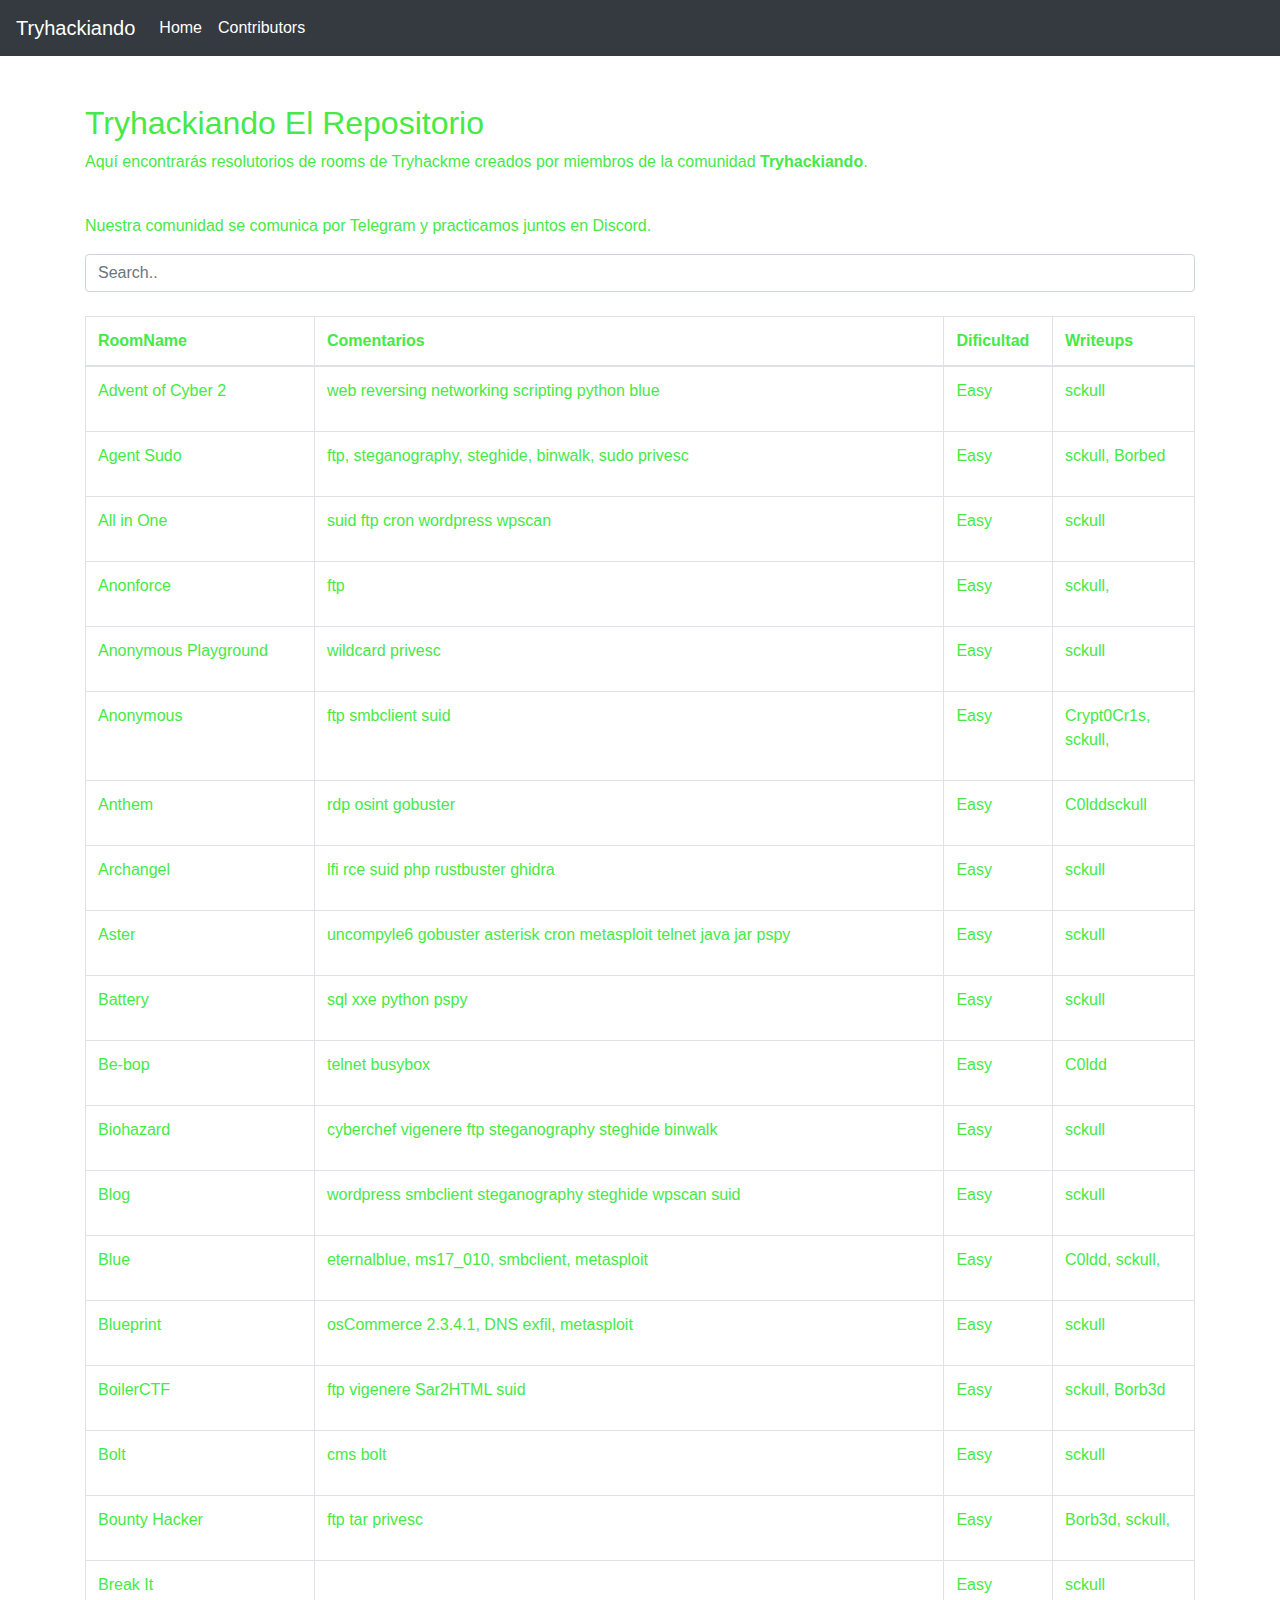
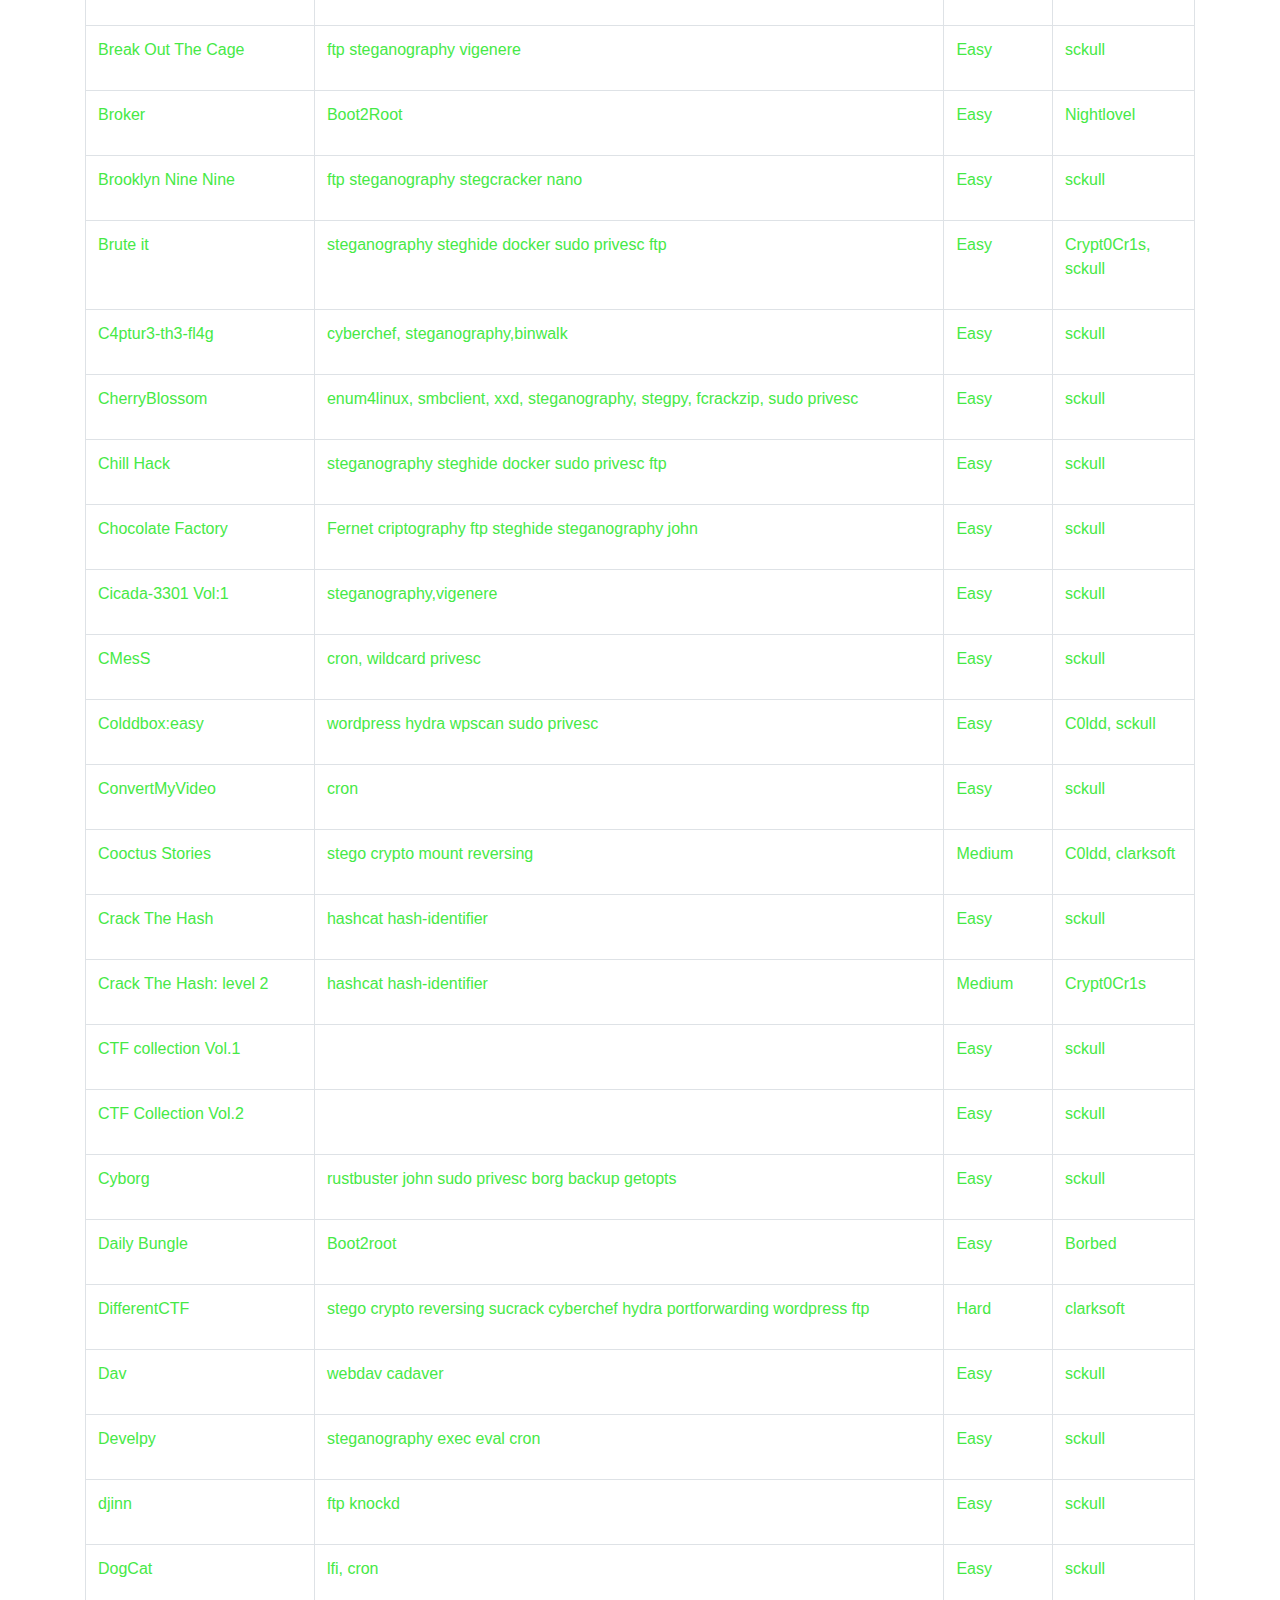
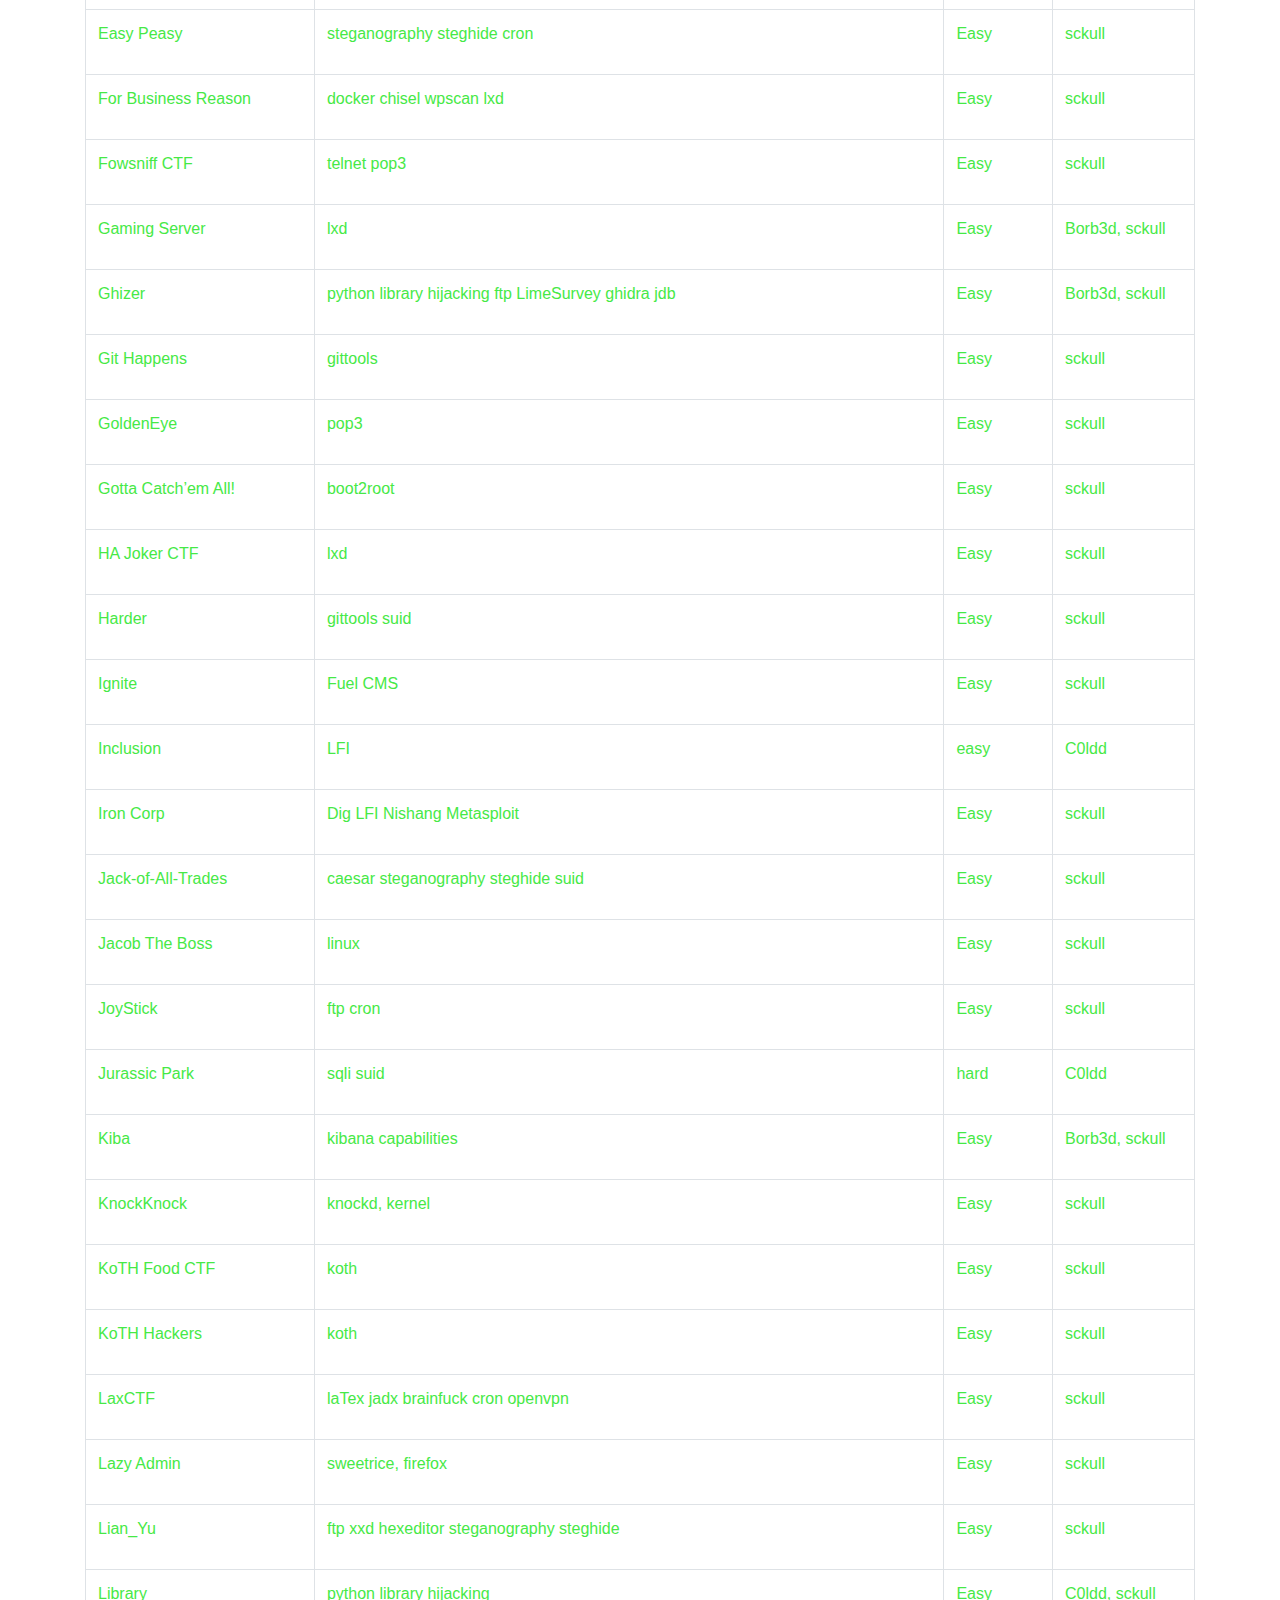
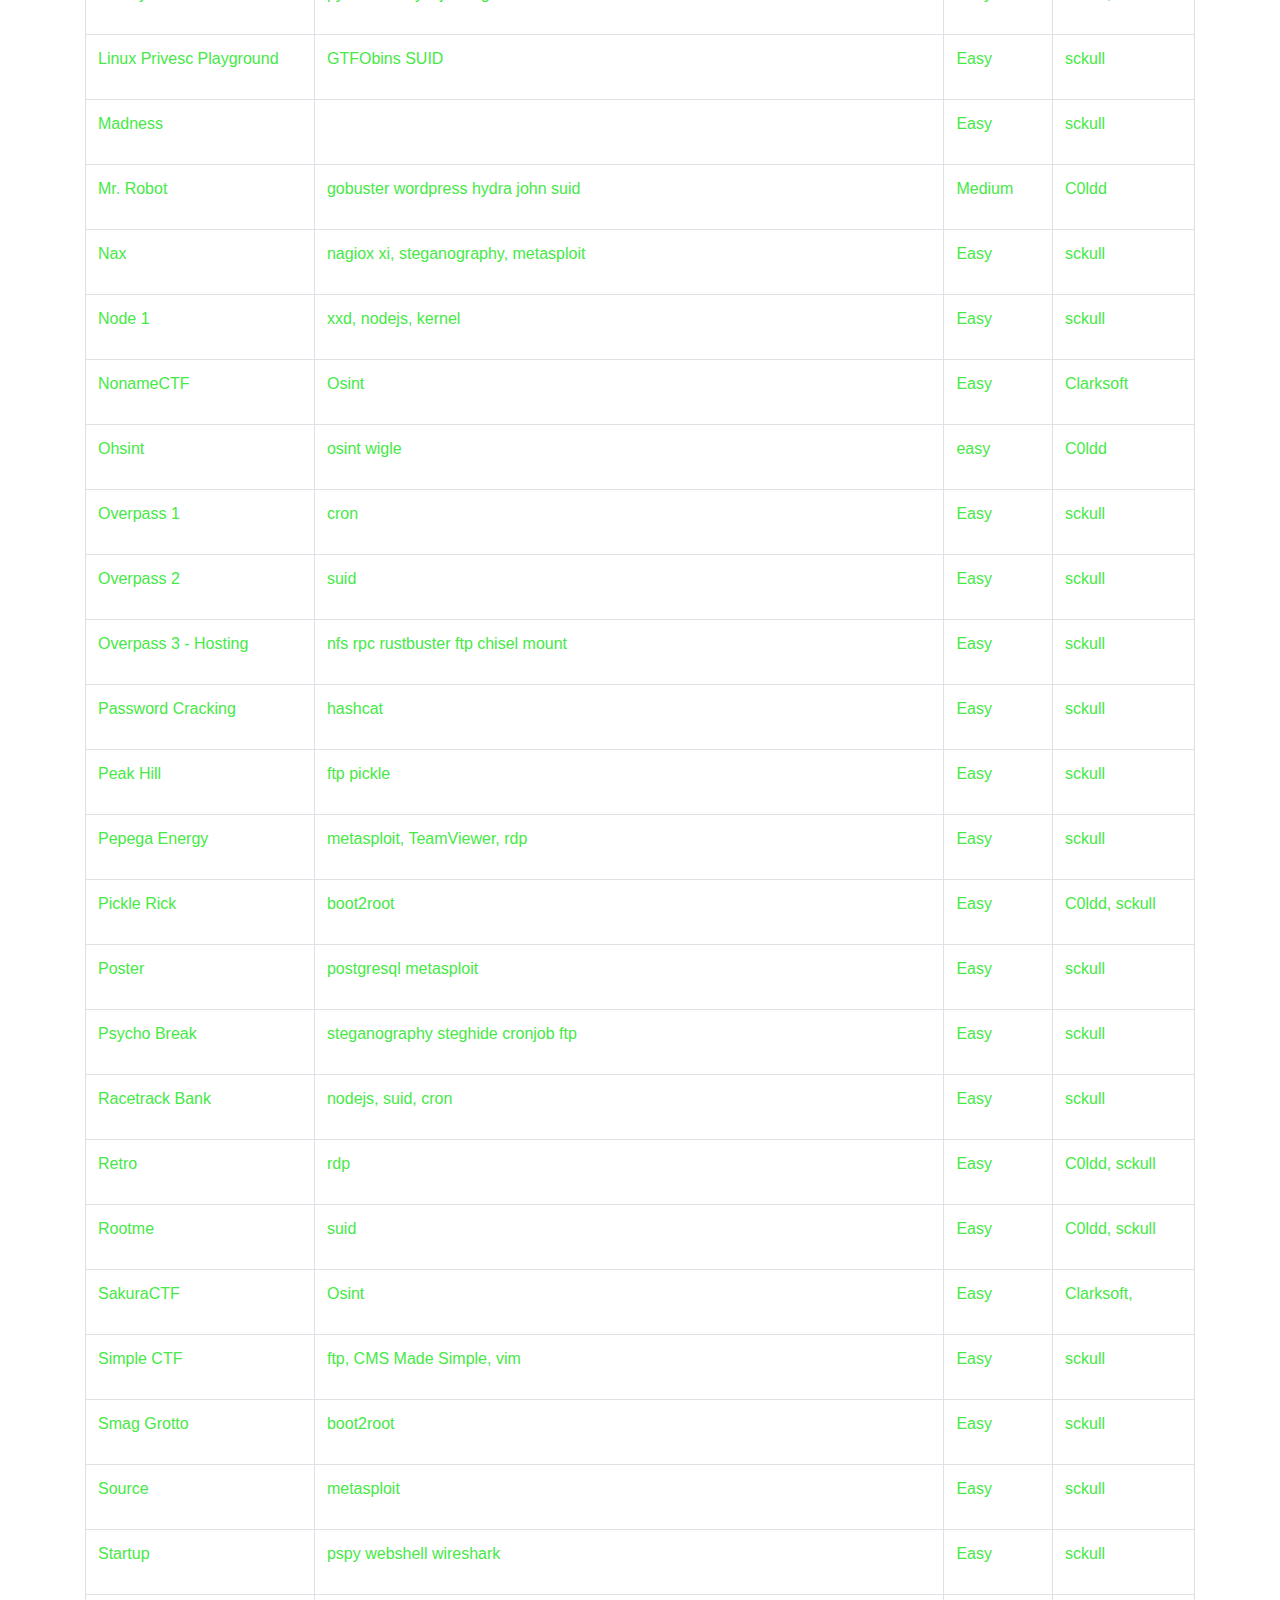
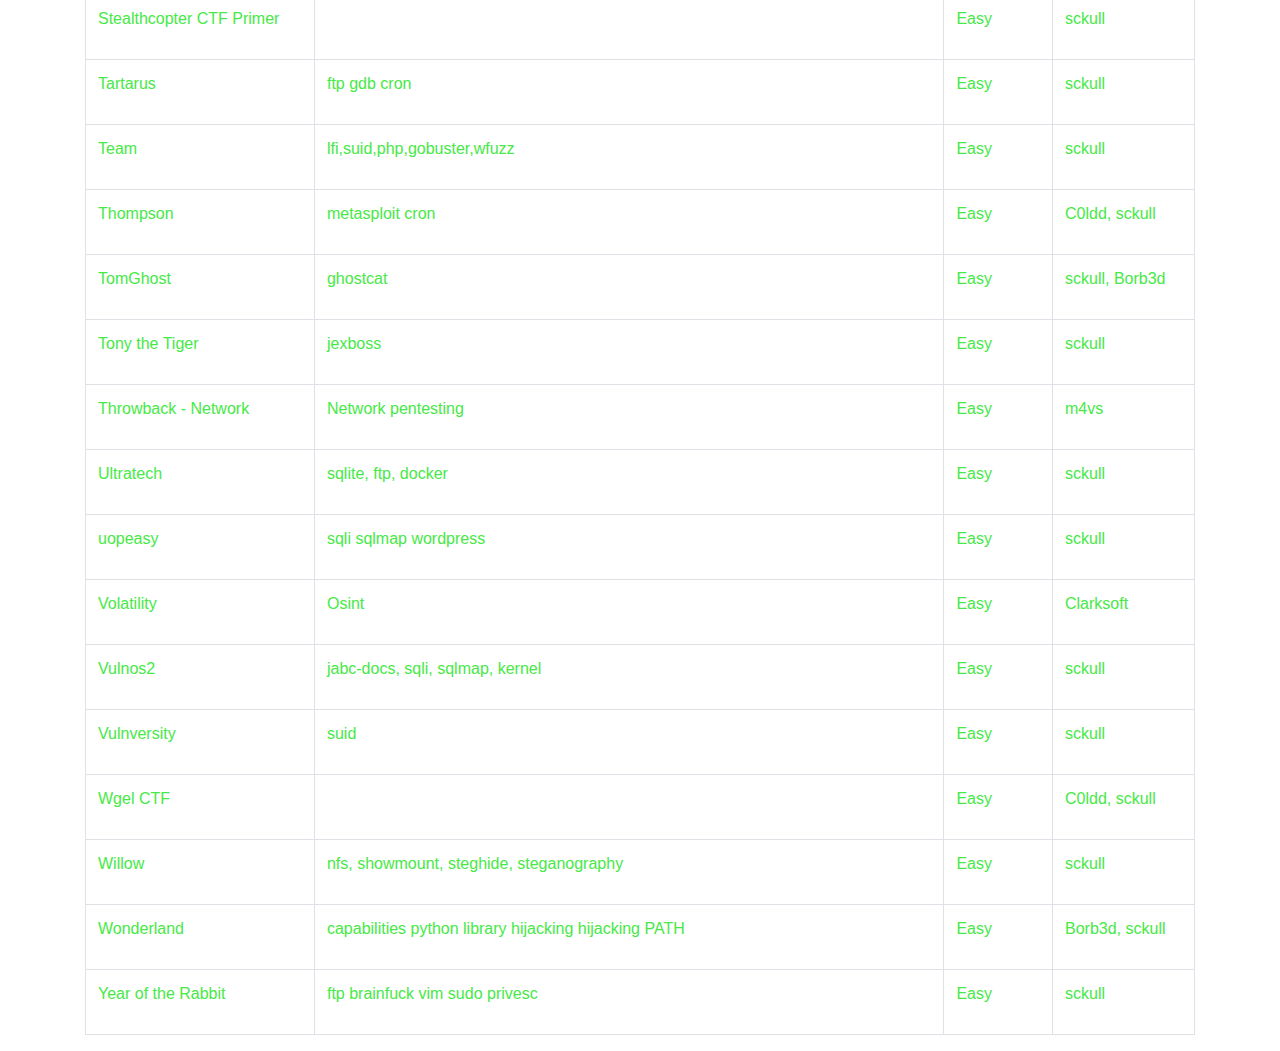
==== index.html @ a5127e64 "reesponsive final" ====
<!DOCTYPE html>
<html lang="en">
<head>
    <meta charset="UTF-8">
    <meta name="viewport" content="width=device-width, initial-scale=1.0">
    <link rel="stylesheet" href="https://maxcdn.bootstrapcdn.com/bootstrap/4.5.2/css/bootstrap.min.css">
    <script src="https://ajax.googleapis.com/ajax/libs/jquery/3.5.1/jquery.min.js"></script>
    <script src="https://cdnjs.cloudflare.com/ajax/libs/popper.js/1.16.0/umd/popper.min.js"></script>
    <script src="https://maxcdn.bootstrapcdn.com/bootstrap/4.5.2/js/bootstrap.min.js"></script>
    <link rel="stylesheet" href="css/darkmode.css">
    
    <title>Tryhackiando</title>
    
</head>

<body>
  <style>
    body {
    background-image: url("http://i.imgur.com/McuBZGL.gif");
    }
    
    </style>
    <nav class="navbar navbar-expand-lg navbar-dark bg-dark">
        <a class="navbar-brand" href="#">Tryhackiando</a>
        <button class="navbar-toggler" type="button" data-toggle="collapse" data-target="#navbarColor02" aria-controls="navbarColor02" aria-expanded="false" aria-label="Toggle navigation">
          <span class="navbar-toggler-icon"></span>
        </button>
        
        <div class="collapse navbar-collapse" id="navbarColor02">
          <ul class="navbar-nav mr-auto">
            <li class="nav-item active">
              <a class="nav-link" href="#">Home
                <span class="sr-only">(current)</span>
              </a>
            </li>
            <li class="nav-item active">
              <a class="nav-link" href="../contributors.html">Contributors</a>
            </li>
          </ul>
        </div>

    </nav>

    <div class="container">
      <div class="column">
        <div class="row">
          <br>
          <br>
        </div>
      </div>
    </div>

    <div class="container">
      <h2>Tryhackiando El Repositorio</h2>
      <p>Aquí encontrarás resolutorios de rooms de Tryhackme creados por miembros de la comunidad <b>Tryhackiando</b>.</p>  <br>
        <p>Nuestra comunidad se comunica por <a href="https://t.me/joinchat/AbB-hhh1qoN46LWquWbKUw">Telegram</a> y practicamos juntos en <a href="https://discord.gg/vApWjFz">Discord</a>.</p>
      <input class="form-control" id="myInput" type="text" placeholder="Search..">
      <br>
    </div>
    
    <div class="container">
        <div class="table-responsive">
        <table class="table table-bordered">
            <thead>
            <tr>
                <th>RoomName</th>
                <th>Comentarios</th>
                <th>Dificultad</th>
                <th>Writeups</th>
            </tr>
            </thead>
            <tbody id="myTable">
            <tr>
            <td>
                <p>Advent of Cyber 2 </p>
            </td>
            <td>
                <p>web reversing networking scripting python blue </p>
            </td>
            <td>
                <p>Easy</p>
            </td>
            <td>
                <p><a href="https://sckull.github.io/posts/aoc2020/">sckull</a></p>
            </td>
            </tr>
            <tr>
            <td>
                <p>Agent Sudo</p>
            </td>
            <td>
                <p>ftp, steganography, steghide, binwalk, sudo privesc</p>
            </td>
            <td>
                <p>Easy</p>
            </td>
            <td>
                <p><a href="https://sckull.github.io/posts/agent_sudo/">sckull</a>, <a
                    href="https://borb3d.github.io/thm/AgentSudo.html">Borbed</a></p>
            </td>
            </tr>
            <tr>
            <td>
                <p>All in One </p>
            </td>
            <td>
                <p>suid ftp cron wordpress wpscan </p>
            </td>
            <td>
                <p>Easy</p>
            </td>
            <td>
                <p><a href="https://sckull.github.io/posts/allinone/">sckull</a></p>
            </td>
            </tr>
            <tr>
            <td>
                <p>Anonforce</p>
            </td>
            <td>
                <p>ftp</p>
            </td>
            <td>
                <p>Easy</p>
            </td>
            <td>
                <p><a href="https://sckull.github.io/posts/anonforce/">sckull</a>, </p>
            </td>
            </tr>
            <tr>
            <td>
                <p>Anonymous Playground </p>
            </td>
            <td>
                <p>wildcard privesc </p>
            </td>
            <td>
                <p>Easy</p>
            </td>
            <td>
                <p><a href="https://sckull.github.io/posts/anonymousplayground/">sckull</a> </p>
            </td>
            </tr>
            <tr>
            <td>
                <p>Anonymous</p>
            </td>
            <td>
                <p>ftp smbclient suid </p>
            </td>
            <td>
                <p>Easy</p>
            </td>
            <td>
                <p><a href="https://crypt0cr1s.medium.com/anonymous-writeup-espa%C3%B1ol-a30ba709d1ad">Crypt0Cr1s</a>, <a
                    href="https://sckull.github.io/posts/anonymous/">sckull</a>, </p>
            </td>
            </tr>
            <tr>
            <td>
                <p>Anthem</p>
            </td>
            <td>
                <p>rdp osint gobuster</p>
            </td>
            <td>
                <p>Easy</p>
            </td>
            <td>
                <p><a href="https://www.thehackersnow.com/anthem-tryhackme/">C0ldd</a><a href="https://sckull.github.io/posts/anthem/">sckull</a></p>
            </td>
            </tr>
            <tr>
            <td>
                <p>Archangel </p>
            </td>
            <td>
                <p>lfi rce suid php rustbuster ghidra </p>
            </td>
            <td>
                <p>Easy</p>
            </td>
            <td>
                <p><a href="https://sckull.github.io/posts/archangel/">sckull</a></p>
            </td>
            </tr>
            <tr>
            <td>
                <p>Aster </p>
            </td>
            <td>
                <p>uncompyle6 gobuster asterisk cron metasploit telnet java jar pspy</p>
            </td>
            <td>
                <p>Easy</p>
            </td>
            <td>
                <p><a href="https://sckull.github.io/posts/aster/">sckull</a></p>
            </td>
            </tr>
            <tr>
            <td>
                <p>Battery </p>
            </td>
            <td>
                <p>sql xxe python pspy </p>
            </td>
            <td>
                <p>Easy</p>
            </td>
            <td>
                <p><a href="https://sckull.github.io/posts/battery/">sckull</a></p>
            </td>
            </tr>
            <tr>
            <td>
                <p>Be-bop </p>
            </td>
            <td>
                <p>telnet busybox</p>
            </td>
            <td>
                <p>Easy</p>
            </td>
            <td>
                <p><a href="https://www.thehackersnow.com/be-bop-tryhackme/">C0ldd</a></p>
            </td> 
            </tr>           
            <tr>
            <td>
                <p>Biohazard</p>
            </td>
            <td>
                <p>cyberchef vigenere ftp steganography steghide binwalk</p>
            </td>
            <td>
                <p>Easy</p>
            </td>
            <td>
                <p><a href="https://sckull.github.io/posts/biohazard/">sckull</a></p>
            </td>
            </tr>
            <tr>
            <td>
                <p>Blog</p>
            </td>
            <td>
                <p>wordpress smbclient steganography steghide wpscan suid</p>
            </td>
            <td>
                <p>Easy</p>
            </td>
            <td>
                <p><a href="https://sckull.github.io/posts/blog/">sckull</a></p>
            </td>
            </tr>
            <tr>
            <td>
                <p>Blue</p>
            </td>
            <td>
                <p>eternalblue, ms17_010, smbclient, metasploit </p>
            </td>
            <td>
                <p>Easy</p>
            </td>
            <td>
                <p><a href="https://www.thehackersnow.com/blue-tryhackme-write-up/">C0ldd</a>, <a href="https://sckull.github.io/posts/blue-thm/">sckull</a>,</p>
            </td>
            </tr>
            <tr>
            <td>
                <p>Blueprint</p>
            </td>
            <td>
                <p>osCommerce 2.3.4.1, DNS exfil, metasploit </p>
            </td>
            <td>
                <p>Easy</p>
            </td>
            <td>
                <p><a href="https://sckull.github.io/posts/blueprint/">sckull</a></p>
            </td>
            </tr>
            <tr>
            <td>
                <p>BoilerCTF</p>
            </td>
            <td>
                <p>ftp vigenere Sar2HTML suid </p>
            </td>
            <td>
                <p>Easy</p>
            </td>
            <td>
                <p><a href="https://sckull.github.io/posts/boilerctf/">sckull</a>, <a
                    href="https://borb3d.github.io/thm/boilerCtf.html">Borb3d</a></p>
            </td>
            </tr>
            <tr>
            <td>
                <p>Bolt</p>
            </td>
            <td>
                <p>cms bolt</p>
            </td>
            <td>
                <p>Easy</p>
            </td>
            <td>
                <p><a href="https://sckull.github.io/posts/bolt/">sckull</a></p>
            </td>
            </tr>
            <tr>
            <td>
                <p>Bounty Hacker</p>
            </td>
            <td>
                <p>ftp tar privesc</p>
            </td>
            <td>
                <p>Easy</p>
            </td>
            <td>
                <p><a href="https://borb3d.github.io/thm/bountyHacker.html">Borb3d</a>, <a
                    href="https://sckull.github.io/posts/bountyhacker/">sckull</a>,</p>
            </td>
            </tr>
            <tr>
            <td>
                <p>Break It</p>
            </td>
            <td>
                <p></p>
            </td>
            <td>
                <p>Easy</p>
            </td>
            <td>
                <p><a href="https://sckull.github.io/posts/breakit/">sckull</a></p>
            </td>
            </tr>
            <tr>
            <td>
                <p>Break Out The Cage</p>
            </td>
            <td>
                <p>ftp steganography vigenere</p>
            </td>
            <td>
                <p>Easy</p>
            </td>
            <td>
                <p><a href="https://sckull.github.io/posts/breakthecage/">sckull</a></p>
            </td>
            </tr>
            <tr>
            <td>
                <p>Broker</p>
            </td>
            <td>
                <p>Boot2Root</p>
            </td>
            <td>
                <p>Easy</p>
            </td>
            <td>
                <p><a href="https://nightlovel.medium.com/writeup-broker-nightlovel-3d1cd303deb9">Nightlovel</a></p>
            </td>
            </tr>
            <tr>
            <td>
                <p>Brooklyn Nine Nine</p>
            </td>
            <td>
                <p>ftp steganography stegcracker nano</p>
            </td>
            <td>
                <p>Easy</p>
            </td>
            <td>
                <p><a href="https://sckull.github.io/posts/brooklyn99/">sckull</a></p>
            </td>
            </tr>
            <tr>
            <td>
                <p>Brute it </p>
            </td>
            <td>
                <p>steganography steghide docker sudo privesc ftp </p>
            </td>
            <td>
                <p>Easy</p>
            </td>
            <td>
                <p><a
                    href="https://crypt0cr1s.medium.com/try-hack-me-brute-it-writeup-espa%C3%B1ol-770241eec213">Crypt0Cr1s</a>, <a
                    href="https://sckull.github.io/posts/bruteit/">sckull</a></p>
            </td>
            </tr>
            <tr>
            <td>
                <p>C4ptur3-th3-fl4g</p>
            </td>
            <td>
                <p>cyberchef, steganography,binwalk</p>
            </td>
            <td>
                <p>Easy</p>
            </td>
            <td>
                <p><a href="https://sckull.github.io/posts/c4ptur3-th3-fl4g/">sckull</a></p>
            </td>
            </tr>
            <tr>
            <td>
                <p>CherryBlossom</p>
            </td>
            <td>
                <p>enum4linux, smbclient, xxd, steganography, stegpy, fcrackzip, sudo privesc</p>
            </td>
            <td>
                <p>Easy</p>
            </td>
            <td>
                <p><a href="https://sckull.github.io/posts/cherryblossom/">sckull</a></p>
            </td>
            </tr>
            <tr>
            <td>
                <p>Chill Hack </p>
            </td>
            <td>
                <p>steganography steghide docker sudo privesc ftp</p>
            </td>
            <td>
                <p>Easy</p>
            </td>
            <td>
                <p><a href="https://sckull.github.io/posts/chillhack/">sckull</a></p>
            </td>
            </tr>
            <tr>
            <td>
                <p>Chocolate Factory </p>
            </td>
            <td>
                <p>Fernet criptography ftp steghide steganography john</p>
            </td>
            <td>
                <p>Easy</p>
            </td>
            <td>
                <p><a href="https://sckull.github.io/posts/chocolatfactory/">sckull</a></p>
            </td>
            </tr>
            <tr>
            <td>
                <p>Cicada-3301 Vol:1</p>
            </td>
            <td>
                <p>steganography,vigenere </p>
            </td>
            <td>
                <p>Easy</p>
            </td>
            <td>
                <p><a href="https://sckull.github.io/posts/cicada3301vol1/">sckull</a></p>
            </td>
            </tr>
            <tr>
            <td>
                <p>CMesS</p>
            </td>
            <td>
                <p>cron, wildcard privesc </p>
            </td>
            <td>
                <p>Easy</p>
            </td>
            <td>
                <p><a href="https://sckull.github.io/posts/cmess/">sckull</a></p>
            </td>
            </tr>
            <tr>
            <td>
                <p>Colddbox:easy</p>
            </td>
            <td>
                <p>wordpress hydra wpscan sudo privesc</p>
            </td>
            <td>
                <p>Easy</p>
            </td>
            <td>
                <p><a href="https://www.thehackersnow.com/colddbox-easy-tryhackme-write-up-oficial/">C0ldd</a>, <a href="https://sckull.github.io/posts/coldd/">sckull</a></p>
            </td>
            </tr>
            <tr>
            <td>
                <p>ConvertMyVideo</p>
            </td>
            <td>
                <p>cron</p>
            </td>
            <td>
                <p>Easy</p>
            </td>
            <td>
                <p><a href="https://sckull.github.io/posts/convertmyvideo/">sckull</a></p>
            </td>
            </tr>
            <tr>
            <td>
                <p>Cooctus Stories</p>
            </td>
            <td>
                <p>stego crypto mount reversing</p>
            </td>
            <td>
                <p>Medium</p>
            </td>
            <td>
                <p><a href="https://www.thehackersnow.com/colddbox-easy-tryhackme-write-up-oficial/">C0ldd</a>, <a href="https://github.com/clarksoft/WriteUps/blob/f938cb62661f7cd85bb6c530cf3e6e997c636b00/cooctus_stories.pdf">clarksoft</a></p>
            </td>
            </tr>  
            <tr>
            <td>
                <p>Crack The Hash</p>
            </td>
            <td>
                <p>hashcat hash-identifier </p>
            </td>
            <td>
                <p>Easy</p>
            </td>
            <td>
                <p><a href="https://sckull.github.io/posts/hashes/">sckull</a></p>
            </td>
            </tr>
            <tr>
            <td>
                <p>Crack The Hash: level 2</p>
            </td>
            <td>
                <p>hashcat hash-identifier </p>
            </td>
            <td>
                <p>Medium</p>
            </td>
            <td>
                <p><a
                    href="https://crypt0cr1s.medium.com/tryhackme-crack-the-hash-level-2-espa%C3%B1ol-86369c1d007e">Crypt0Cr1s</a>
                </p>
            </td>
            </tr>
            <tr>
            <td>
                <p>CTF collection Vol.1</p>
            </td>
            <td>
                <p></p>
            </td>
            <td>
                <p>Easy</p>
            </td>
            <td>
                <p><a href="https://sckull.github.io/posts/ctf_collection_vol1/">sckull</a></p>
            </td>
            </tr>
            <tr>
            <td>
                <p>CTF Collection Vol.2</p>
            </td>
            <td>
                <p></p>
            </td>
            <td>
                <p>Easy</p>
            </td>
            <td>
                <p><a href="https://sckull.github.io/posts/ctf_collection_vol2/">sckull</a></p>
            </td>
            </tr>
            <tr>
            <td>
                <p>Cyborg </p>
            </td>
            <td>
                <p>rustbuster john sudo privesc borg backup getopts </p>
            </td>
            <td>
                <p>Easy</p>
            </td>
            <td>
                <p><a href="https://sckull.github.io/posts/cyborg/">sckull</a></p>
            </td>
            </tr>
            <tr>
            <td>
                <p>Daily Bungle</p>
            </td>
            <td>
                <p>Boot2root</p>
            </td>
                <td>
                <p>Easy</p>
            </td>
            <td width=142>
                <p><a href="https://borb3d.github.io/thm/dailyBugle.html">Borbed</a></p>
            </td>
            </tr>
            <tr>
            <td>
                <p>DifferentCTF</p>
            </td>
            <td>
                <p>stego crypto reversing sucrack cyberchef hydra portforwarding wordpress ftp</p>
            </td>
            <td>
                <p>Hard</p>
            </td>
            <td>
                <p><a href="https://github.com/clarksoft/WriteUps/blob/ed3a3133cd956ed89559995d04fd62b8e7af05a3/differentCTF.pdf">clarksoft</a></p>
            </td> 
            </tr>
            <tr>
            <td>
                <p>Dav</p>
            </td>
            <td>
                <p>webdav cadaver</p>
            </td>
            <td>
                <p>Easy</p>
            </td>
            <td>
                <p><a href="https://sckull.github.io/posts/dav/">sckull</a></p>
            </td>
            </tr>
            <tr>
            <td>
                <p>Develpy </p>
            </td>
            <td>
                <p>steganography exec eval cron</p>
            </td>
            <td>
                <p>Easy</p>
            </td>
            <td>
                <p><a href="https://sckull.github.io/posts/develpy/">sckull</a></p>
            </td>
            </tr>
            <tr>
            <td>
                <p>djinn</p>
            </td>
            <td>
                <p>ftp knockd </p>
            </td>
            <td>
                <p>Easy</p>
            </td>
            <td>
                <p><a href="https://sckull.github.io/posts/djinn/">sckull</a></p>
            </td>
            </tr>
            <tr>
            <td>
                <p>DogCat </p>
            </td>
            <td>
                <p>lfi, cron</p>
            </td>
            <td>
                <p>Easy</p>
            </td>
            <td>
                <p><a href="https://sckull.github.io/posts/dogcat/">sckull</a></p>
            </td>
            </tr>
            <tr>
            <td>
                <p>Easy Peasy</p>
            </td>
            <td>
                <p>steganography steghide cron</p>
            </td>
            <td>
                <p>Easy</p>
            </td>
            <td>
                <p><a href="https://sckull.github.io/posts/easypeasy/">sckull</a></p>
            </td>
            </tr>
            <tr>
            <td>
                <p>For Business Reason </p>
            </td>
            <td>
                <p>docker chisel wpscan lxd </p>
            </td>
            <td>
                <p>Easy</p>
            </td>
            <td>
                <p><a href="https://sckull.github.io/posts/forbusinesreason/">sckull</a></p>
            </td>
            </tr>
            <tr>
            <td>
                <p>Fowsniff CTF</p>
            </td>
            <td>
                <p>telnet pop3 </p>
            </td>
            <td>
                <p>Easy</p>
            </td>
            <td>
                <p><a href="https://sckull.github.io/posts/fowsniff/">sckull</a></p>
            </td>
            </tr>
            <tr>
            <td>
                <p>Gaming Server </p>
            </td>
            <td>
                <p>lxd</p>
            </td>
            <td>
                <p>Easy</p>
            </td>
            <td>
                <p><a href="https://borb3d.github.io/thm/gamingserver.html">Borb3d</a>, <a
                    href="https://sckull.github.io/posts/gamingserver/">sckull</a></p>
            </td>
            </tr>
            <tr>
            <td>
                <p>Ghizer </p>
            </td>
            <td>
                <p>python library hijacking ftp LimeSurvey ghidra jdb</p>
            </td>
            <td>
                <p>Easy</p>
            </td>
            <td>
                <p><a href="https://borb3d.github.io/thm/ghizer.html">Borb3d</a>, <a
                    href="https://sckull.github.io/posts/ghizer/">sckull</a></p>
            </td>
            </tr>
            <tr>
            <td>
                <p>Git Happens </p>
            </td>
            <td>
                <p>gittools</p>
            </td>
            <td>
                <p>Easy</p>
            </td>
            <td>
                <p><a href="https://sckull.github.io/posts/githappens/">sckull</a></p>
            </td>
            </tr>
            <tr>
            <td>
                <p>GoldenEye</p>
            </td>
            <td>
                <p>pop3</p>
            </td>
            <td>
                <p>Easy</p>
            </td>
            <td>
                <p><a href="https://sckull.github.io/posts/goldeneye/">sckull</a></p>
            </td>
            </tr>
            <tr>
            <td>
                <p>Gotta Catch’em All!</p>
            </td>
            <td>
                <p>boot2root</p>
            </td>
            <td>
                <p>Easy</p>
            </td>
            <td>
                <p><a href="https://sckull.github.io/posts/pokemon/">sckull</a></p>
            </td>
            </tr>
            <tr>
            <td>
                <p>HA Joker CTF</p>
            </td>
            <td>
                <p>lxd</p>
            </td>
            <td>
                <p>Easy</p>
            </td>
            <td>
                <p><a href="https://sckull.github.io/posts/jokerctf/">sckull</a></p>
            </td>
            </tr>
            <tr>
            <td>
                <p>Harder </p>
            </td>
            <td>
                <p>gittools suid</p>
            </td>
            <td>
                <p>Easy</p>
            </td>
            <td>
                <p><a href="https://sckull.github.io/posts/harder/">sckull</a></p>
            </td>
            </tr>
            <tr>
            <td>
                <p>Ignite</p>
            </td>
            <td>
                <p>Fuel CMS</p>
            </td>
            <td>
                <p>Easy</p>
            </td>
            <td>
                <p><a href="https://sckull.github.io/posts/ignite/">sckull</a></p>
            </td>
            </tr>
            <tr>
            <td>
                <p>Inclusion</p>
            </td>
            <td>
                <p>LFI</p>
            </td>
            <td>
                <p>easy</p>
            </td>
            <td>
                <p><a href="https://www.thehackersnow.com/inclusion-tryhackme/">C0ldd</a></p>
            </td>
            </tr>
            <tr>
            <td>
                <p>Iron Corp</p>
            </td>
            <td>
                <p>Dig LFI Nishang Metasploit</p>
            </td>
            <td>
                <p>Easy</p>
            </td>
            <td>
                <p><a href="https://sckull.github.io/posts/ironcorp/">sckull</a></p>
            </td>
            </tr>
            <tr>
            <td>
                <p>Jack-of-All-Trades</p>
            </td>
            <td>
                <p>caesar steganography steghide suid </p>
            </td>
            <td>
                <p>Easy</p>
            </td>
            <td>
                <p><a href="https://sckull.github.io/posts/jackofalltrades/">sckull</a></p>
            </td>
            </tr>
            <tr>
            <td>
                <p>Jacob The Boss </p>
            </td>
            <td>
                <p>linux</p>
            </td>
            <td>
                <p>Easy</p>
            </td>
            <td>
                <p><a href="https://sckull.github.io/posts/jacobtheboss/">sckull</a></p>
            </td>
            </tr>
            <tr>
            <td>
                <p>JoyStick</p>
            </td>
            <td>
                <p>ftp cron </p>
            </td>
            <td>
                <p>Easy</p>
            </td>
            <td>
                <p><a href="https://sckull.github.io/posts/joystick/">sckull</a></p>
            </td>
            </tr>
            <tr>
            <td>
                <p>Jurassic Park</p>
            </td>
            <td>
                <p>sqli suid </p>
            </td>
            <td>
                <p>hard</p>
            </td>
            <td>
                <p><a href="https://www.thehackersnow.com/jurassic-park-tryhackme/">C0ldd</a></p>
            </td>
            </tr>
            <tr>
            <td>
                <p>Kiba </p>
            </td>
            <td>
                <p>kibana capabilities</p>
            </td>
            <td>
                <p>Easy</p>
            </td>
            <td>
                <p><a href="https://borb3d.github.io/thm/kiba.html">Borb3d</a>, <a
                    href="https://sckull.github.io/posts/kiba/">sckull</a></p>
            </td>
            </tr>
            <tr>
            <td>
                <p>KnockKnock</p>
            </td>
            <td>
                <p>knockd, kernel </p>
            </td>
            <td>
                <p>Easy</p>
            </td>
            <td>
                <p><a href="https://sckull.github.io/posts/knockknock/">sckull</a></p>
            </td>
            </tr>
            <tr>
            <td>
                <p>KoTH Food CTF</p>
            </td>
            <td>
                <p>koth</p>
            </td>
            <td>
                <p>Easy</p>
            </td>
            <td>
                <p><a href="https://sckull.github.io/posts/kothfood/">sckull</a></p>
            </td>
            </tr>
            <tr>
            <td>
                <p>KoTH Hackers</p>
            </td>
            <td>
                <p>koth</p>
            </td>
            <td>
                <p>Easy</p>
            </td>
            <td>
                <p><a href="https://sckull.github.io/posts/kothhacker/">sckull</a></p>
            </td>
            </tr>
            <tr>
            <td>
                <p>LaxCTF</p>
            </td>
            <td>
                <p>laTex jadx brainfuck cron openvpn </p>
            </td>
            <td>
                <p>Easy</p>
            </td>
            <td>
                <p><a href="https://sckull.github.io/posts/laxctf/">sckull</a></p>
            </td>
            </tr>
            <tr>
            <td>
                <p>Lazy Admin</p>
            </td>
            <td>
                <p>sweetrice, firefox</p>
            </td>
            <td>
                <p>Easy</p>
            </td>
            <td>
                <p><a href="https://sckull.github.io/posts/lazyadmin/">sckull</a></p>
            </td>
            </tr>
            <tr>
            <td>
                <p>Lian_Yu</p>
            </td>
            <td>
                <p>ftp xxd hexeditor steganography steghide </p>
            </td>
            <td>
                <p>Easy</p>
            </td>
            <td>
                <p><a href="https://sckull.github.io/posts/lianyu/">sckull</a></p>
            </td>
            </tr>
            <tr>
            <td>
                <p>Library </p>
            </td>
            <td>
                <p>python library hijacking </p>
            </td>
            <td>
                <p>Easy</p>
            </td>
            <td>
                <p><a href="https://www.thehackersnow.com/library-tryhackme-writeup/">C0ldd</a>, <a href="https://sckull.github.io/posts/library/">sckull</a></p>
            </td>
            </tr>
            <tr>
            <td>
                <p>Linux Privesc Playground</p>
            </td>
            <td>
                <p>GTFObins SUID </p>
            </td>
            <td>
                <p>Easy</p>
            </td>
            <td>
                <p><a href="https://sckull.github.io/posts/linuxprivescplayground/">sckull</a></p>
            </td>
            </tr>
            <tr>
            <td>
                <p>Madness</p>
            </td>
            <td>
                <p></p>
            </td>
            <td>
                <p>Easy</p>
            </td>
            <td>
                <p><a href="https://sckull.github.io/posts/madness_thm/">sckull</a></p>
            </td>
            </tr>
            <tr>         
            <td>
                <p>Mr. Robot</p>
            </td>
            <td>
                <p>gobuster wordpress hydra john suid</p>
            </td>
            <td>
                <p>Medium</p>
            </td>
            <td>
                <p><a href="https://www.thehackersnow.com/mr-robot-tryhackme/">C0ldd</a></p>
            </td>
            </tr>
            <tr>
            <td>
                <p>Nax</p>
            </td>
            <td>
                <p>nagiox xi, steganography, metasploit</p>
            </td>
            <td>
                <p>Easy</p>
            </td>
            <td>
                <p><a href="https://sckull.github.io/posts/nax/">sckull</a></p>
            </td>
            </tr>
            <tr>
            <td>
                <p>Node 1</p>
            </td>
            <td>
                <p>xxd, nodejs, kernel </p>
            </td>
            <td>
                <p>Easy</p>
            </td>
            <td>
                <p><a href="https://sckull.github.io/posts/nodeone/">sckull</a></p>
            </td>
            </tr>
            <tr>
            <td>
                <p>NonameCTF</p>
            </td>
            <td>
                <p>Osint</p>
            </td>
            <td>
                <p>Easy</p>
            </td>
            <td width=142>
                <p><a
                    href="https://github.com/clarksoft/WriteUps/blob/ace7c8c08f1eead8169843b26564bd09917d8799/nonameCTF_writeup_espa%C3%B1ol.pdf">Clarksoft</a>
                </p>
            </td>
            </tr>
            </tr>
                        <tr>
            <td>
                <p>Ohsint</p>
            </td>
            <td>
                <p>osint wigle</p>
            </td>
            <td>
                <p>easy</p>
            </td>
            <td>
                <p><a href="https://www.thehackersnow.com/ohsint/">C0ldd</a></p>
            </td>
            </tr>
            <tr>
            <td>
                <p>Overpass 1</p>
            </td>
            <td>
                <p>cron</p>
            </td>
            <td>
                <p>Easy</p>
            </td>
            <td>
                <p><a href="https://sckull.github.io/posts/overpass/">sckull</a></p>
            </td>
            </tr>
            <tr>
            <td>
                <p>Overpass 2 </p>
            </td>
            <td>
                <p>suid</p>
            </td>
            <td>
                <p>Easy</p>
            </td>
            <td>
                <p><a href="https://sckull.github.io/posts/overpasstwo/">sckull</a></p>
            </td>
            </tr>
            <tr>
            <td>
                <p>Overpass 3 - Hosting</p>
            </td>
            <td>
                <p>nfs rpc rustbuster ftp chisel mount</p>
            </td>
            <td>
                <p>Easy</p>
            </td>
            <td>
                <p><a href="https://sckull.github.io/posts/overpass3/">sckull</a></p>
            </td>
            </tr>
            <tr>
            <td>
                <p>Password Cracking</p>
            </td>
            <td>
                <p>hashcat</p>
            </td>
            <td>
                <p>Easy</p>
            </td>
            <td>
                <p><a href="https://sckull.github.io/posts/password_cracking_thm/">sckull</a></p>
            </td>
            </tr>
            <tr>
            <td>
                <p>Peak Hill </p>
            </td>
            <td>
                <p>ftp pickle</p>
            </td>
            <td>
                <p>Easy</p>
            </td>
            <td>
                <p><a href="https://sckull.github.io/posts/peakhill/">sckull</a></p>
            </td>
            </tr>
            <tr>
            <td>
                <p>Pepega Energy</p>
            </td>
            <td>
                <p>metasploit, TeamViewer, rdp </p>
            </td>
            <td>
                <p>Easy</p>
            </td>
            <td>
                <p><a href="https://sckull.github.io/posts/pepegaenergy/">sckull</a></p>
            </td>
            </tr>
            <tr>
            <td>
                <p>Pickle Rick</p>
            </td>
            <td>
                <p>boot2root</p>
            </td>
            <td>
                <p>Easy</p>
            </td>
            <td>
                <p><a href="https://www.thehackersnow.com/pickle-rick-tryhackme/">C0ldd</a>, <a href="https://sckull.github.io/posts/picklerick/">sckull</a></p>
            </td>
            </tr>
            <tr>
            <td>
                <p>Poster </p>
            </td>
            <td>
                <p>postgresql metasploit </p>
            </td>
            <td>
                <p>Easy</p>
            </td>
            <td>
                <p><a href="https://sckull.github.io/posts/poster/">sckull</a></p>
            </td>
            </tr>
            <tr>
            <td>
                <p>Psycho Break </p>
            </td>
            <td>
                <p>steganography steghide cronjob ftp </p>
            </td>
            <td>
                <p>Easy</p>
            </td>
            <td>
                <p><a href="https://sckull.github.io/posts/psychobreak/">sckull</a></p>
            </td>
            </tr>
            <tr>
            <td>
                <p>Racetrack Bank</p>
            </td>
            <td>
                <p>nodejs, suid, cron </p>
            </td>
            <td>
                <p>Easy</p>
            </td>
            <td>
                <p><a href="https://sckull.github.io/posts/racetrackbank/">sckull</a></p>
            </td>
            </tr>
            <tr>
            <td>
                <p>Retro</p>
            </td>
            <td>
                <p>rdp</p>
            </td>
            <td>
                <p>Easy</p>
            </td>
            <td>
                <p><a href="https://www.thehackersnow.com/retro-tryhackme-writeup/">C0ldd</a>, <a href="https://sckull.github.io/posts/retro/">sckull</a></p>
            </td>
            </tr>
            <tr>
            <td>
                <p>Rootme </p>
            </td>
            <td>
                <p>suid</p>
            </td>
            <td>
                <p>Easy</p>
            </td>
            <td>
                <p><a href="https://www.thehackersnow.com/rootme-tryhackme/">C0ldd</a>, <a href="https://sckull.github.io/posts/rootme/">sckull</a></p>
            </td>
            </tr>
            <tr>
            <td>
                <p>SakuraCTF</p>
            </td>
            <td>
                <p>Osint</p>
            </td>
            <td>
                <p>Easy</p>
            </td>
            <td width=142>
                <p><a
                    href="https://github.com/clarksoft/WriteUps/blob/ace7c8c08f1eead8169843b26564bd09917d8799/THM%20-%20sakura%20OsintDojo.pdf">Clarksoft</a>,
                </p>
            </td>
            </tr>
            <tr>
            <td>
                <p>Simple CTF</p>
            </td>
            <td>
                <p>ftp, CMS Made Simple, vim </p>
            </td>
            <td>
                <p>Easy</p>
            </td>
            <td>
                <p><a href="https://sckull.github.io/posts/simplectfthm/">sckull</a></p>
            </td>
            </tr>
            <tr>
            <td>
                <p>Smag Grotto</p>
            </td>
            <td>
                <p>boot2root</p>
            </td>
            <td>
                <p>Easy</p>
            </td>
            <td>
                <p><a href="https://sckull.github.io/posts/smag/">sckull</a></p>
            </td>
            </tr>
            <tr>
            <td>
                <p>Source</p>
            </td>
            <td>
                <p>metasploit</p>
            </td>
            <td>
                <p>Easy</p>
            </td>
            <td>
                <p><a href="https://sckull.github.io/posts/source/">sckull</a></p>
            </td>
            </tr>
            <tr>
            <td>
                <p>Startup </p>
            </td>
            <td>
                <p>pspy webshell wireshark</p>
            </td>
            <td>
                <p>Easy</p>
            </td>
            <td>
                <p><a href="https://sckull.github.io/posts/startup/">sckull</a></p>
            </td>
            </tr>
            <tr>
            <td>
                <p>Stealthcopter CTF Primer</p>
            </td>
            <td>
                <p></p>
            </td>
            <td>
                <p>Easy</p>
            </td>
            <td>
                <p><a href="https://sckull.github.io/posts/stealthcopter/">sckull</a></p>
            </td>
            </tr>
            <tr>
            <td>
                <p>Tartarus</p>
            </td>
            <td>
                <p>ftp gdb cron</p>
            </td>
            <td>
                <p>Easy</p>
            </td>
            <td>
                <p><a href="https://sckull.github.io/posts/tartarus/">sckull</a></p>
            </td>
            </tr>
            <tr>
            <td>
                <p>Team </p>
            </td>
            <td>
                <p>lfi,suid,php,gobuster,wfuzz </p>
            </td>
            <td>
                <p>Easy</p>
            </td>
            <td>
                <p><a href="https://sckull.github.io/posts/teamcw/">sckull</a></p>
            </td>
            </tr>
            <tr>
            <td>
                <p>Thompson</p>
            </td>
            <td>
                <p>metasploit cron </p>
            </td>
            <td>
                <p>Easy</p>
            </td>
            <td>
                <p><a href="https://www.thehackersnow.com/thompson-tryhackme-writeup/">C0ldd</a>, <a href="https://sckull.github.io/posts/thompson/">sckull</a></p>
            </td>
            </tr>
            <tr>
            <td>
                <p>TomGhost</p>
            </td>
            <td>
                <p>ghostcat</p>
            </td>
            <td>
                <p>Easy</p>
            </td>
            <td>
                <p><a href="https://sckull.github.io/posts/tomgost/">sckull</a>, <a
                    href="https://borb3d.github.io/thm/tomghost.html">Borb3d</a></p>
            </td>
            </tr>
            <tr>
            <td>
                <p>Tony the Tiger</p>
            </td>
            <td>
                <p>jexboss</p>
            </td>
            <td>
                <p>Easy</p>
            </td>
            <td>
                <p><a href="https://sckull.github.io/posts/tonythetiger/">sckull</a></p>
            </td>
            </tr>
            <tr>
            <td>
                <p>Throwback - Network</p>
            </td>
            <td>
                <p>Network pentesting</p>
            </td>
            <td>
                <p>Easy</p>
            </td>
            <td>
                <p><a href="https://fwhibbit.es/tryhackme-throwback-writeup">m4vs</a></p>
            </td>
            </tr>
            <tr>
            <td>
                <p>Ultratech</p>
            </td>
            <td>
                <p>sqlite, ftp, docker </p>
            </td>
            <td>
                <p>Easy</p>
            </td>
            <td>
                <p><a href="https://sckull.github.io/posts/ultratech/">sckull</a></p>
            </td>
            </tr>
            <tr>
            <td>
                <p>uopeasy</p>
            </td>
            <td>
                <p>sqli sqlmap wordpress</p>
            </td>
            <td>
                <p>Easy</p>
            </td>
            <td>
                <p><a href="https://sckull.github.io/posts/uopeasy/">sckull</a></p>
            </td>
            </tr>
            <tr>
            <td>
                <p>Volatility</p>
            </td>
            <td>
                <p>Osint</p>
            </td>
            <td>
                <p>Easy</p>
            </td>
            <td width=142>
                <p><a
                    href="https://github.com/clarksoft/WriteUps/blob/ace7c8c08f1eead8169843b26564bd09917d8799/volatility.pdf">Clarksoft</a>
                </p>
            </td>
            </tr>
            <tr>
            <td>
                <p>Vulnos2</p>
            </td>
            <td>
                <p>jabc-docs, sqli, sqlmap, kernel </p>
            </td>
            <td>
                <p>Easy</p>
            </td>
            <td>
                <p><a href="https://sckull.github.io/posts/vulnos2/">sckull</a></p>
            </td>
            </tr>
            <tr>
            <td>
                <p>Vulnversity</p>
            </td>
            <td>
                <p>suid</p>
            </td>
            <td>
                <p>Easy</p>
            </td>
            <td>
                <p><a href="https://sckull.github.io/posts/vulnversity/">sckull</a></p>
            </td>
            </tr>
            <tr>
            <td>
                <p>Wgel CTF</p>
            </td>
            <td>
                <p></p>
            </td>
            <td>
                <p>Easy</p>
            </td>
            <td>
                <p><a href="https://www.thehackersnow.com/wgel-ctf-tryhackme/">C0ldd</a>, <a href="https://sckull.github.io/posts/wgel/">sckull</a></p>
            </td>
            </tr>
            <tr>
            <td>
                <p>Willow</p>
            </td>
            <td>
                <p>nfs, showmount, steghide, steganography </p>
            </td>
            <td>
                <p>Easy</p>
            </td>
            <td>
                <p><a href="https://sckull.github.io/posts/willow/">sckull</a></p>
            </td>
            </tr>
            <tr>
            <td>
                <p>Wonderland </p>
            </td>
            <td>
                <p>capabilities python library hijacking hijacking PATH</p>
            </td>
            <td>
                <p>Easy</p>
            </td>
            <td>
                <p><a href="https://borb3d.github.io/thm/wonderland.html">Borb3d</a>, <a
                    href="https://sckull.github.io/posts/wonderland/">sckull</a></p>
            </td>
            </tr>
            <tr>
            <td>
                <p>Year of the Rabbit</p>
            </td>
            <td>
                <p>ftp brainfuck vim sudo privesc</p>
            </td>
            <td>
                <p>Easy</p>
            </td>
            <td>
                <p><a href="https://sckull.github.io/posts/yearoftherabbit/">sckull</a></p>
            </td>
            </tr>
            </tbody>
        </table>
    </div>
</div> 

    
    
    <script>
      $(document).ready(function(){
        $("#myInput").on("keyup", function() {
          var value = $(this).val().toLowerCase();
          $("#myTable tr").filter(function() {
            $(this).toggle($(this).text().toLowerCase().indexOf(value) > -1)
          });
        });
      });
    </script>
    
    
    
      
</body>
</html>
---- css/darkmode.css ----
h1{
  color: rgb(70, 233, 70);
}

a{
  color: rgb(70, 233, 70);
}
  
p{
  color: rgb(70, 233, 70);
}

h2{
  color: rgb(70, 233, 70);
}
  
th{
  color: rgb(70, 233, 70);
}
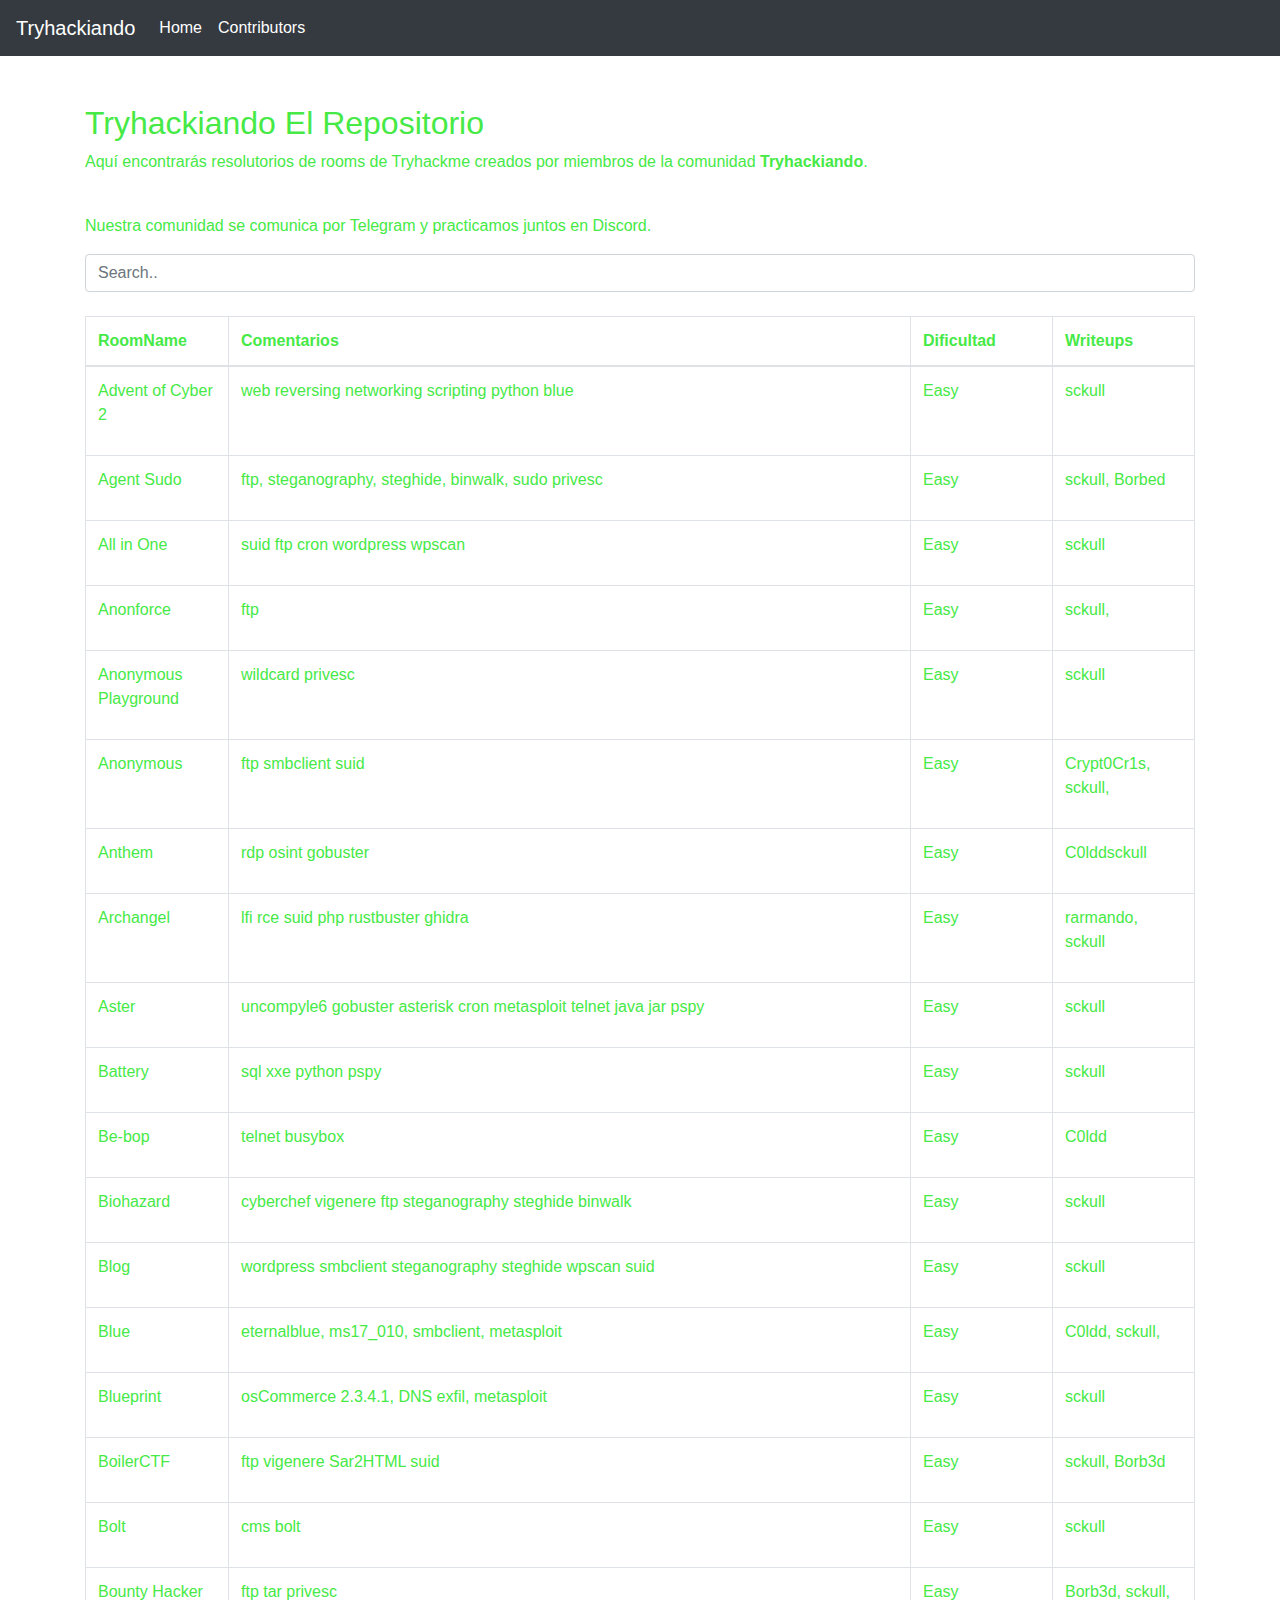
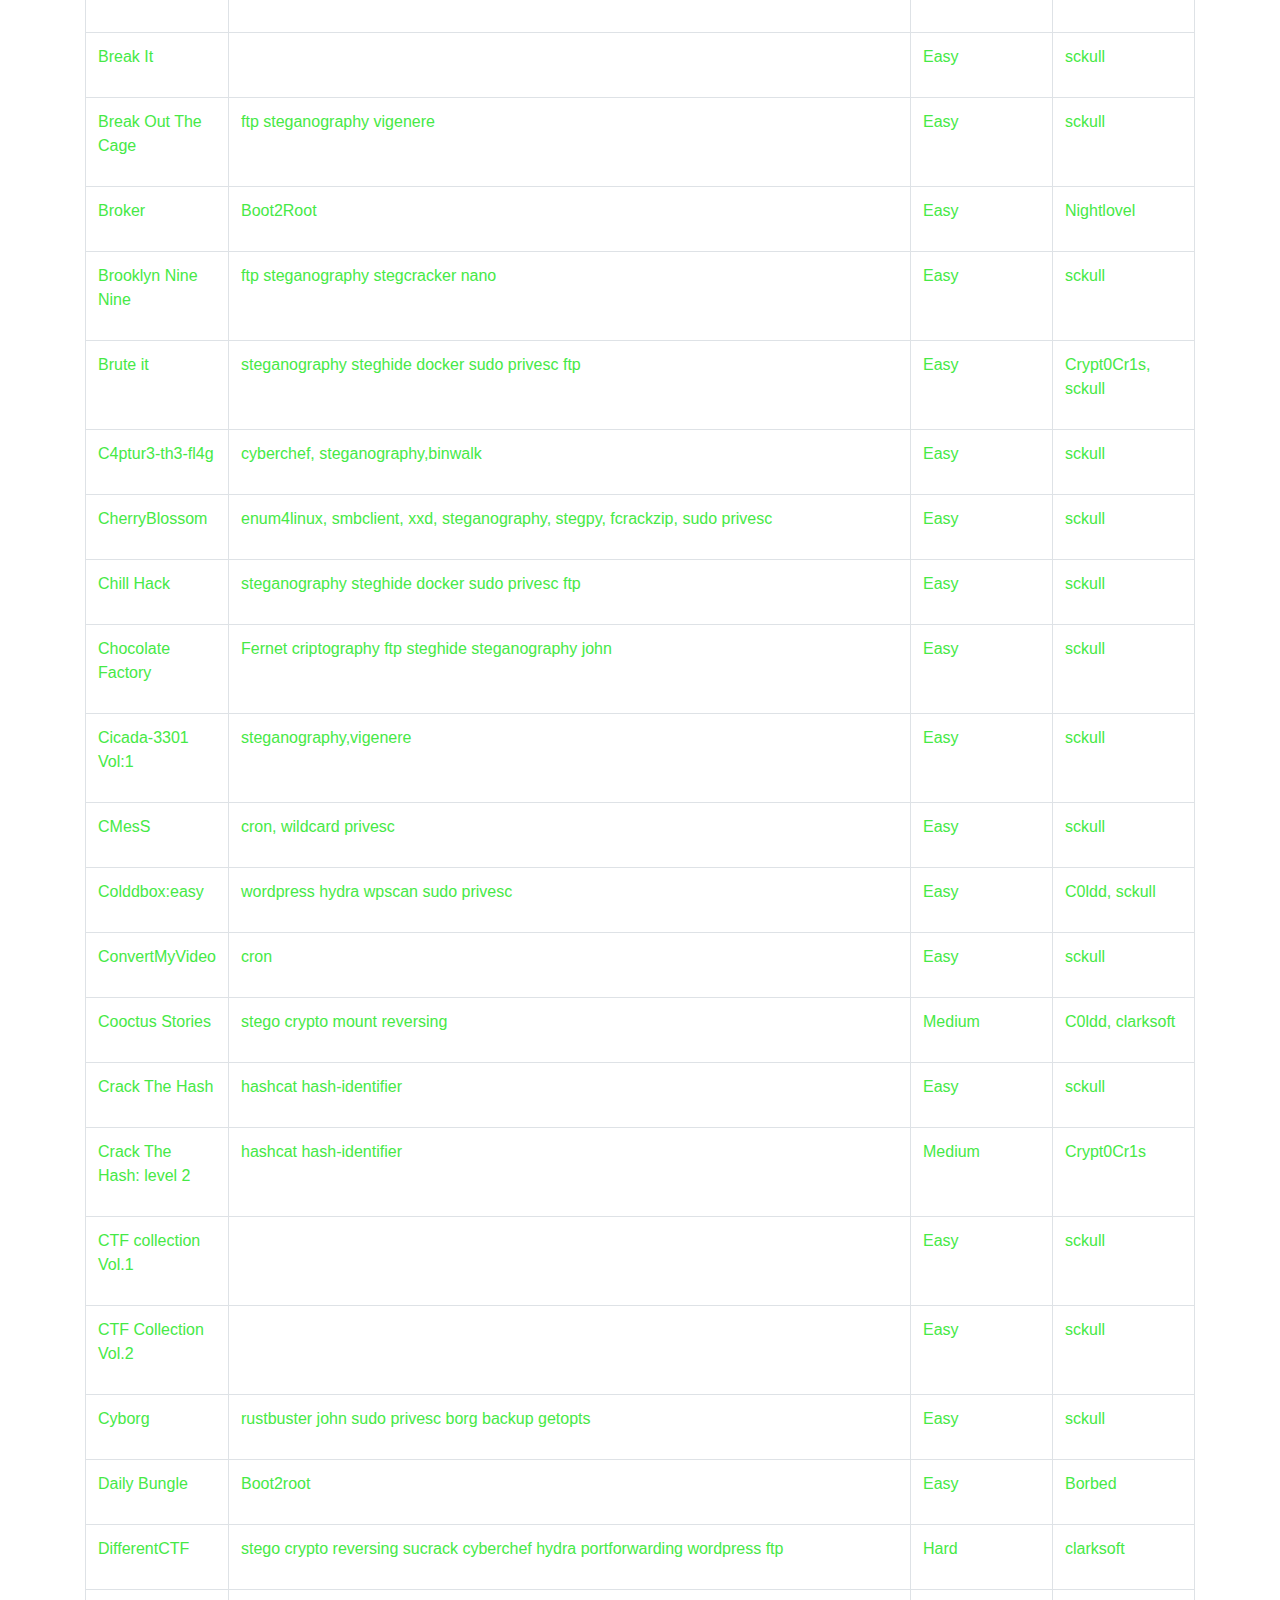
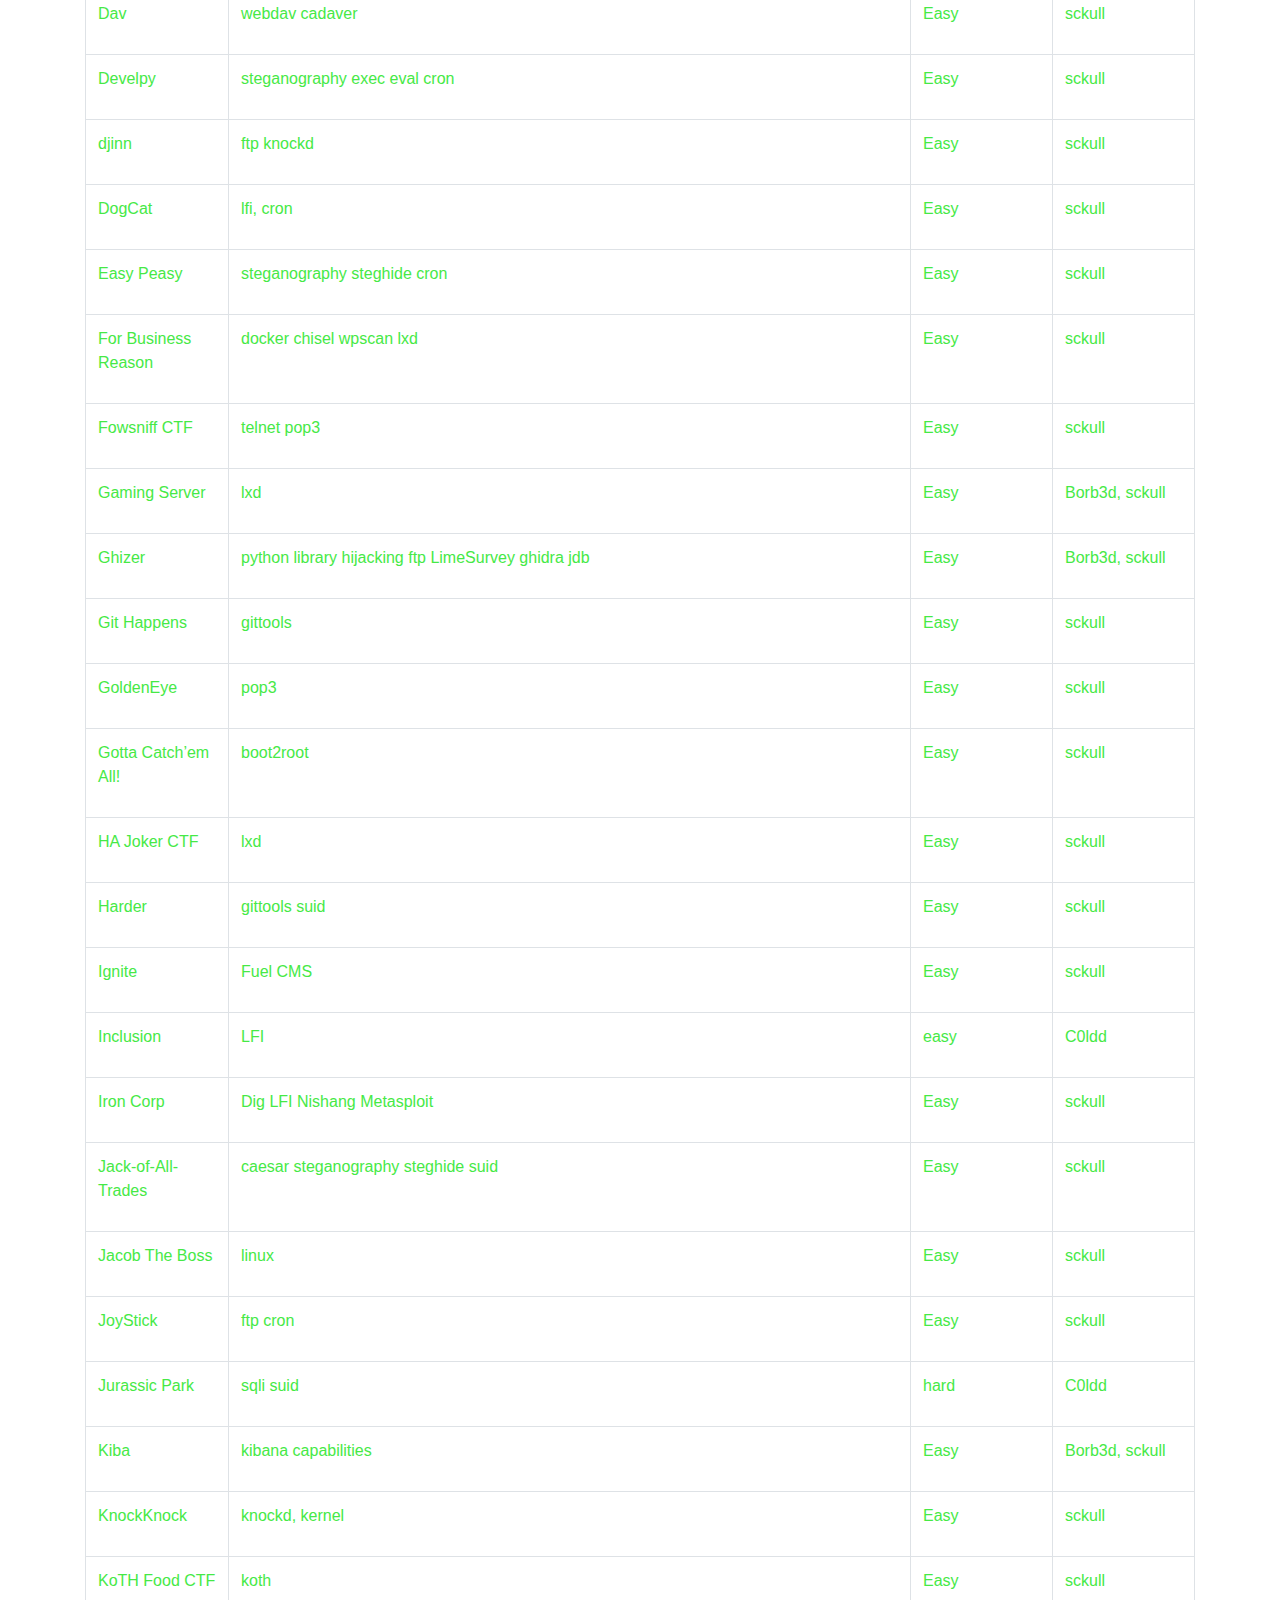
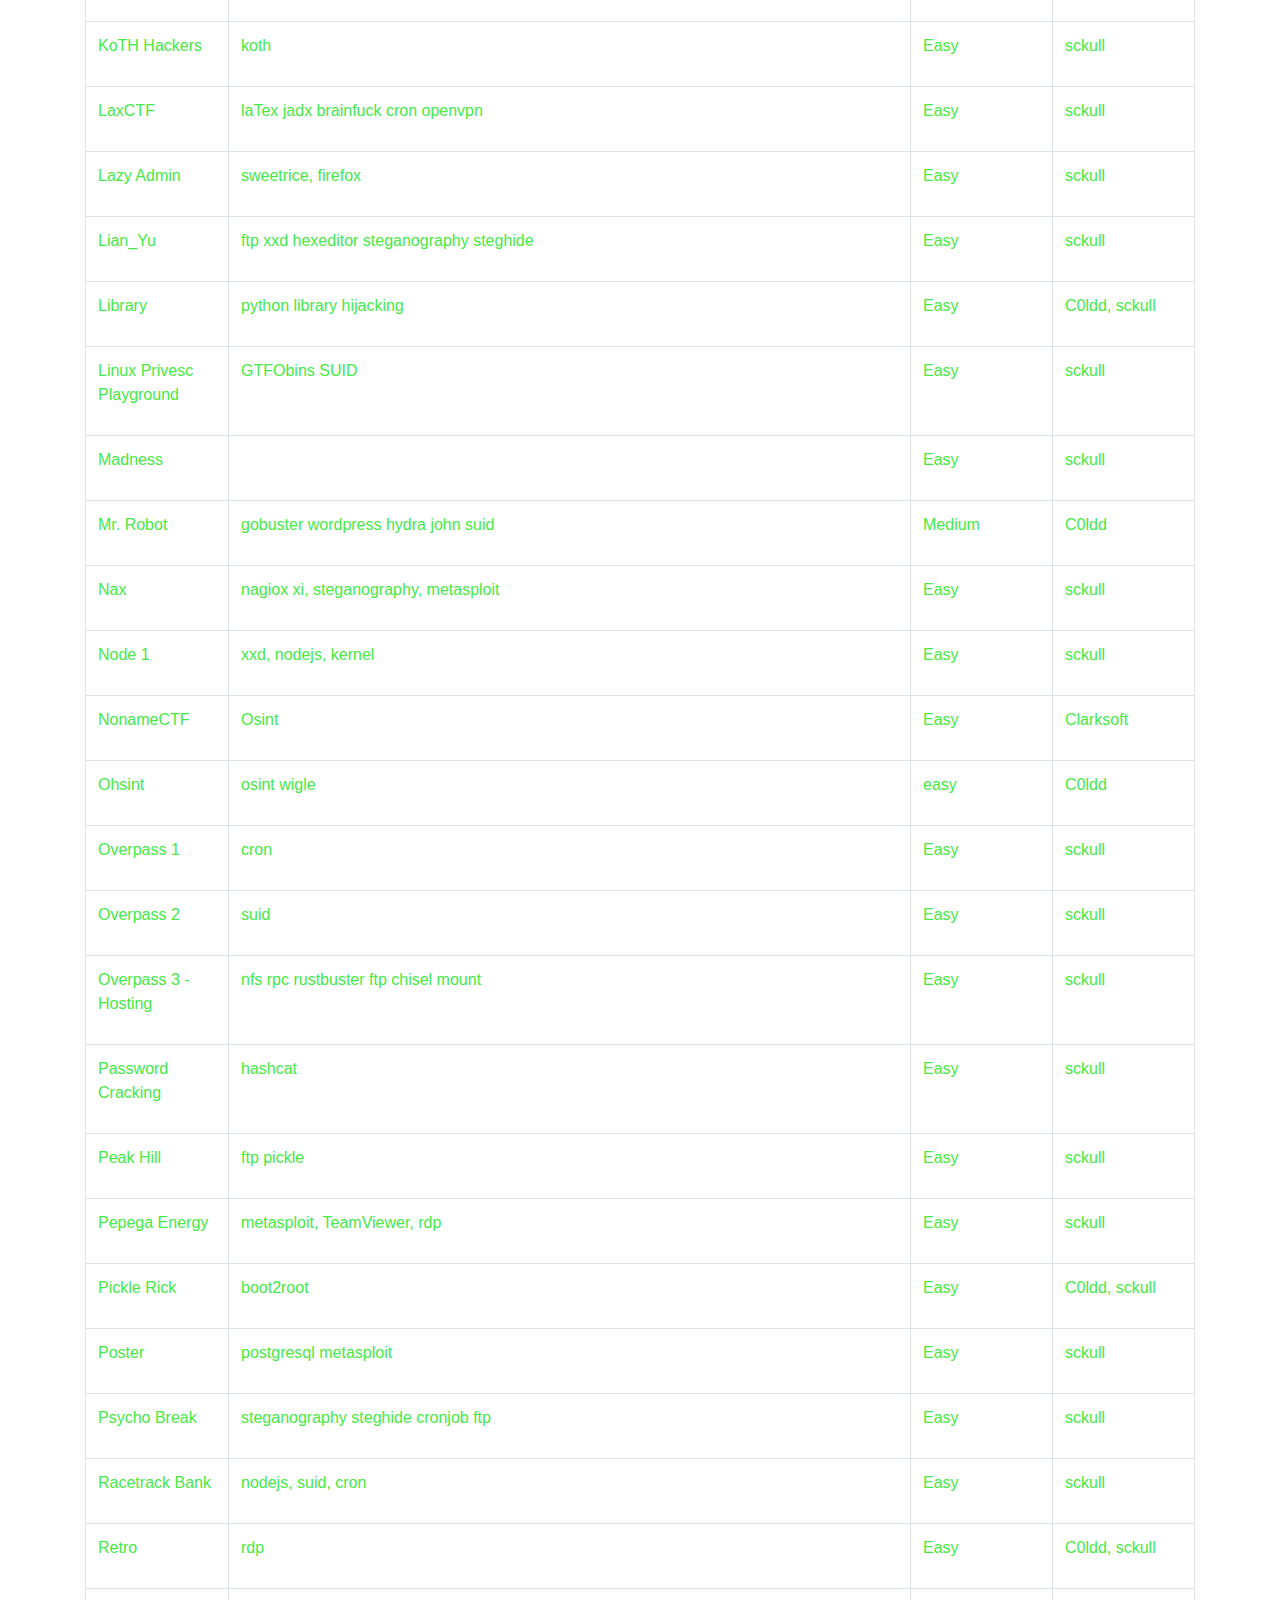
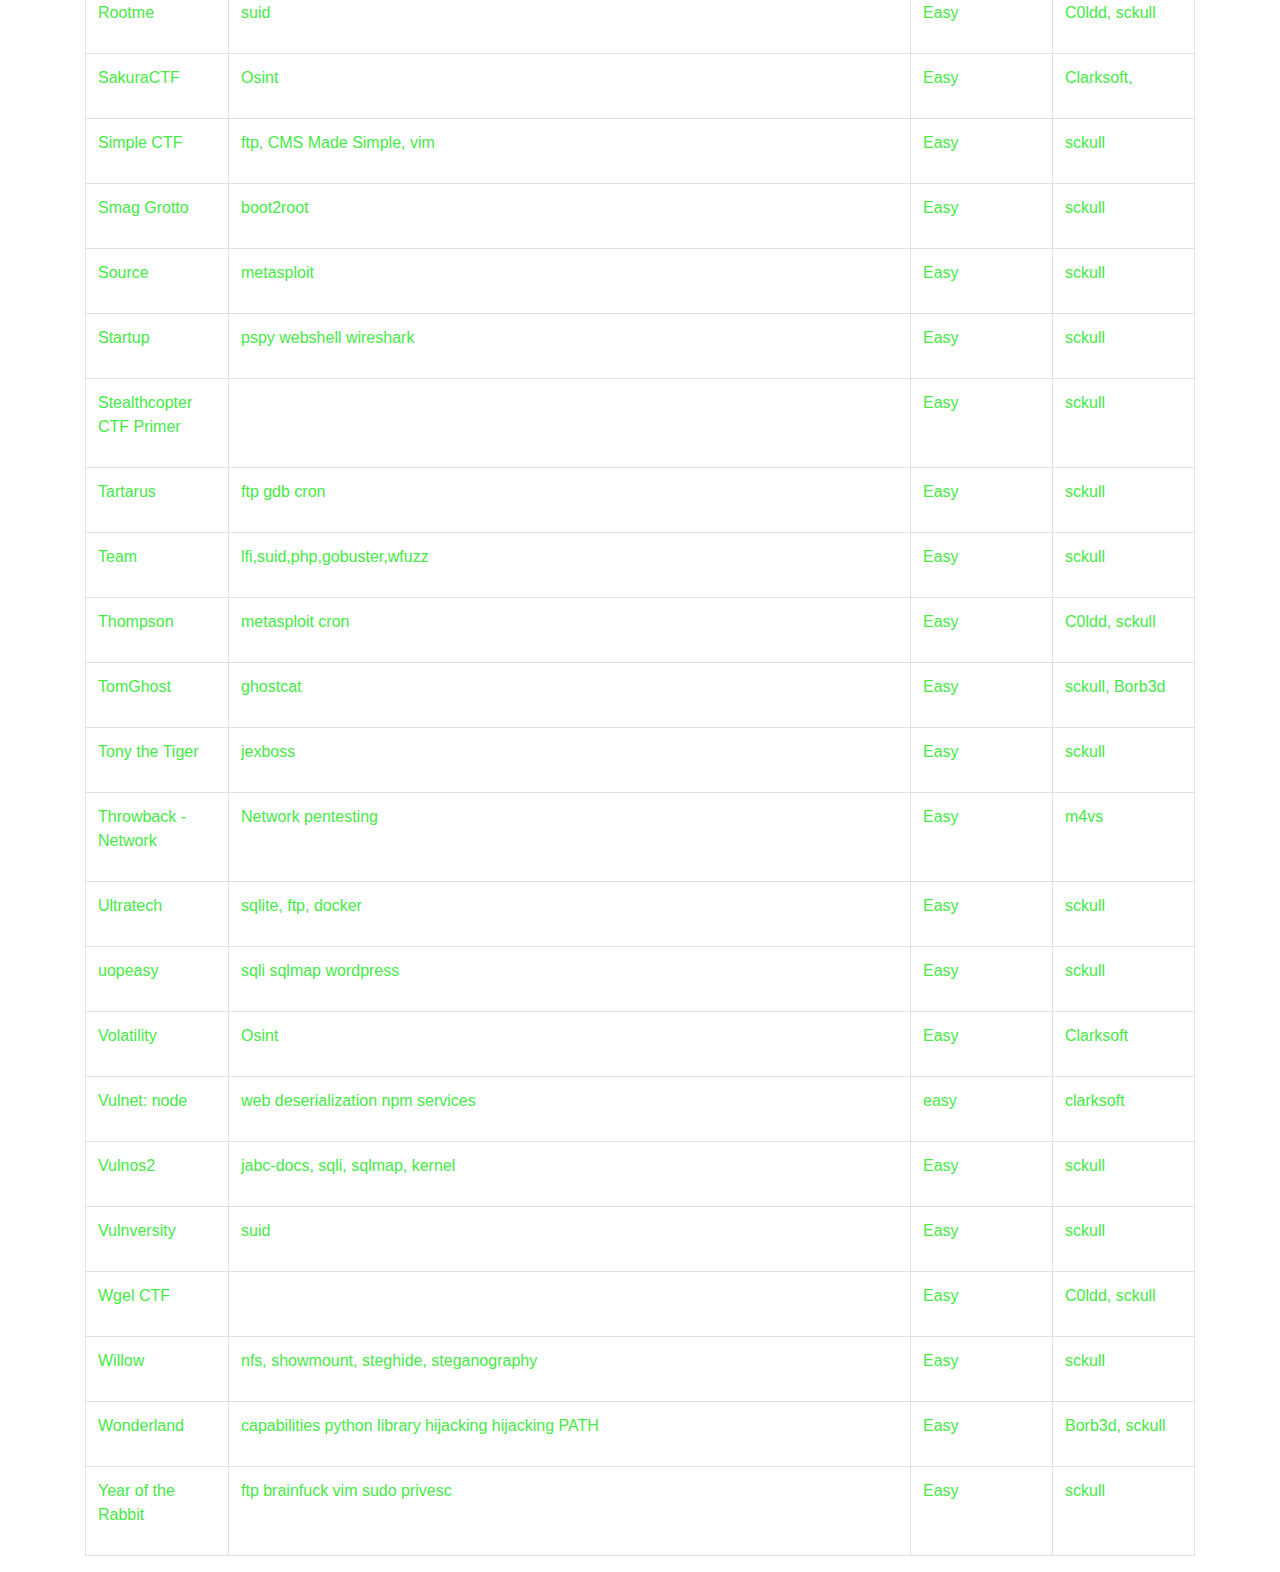
==== commit 4cfaf481: "Update index.html" ====
--- a/index.html
+++ b/index.html
@@ -181,7 +181,7 @@
                 <p>Easy</p>
             </td>
             <td>
-                <p><a href="https://sckull.github.io/posts/archangel/">sckull</a></p>
+                <p><a href="https://link.medium.com/KnYeA1AqKfb">rarmando</a>, <a href="https://sckull.github.io/posts/archangel/">sckull</a></p>
             </td>
             </tr>
             <tr>
@@ -1517,6 +1517,19 @@
                 </p>
             </td>
             </tr>
+             <tr>
+          <td width=142 valign=top>
+            <p>Vulnet: node</p>
+          </td>
+          <td>
+            <p>web deserialization npm services</p>
+          </td>
+          <td width=142 valign=top>
+            <p>easy</p>
+          </td>
+          <td width=142 valign=top>
+            <p><a href="https://github.com/clarksoft/WriteUps/blob/9979ad8632f95335b35516ce9c319bc5a5d6fc36/vulnetnode.pdf">clarksoft</a></p>
+          </td>
             <tr>
             <td>
                 <p>Vulnos2</p>
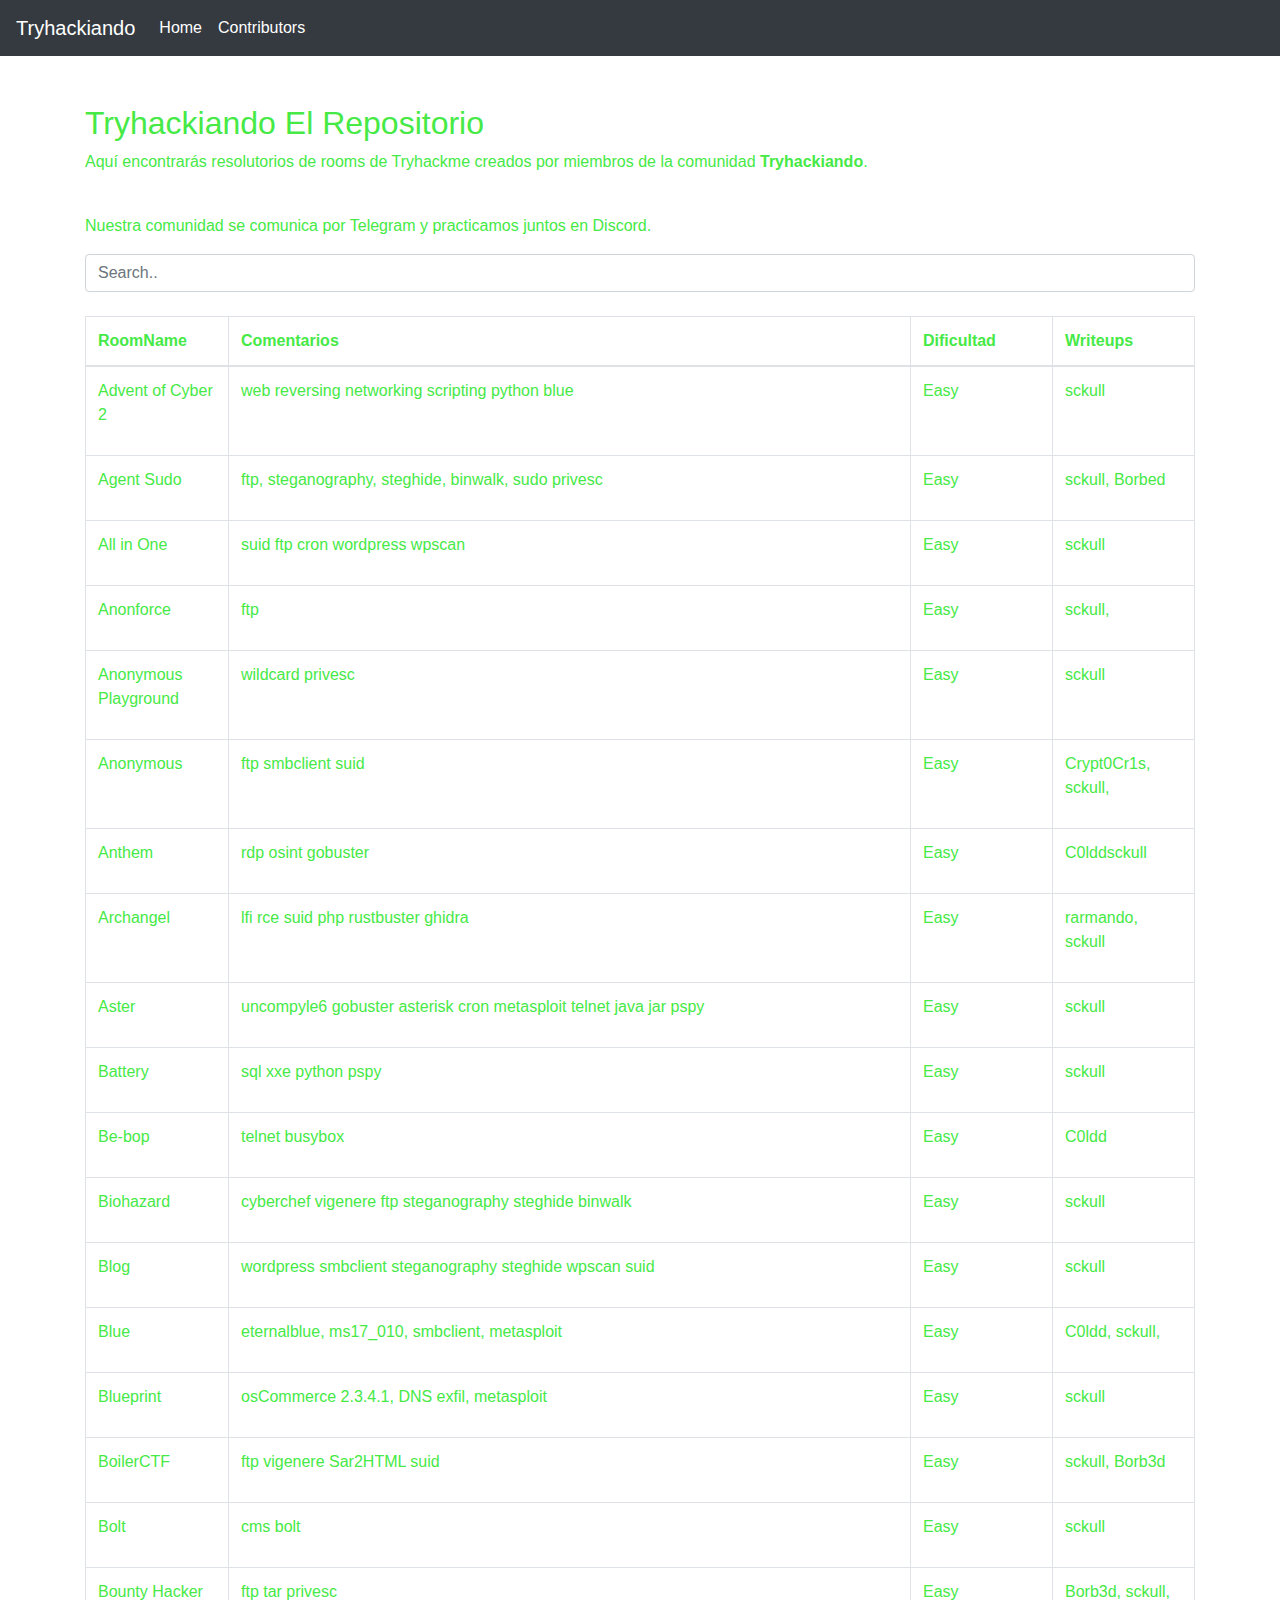
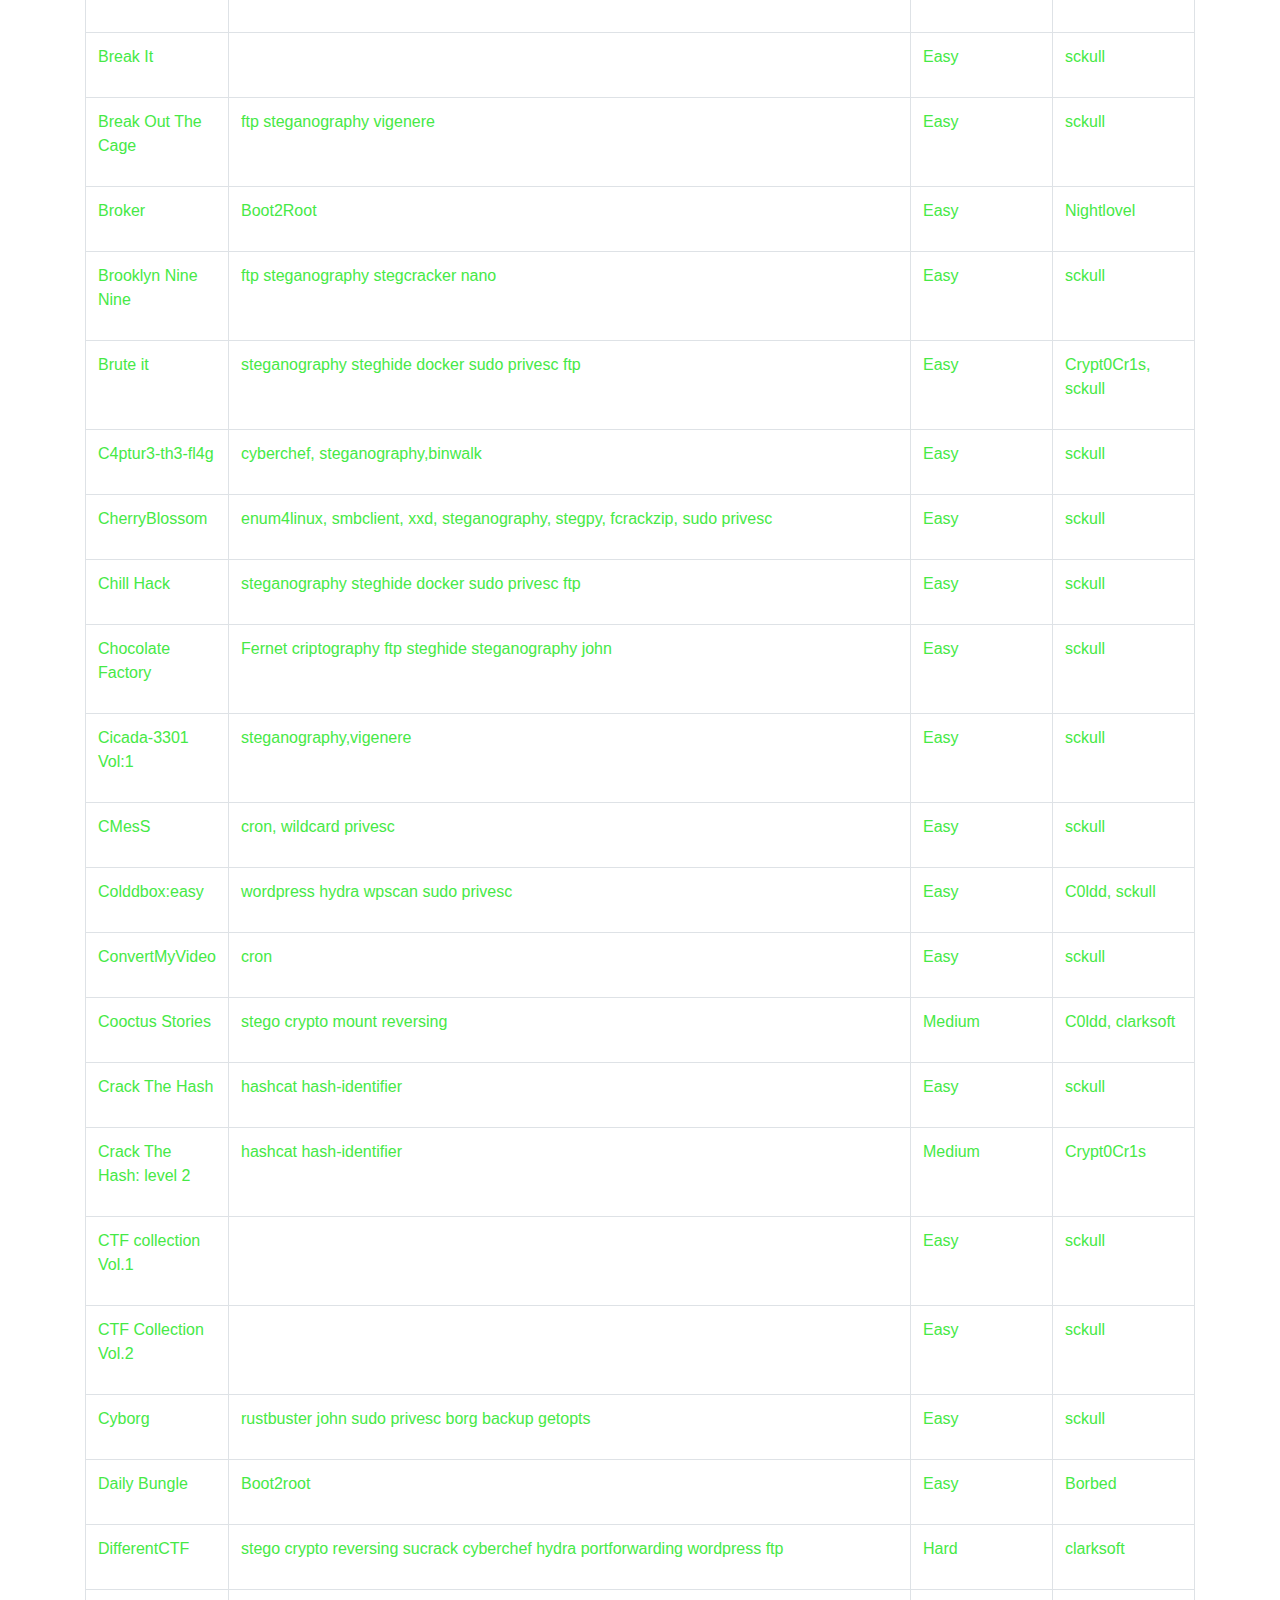
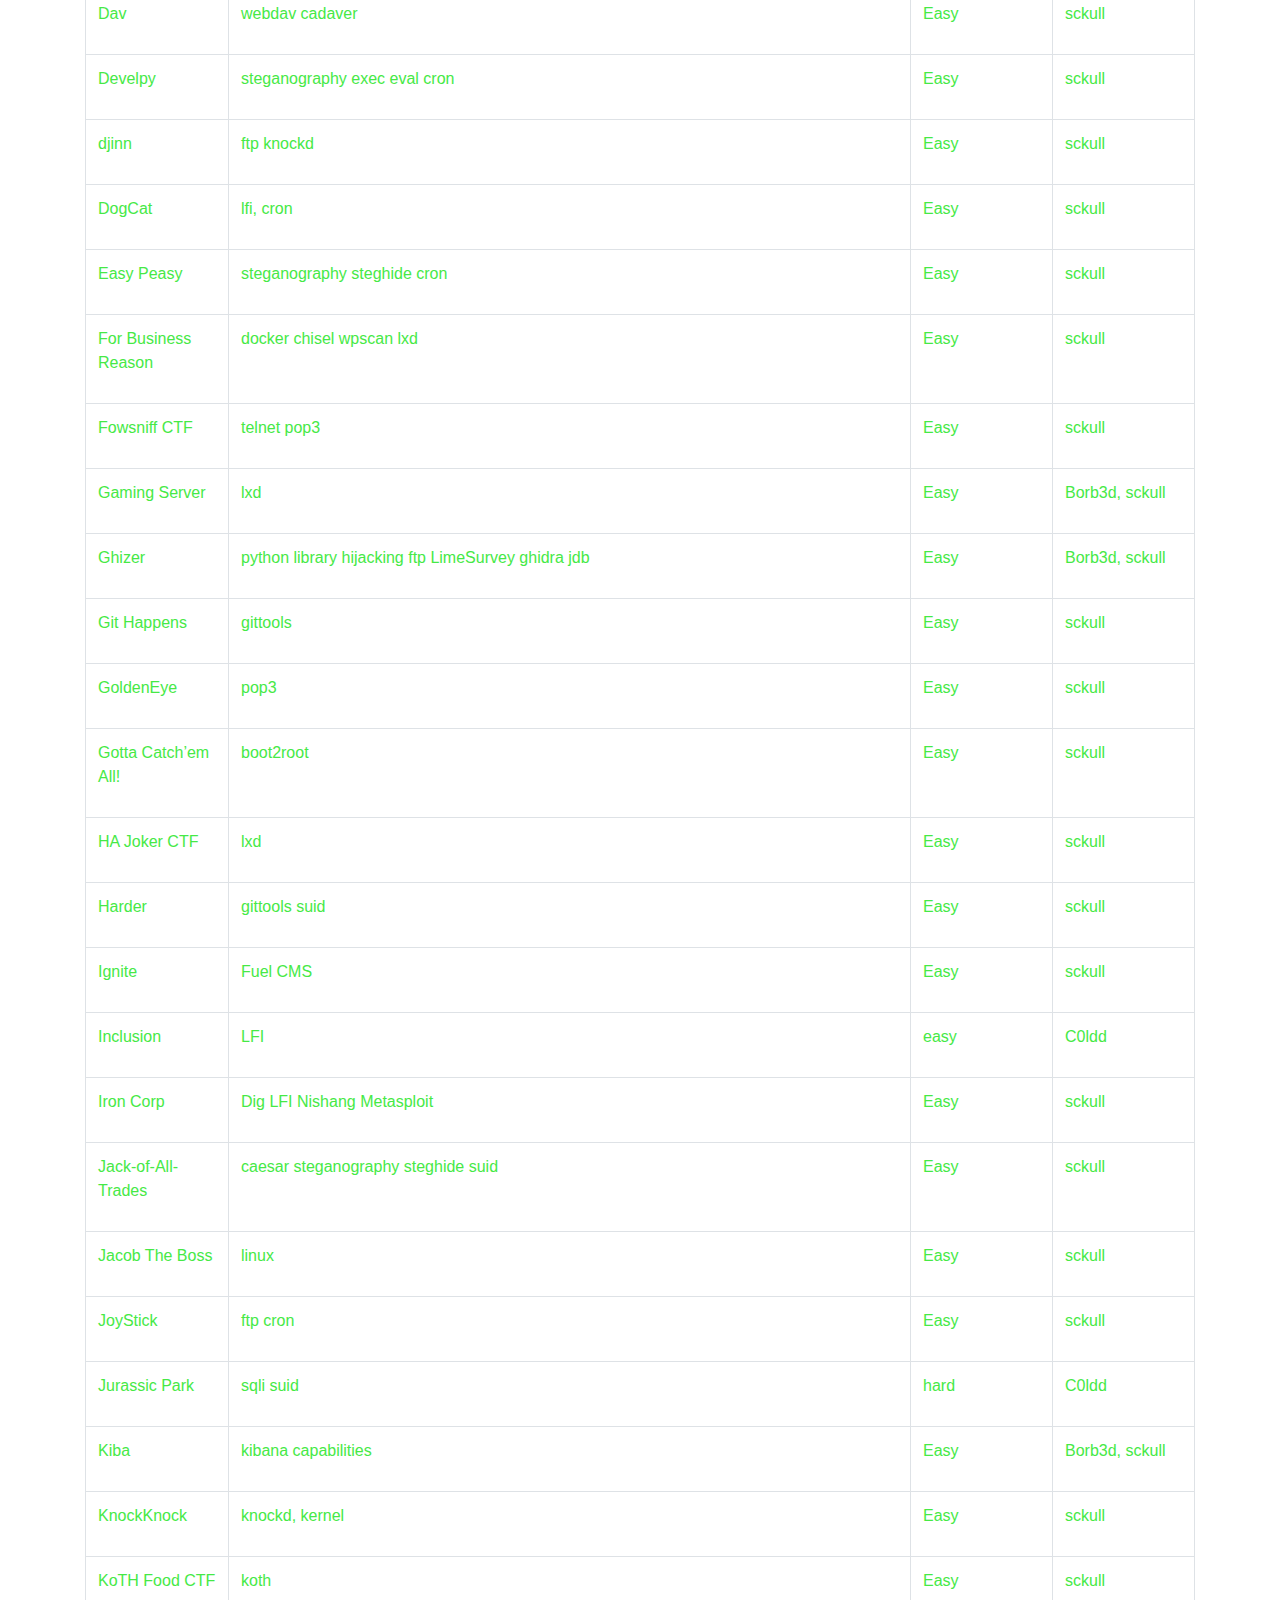
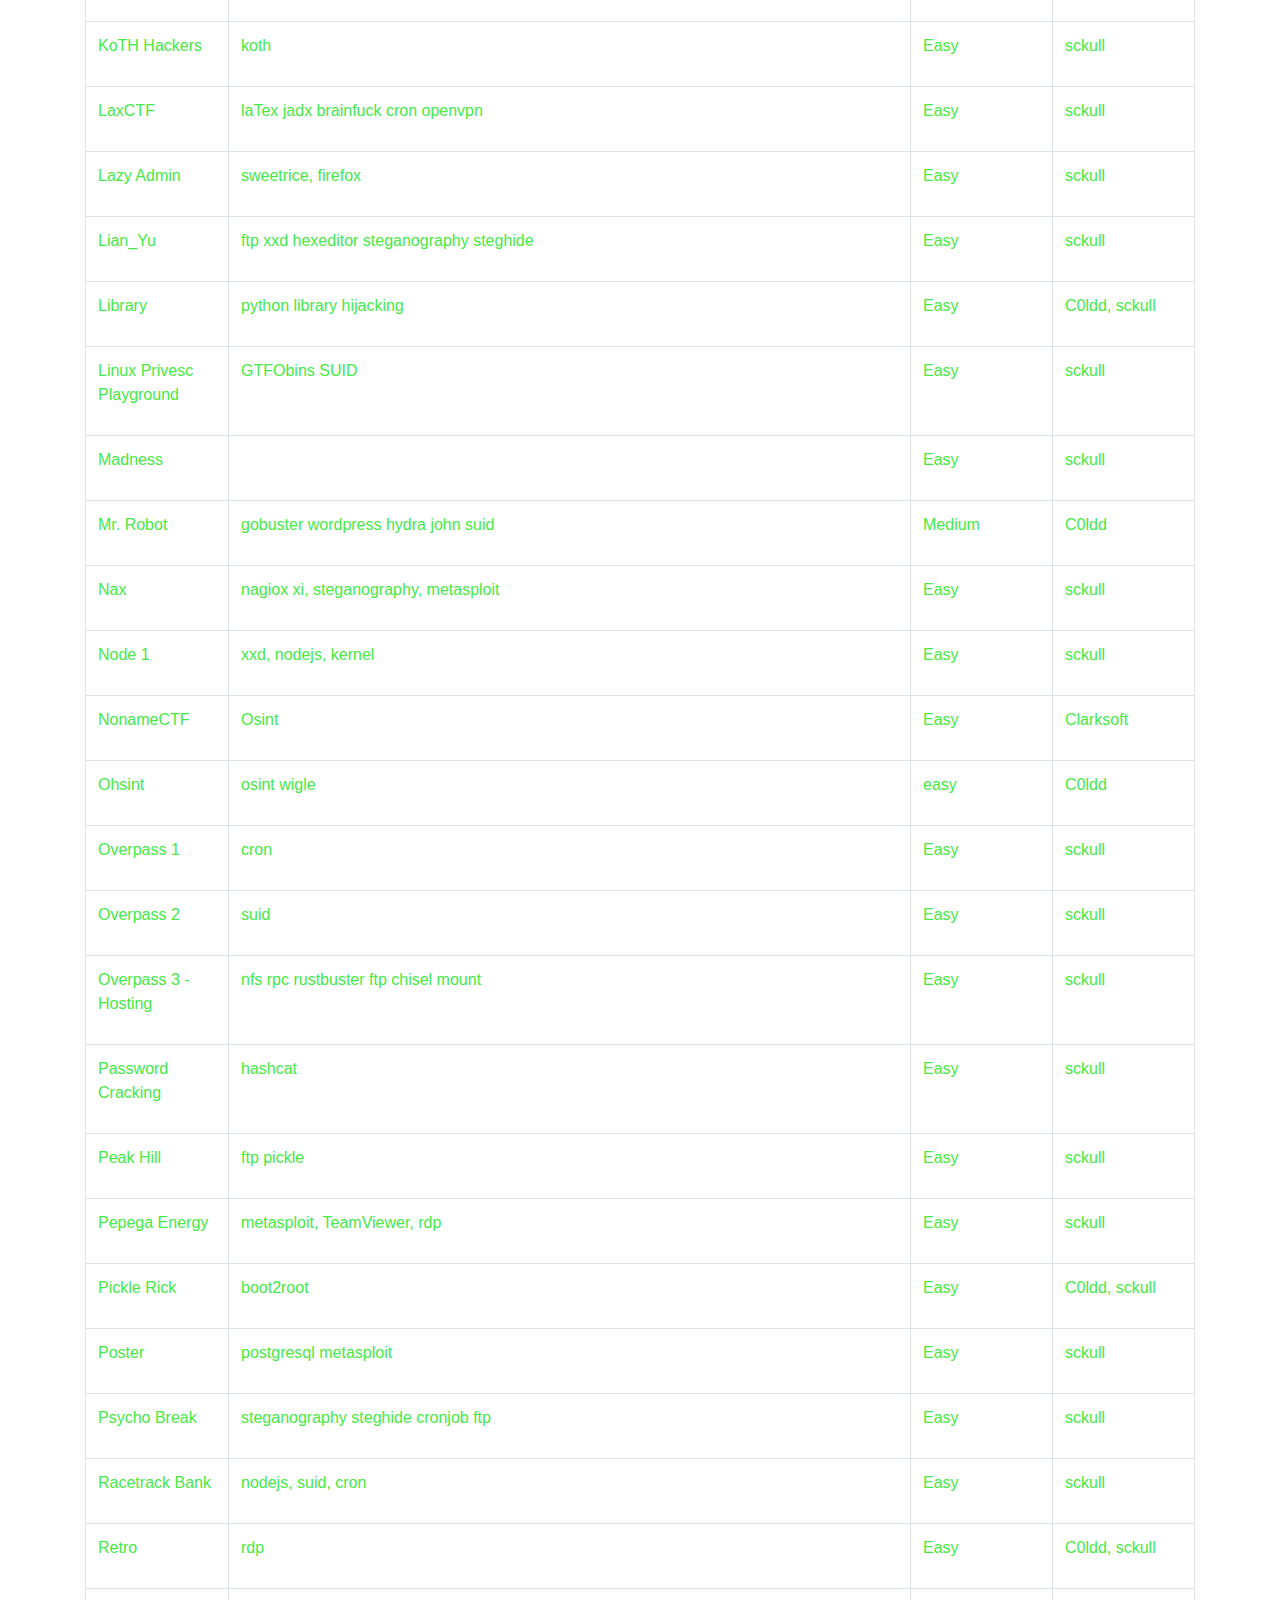
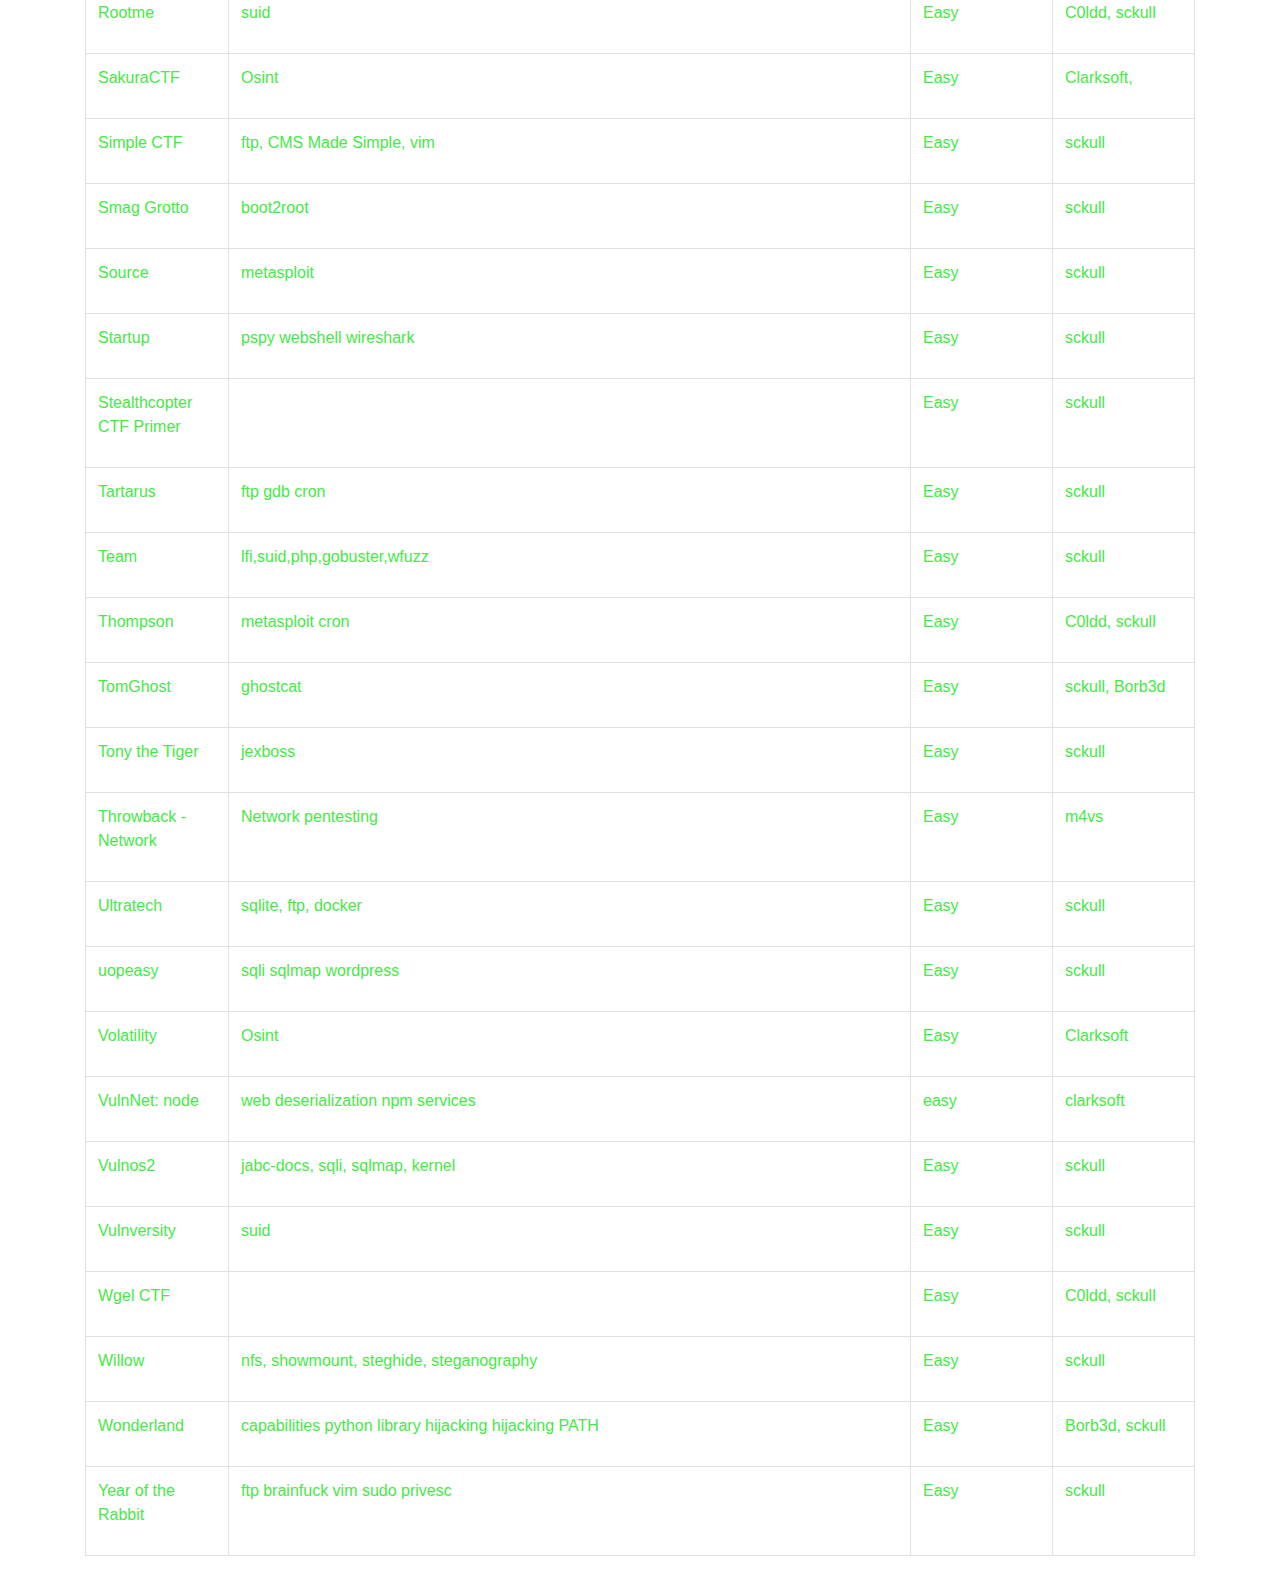
==== commit 08afa862: "Update index.html" ====
--- a/index.html
+++ b/index.html
@@ -1519,7 +1519,7 @@
             </tr>
              <tr>
           <td width=142 valign=top>
-            <p>Vulnet: node</p>
+            <p>VulnNet: node</p>
           </td>
           <td>
             <p>web deserialization npm services</p>
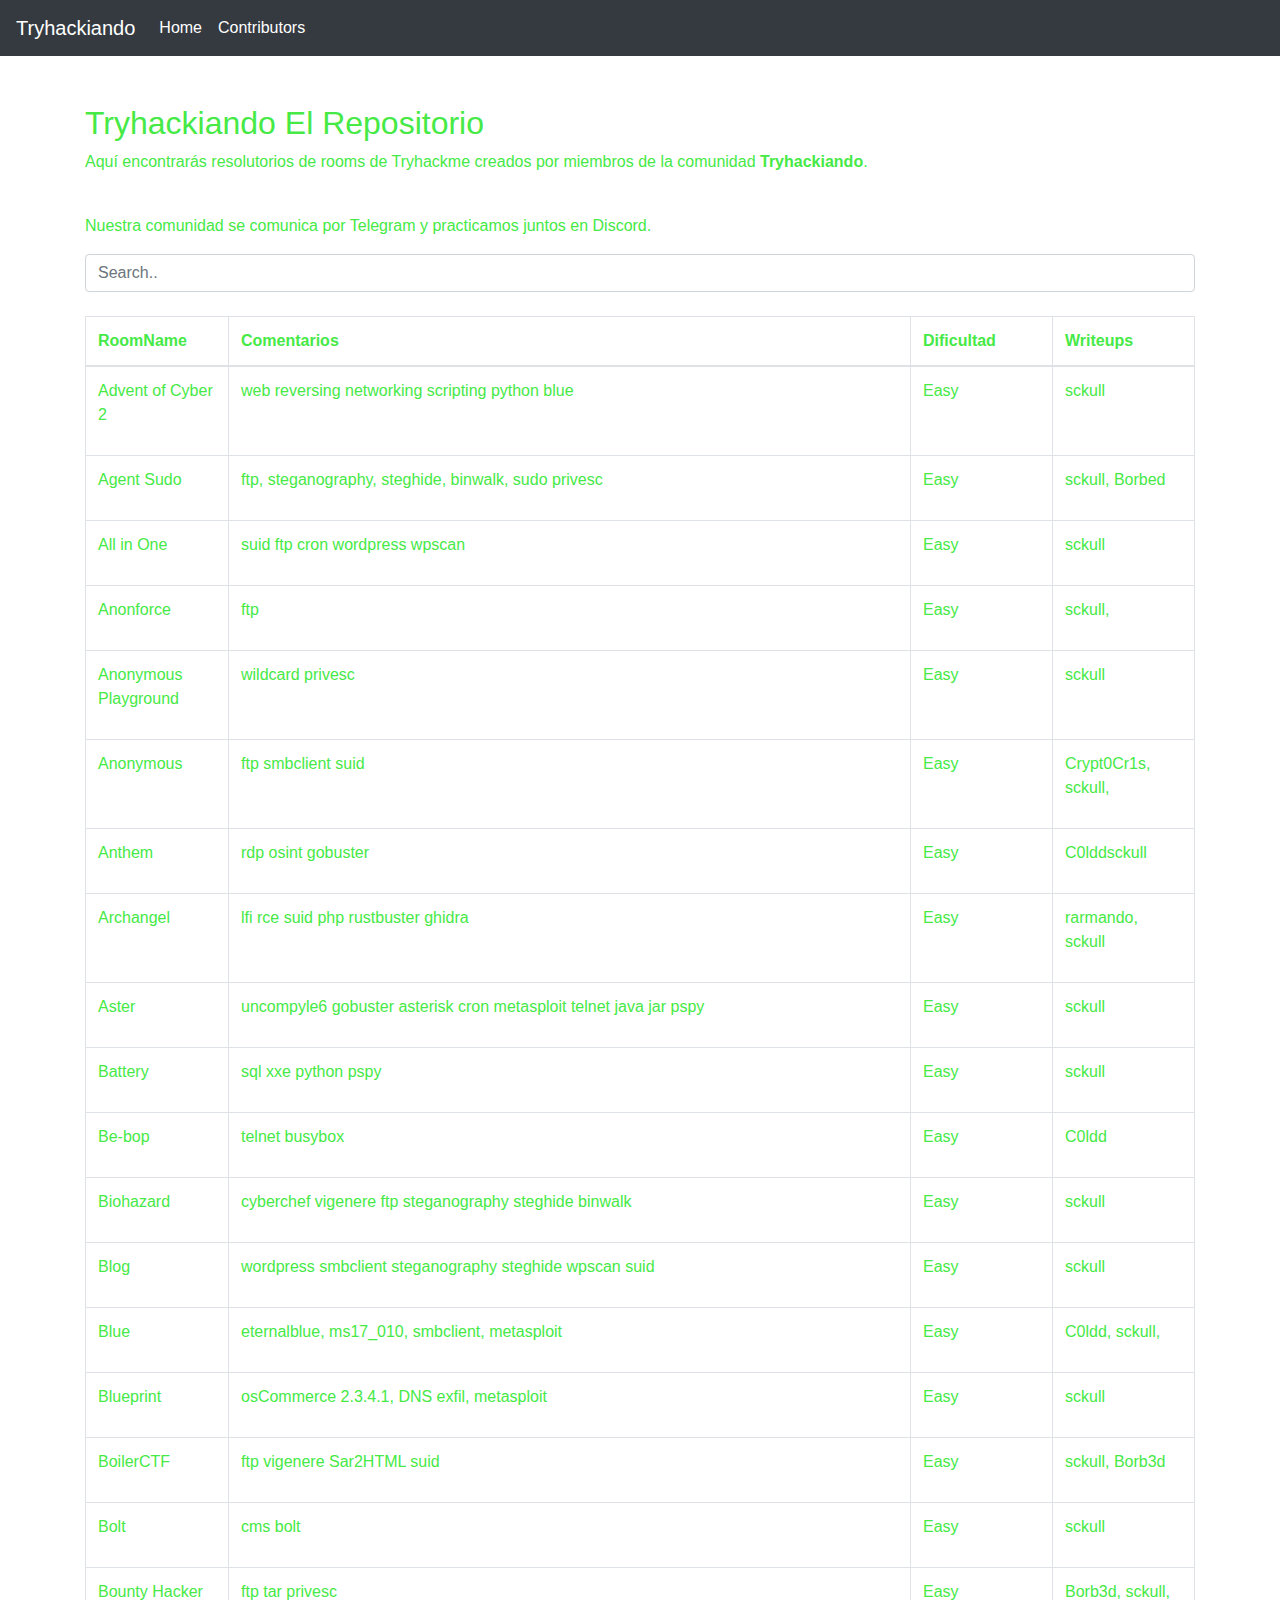
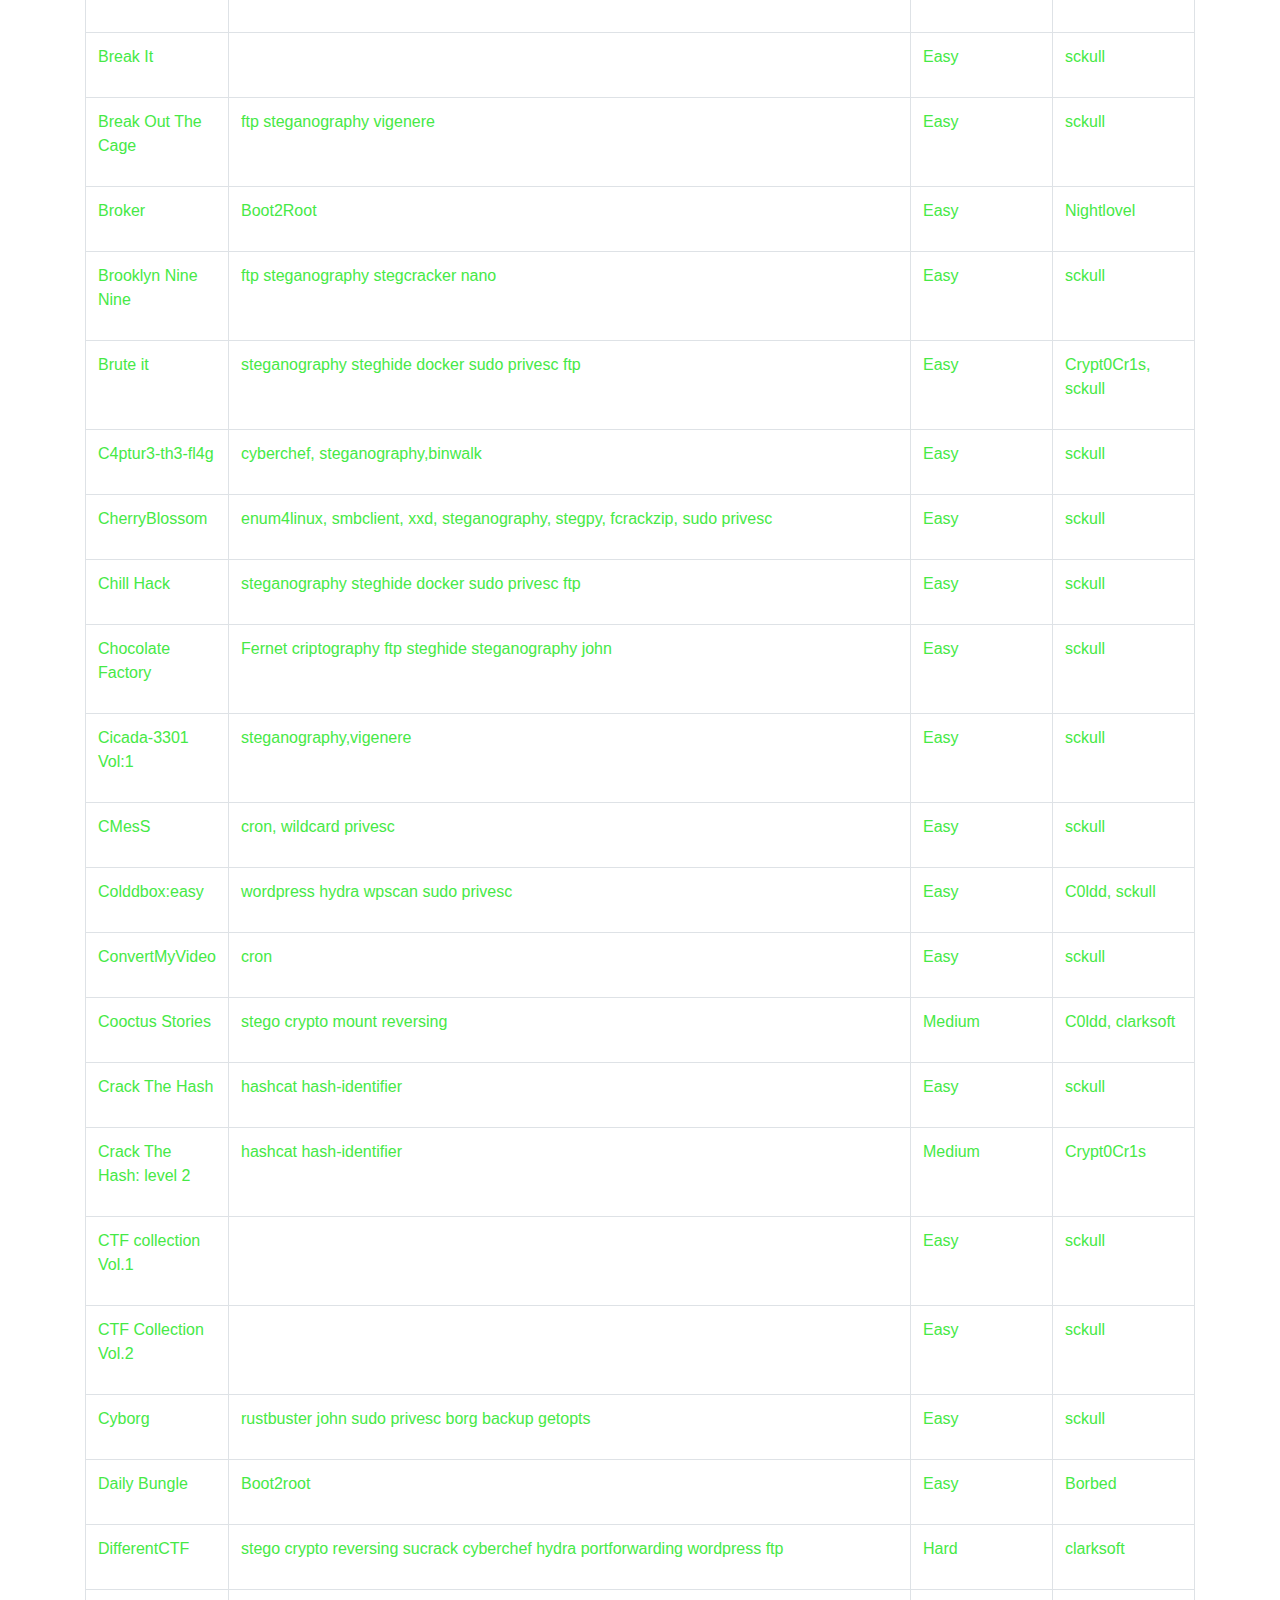
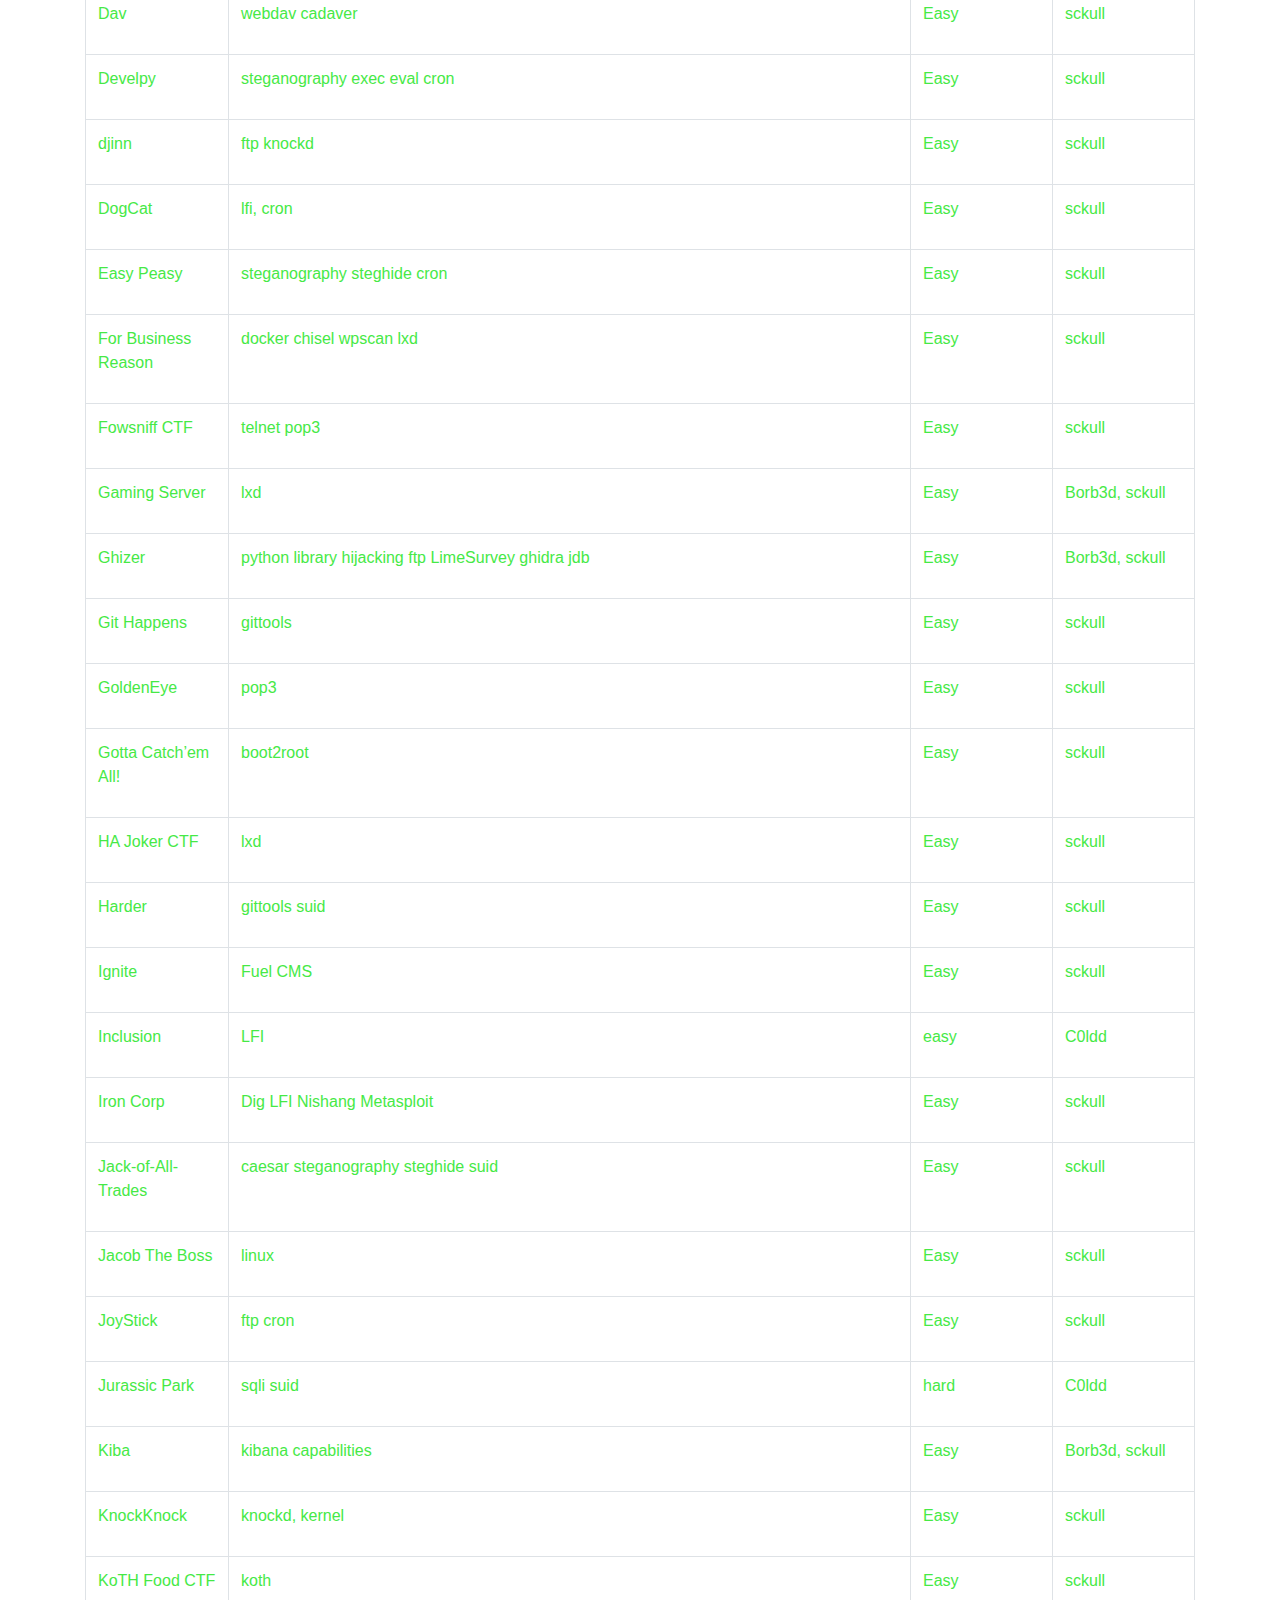
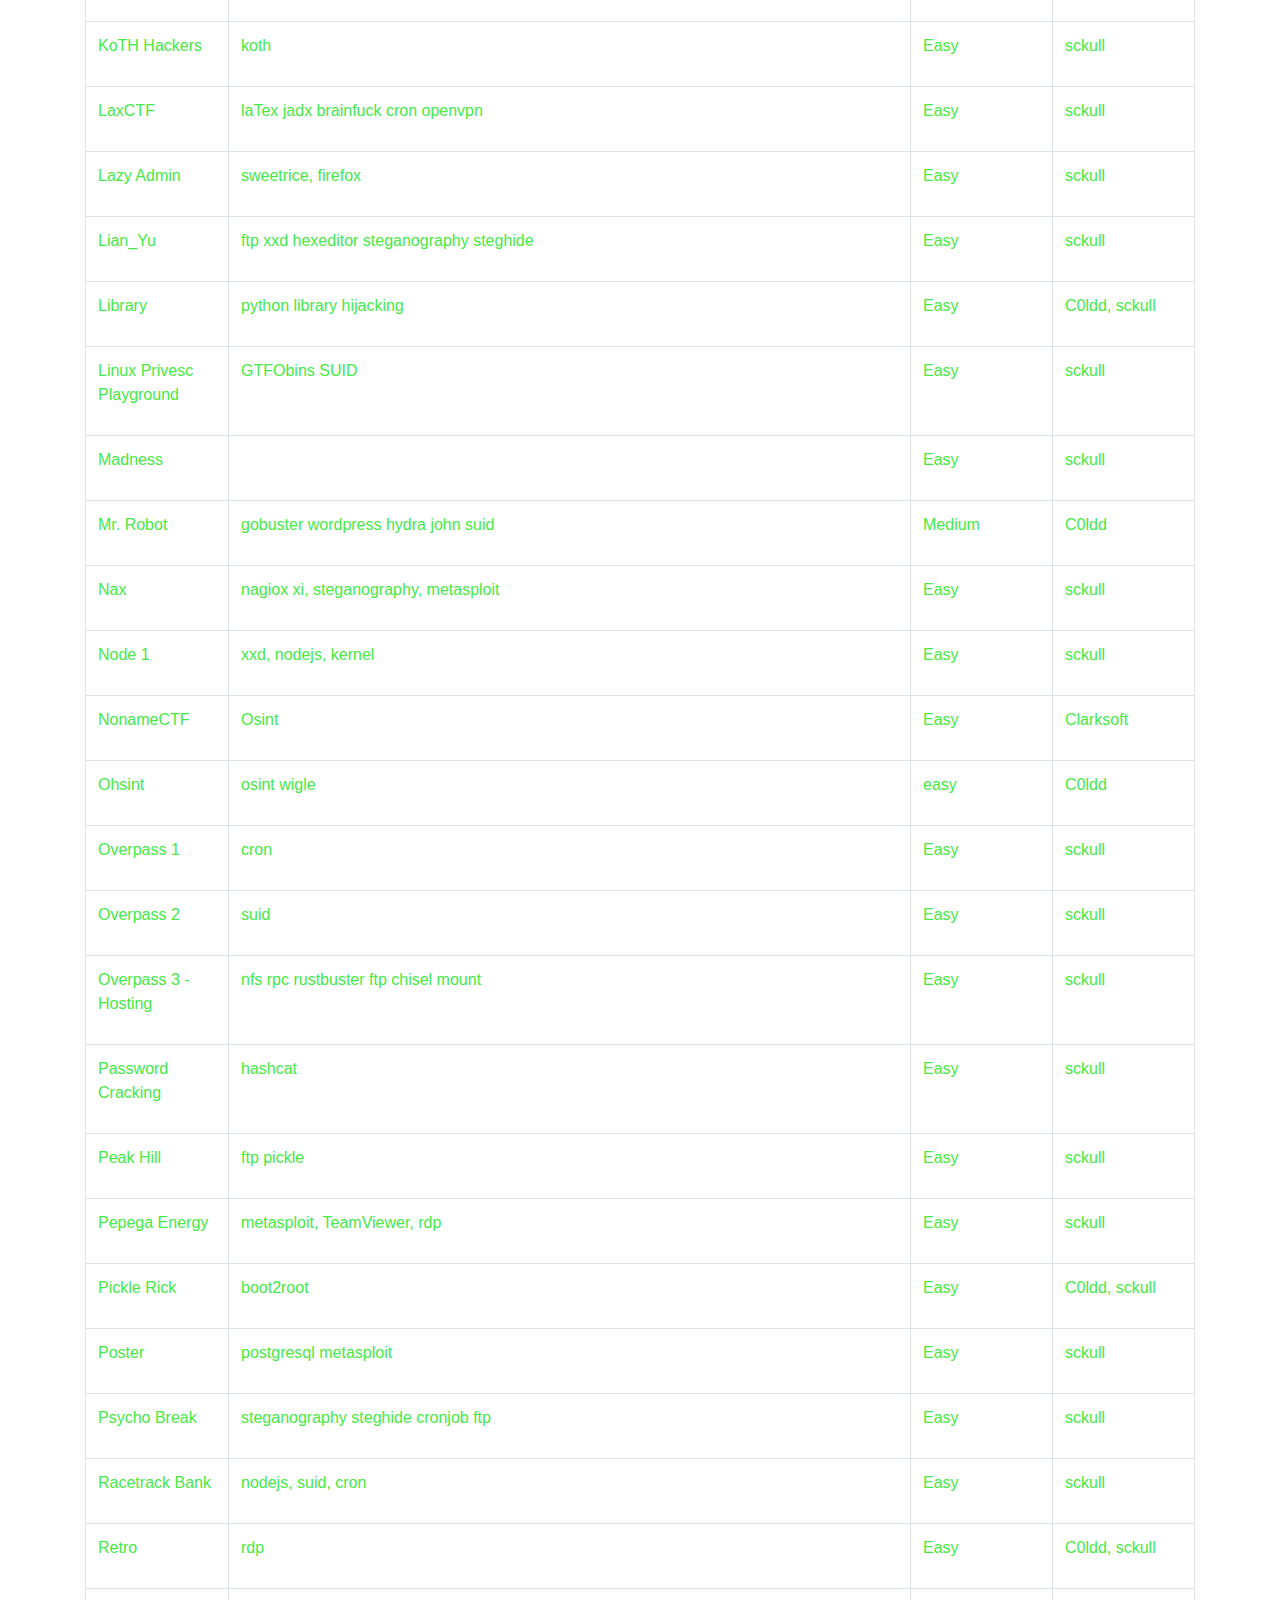
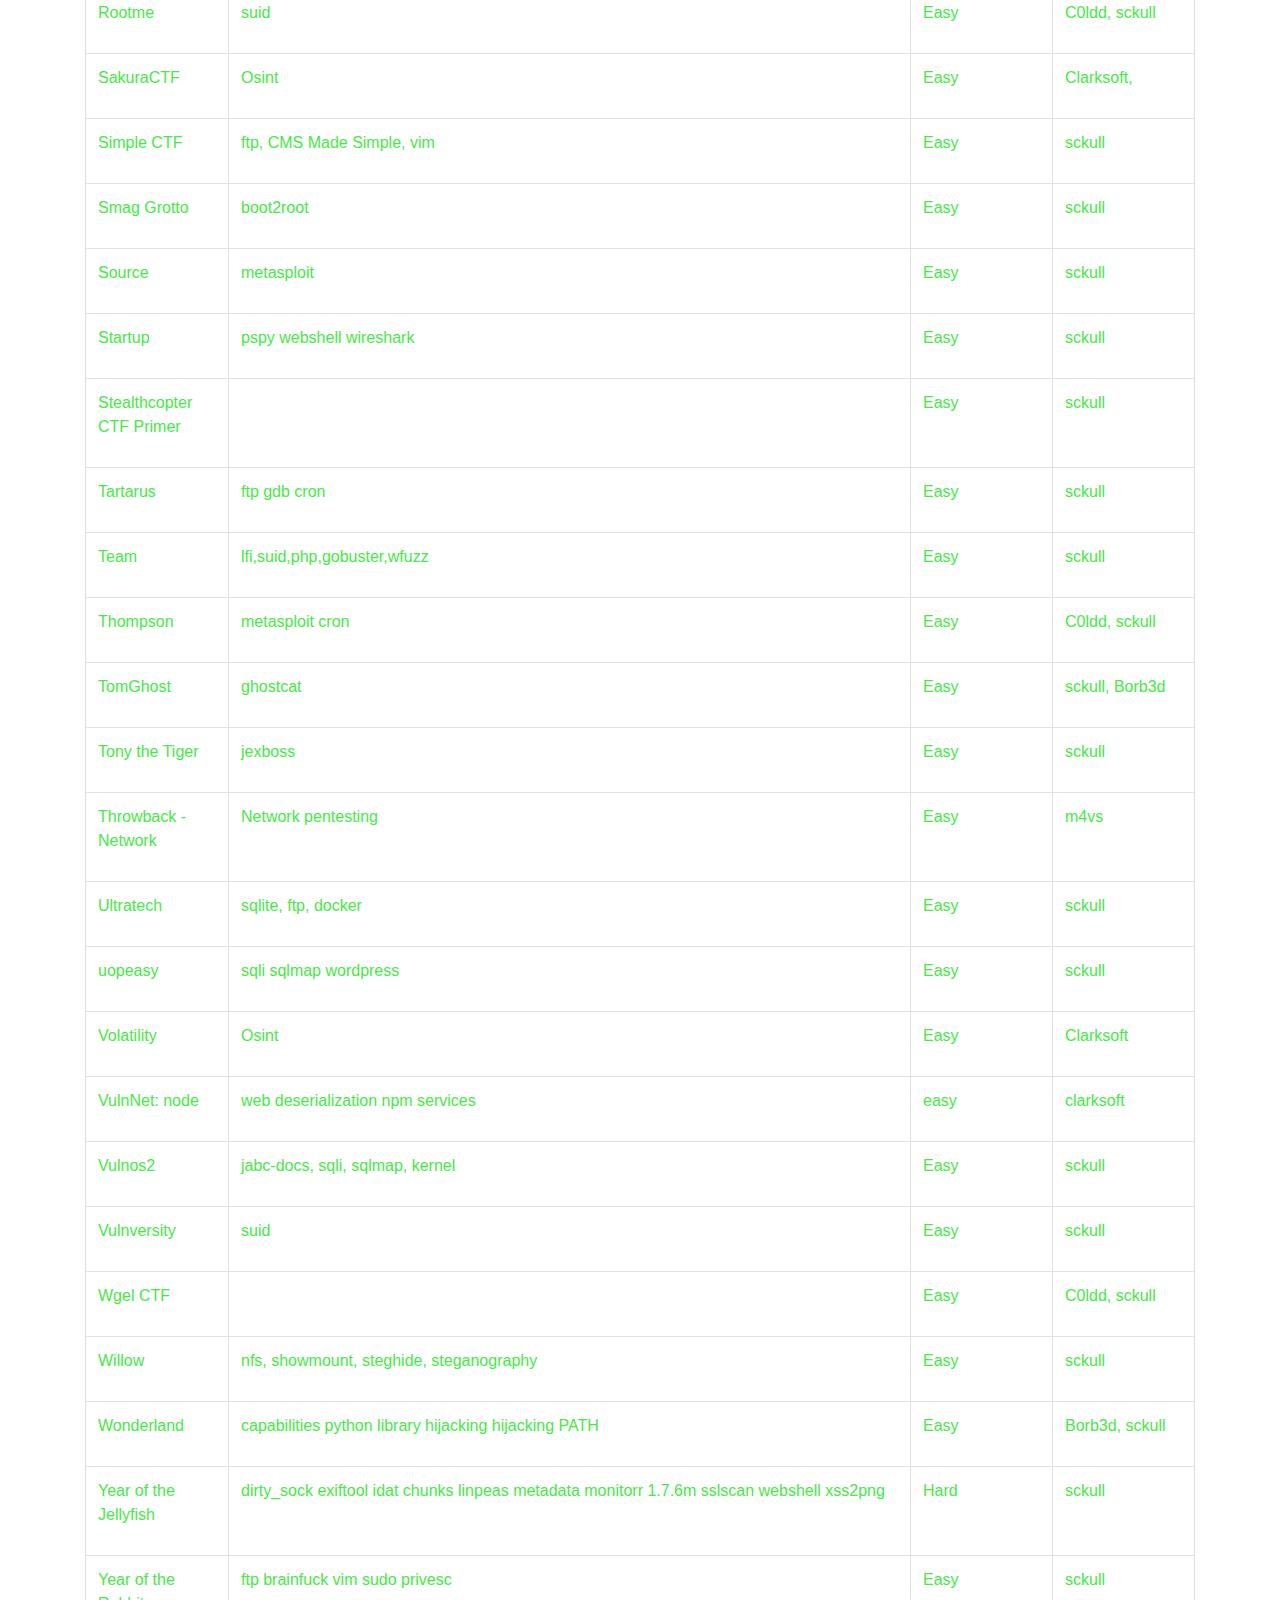
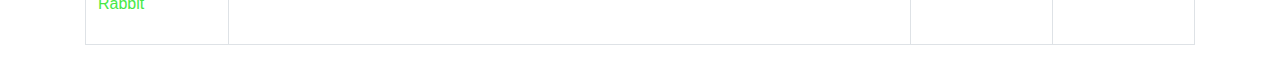
==== commit 93e90b59: "Update index.html" ====
--- a/index.html
+++ b/index.html
@@ -1603,6 +1603,21 @@
             </tr>
             <tr>
             <td>
+                <p>Year of the Jellyfish</p>
+            </td>
+            <td>
+                <p>dirty_sock exiftool idat chunks linpeas metadata  monitorr 1.7.6m sslscan webshell xss2png</p>
+            </td>
+            <td>
+                <p>Hard</p>
+            </td>
+            <td>
+                <p><a href="https://sckull.github.io/posts/jellyfish/">sckull</a></p>
+            </td>
+            </tr>
+           
+            <tr>
+            <td>
                 <p>Year of the Rabbit</p>
             </td>
             <td>
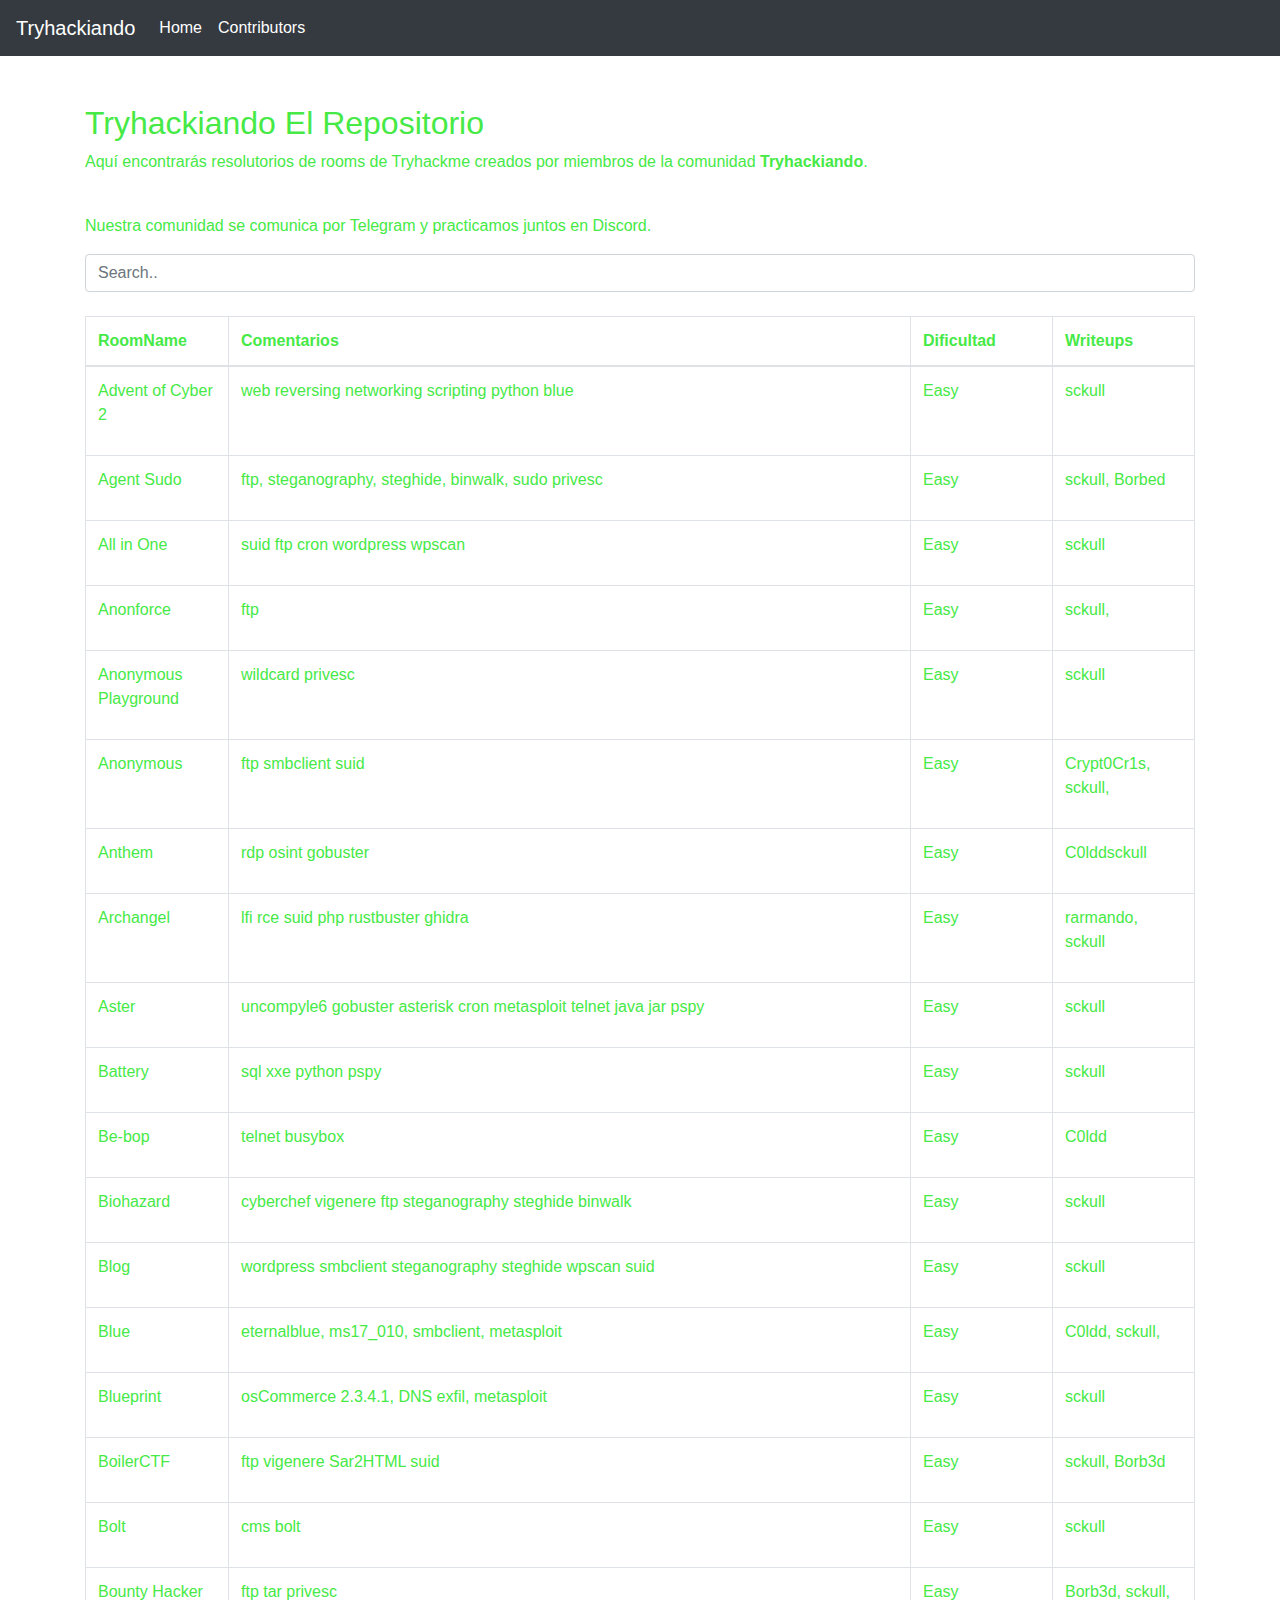
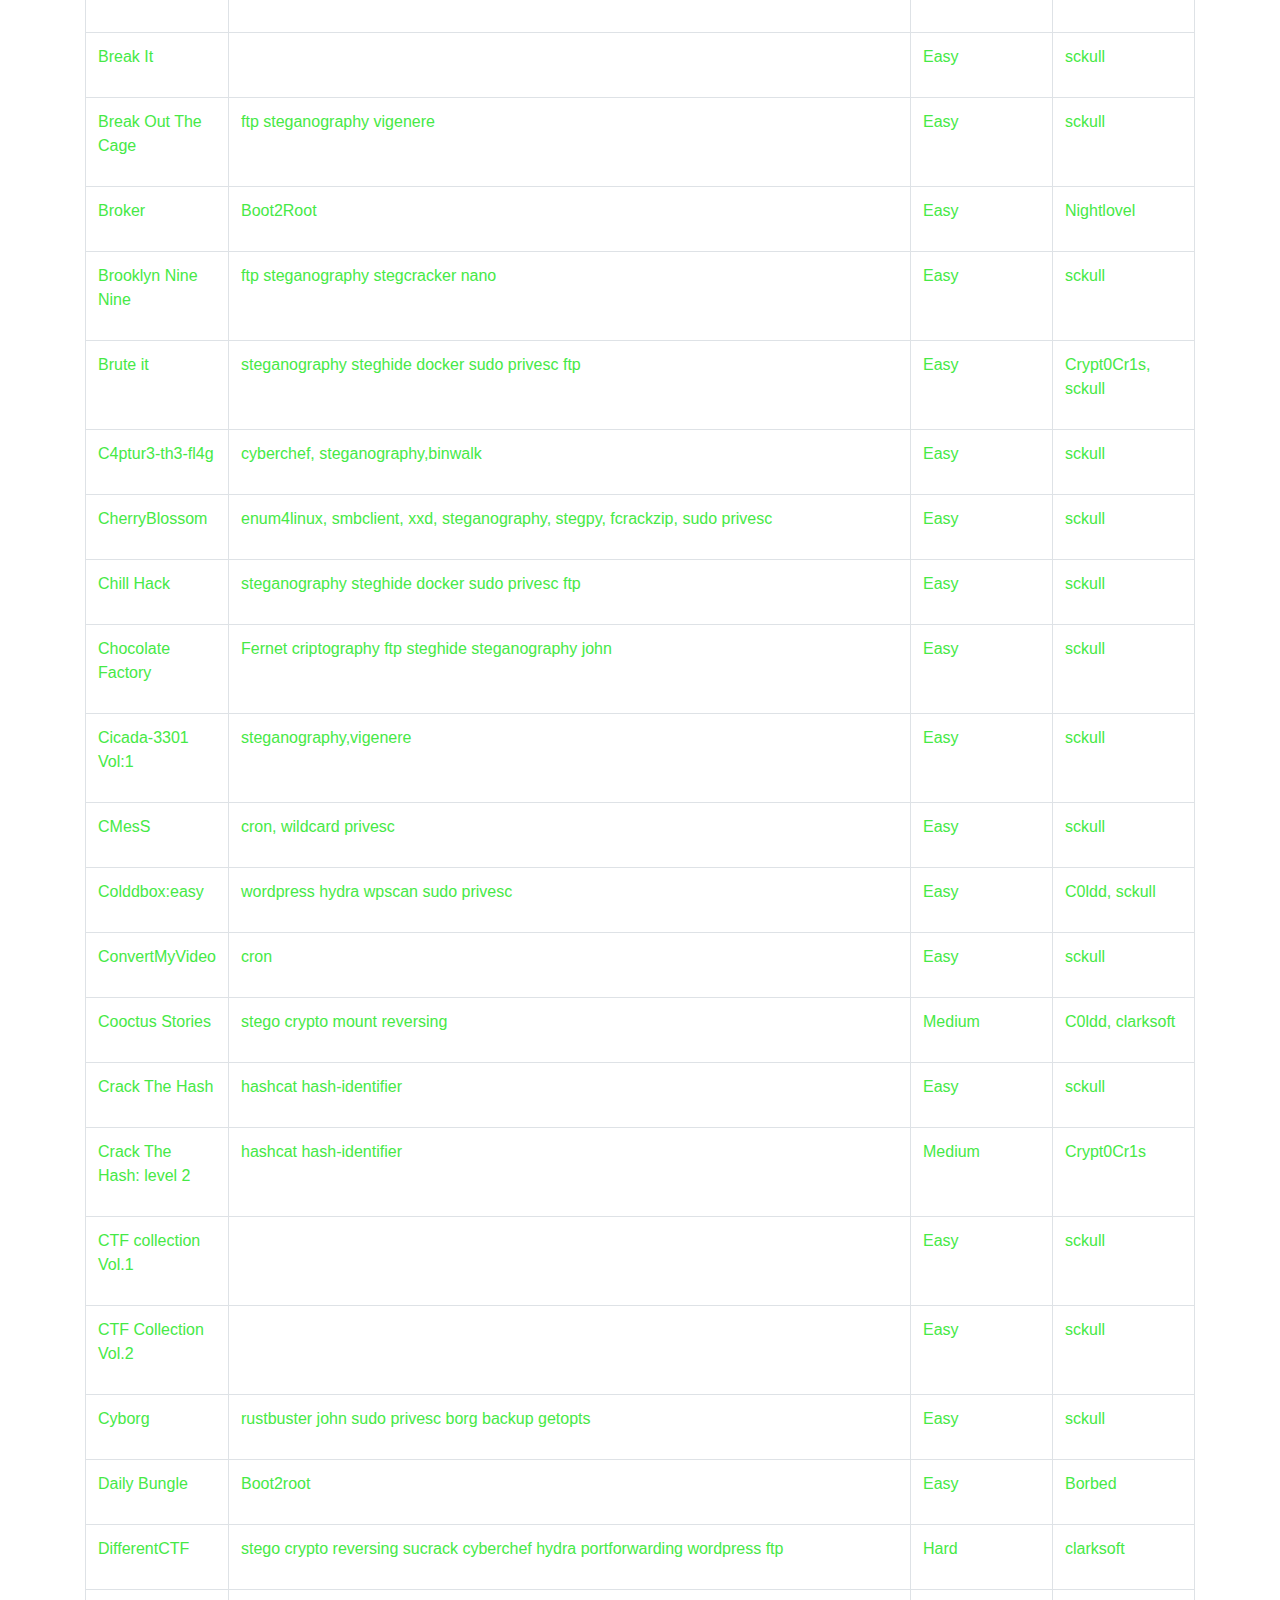
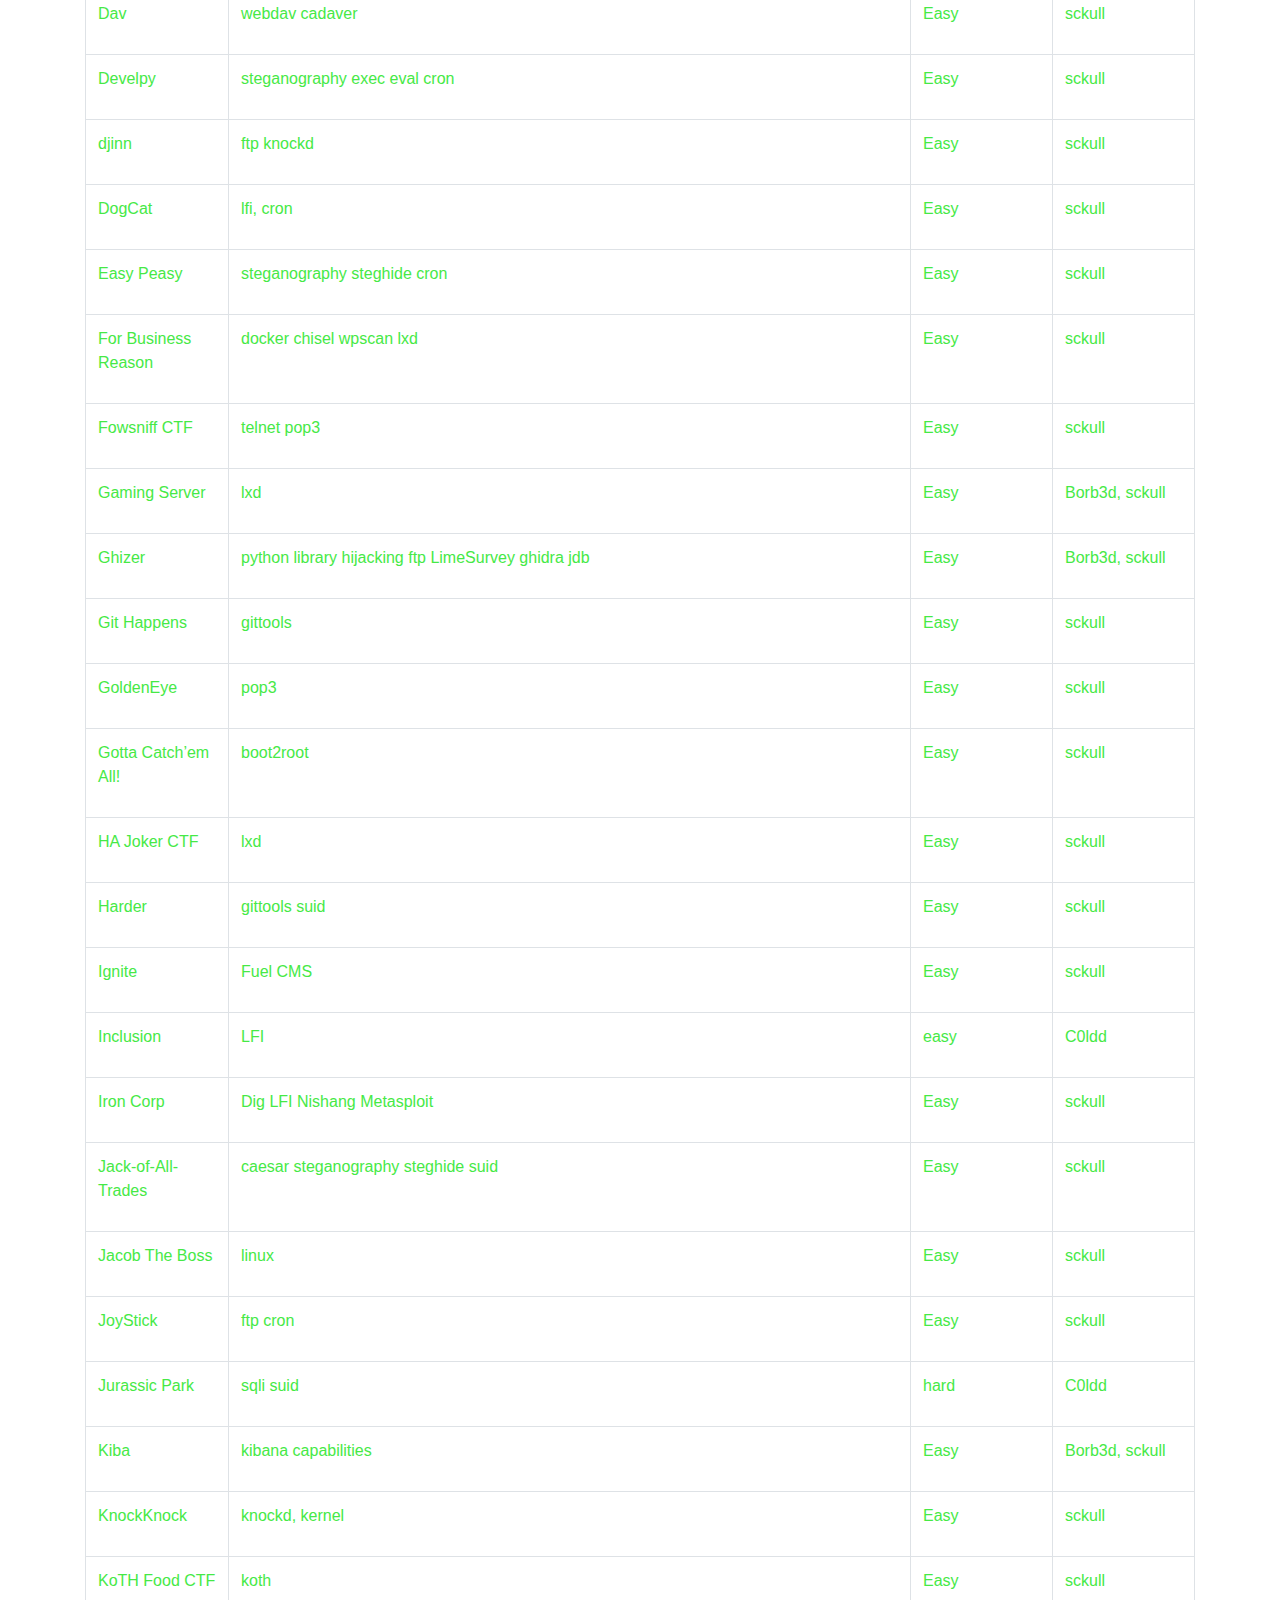
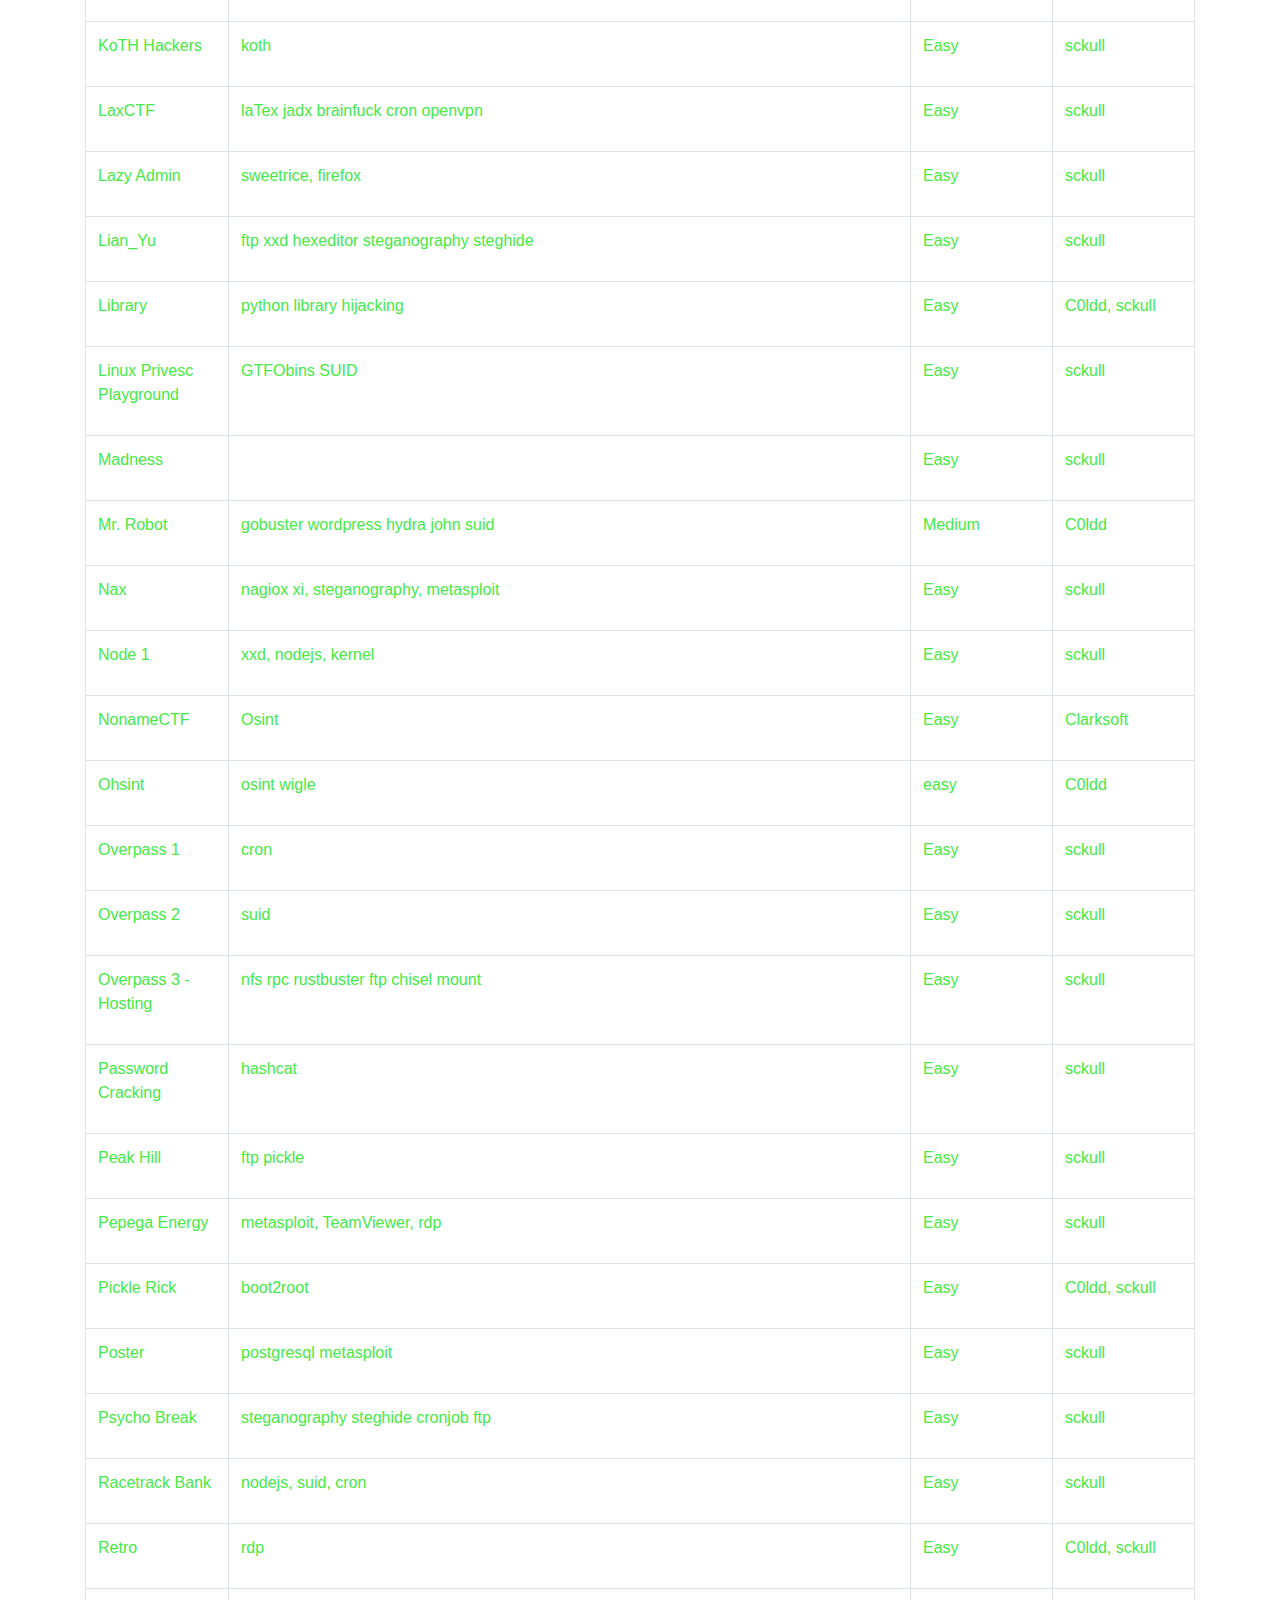
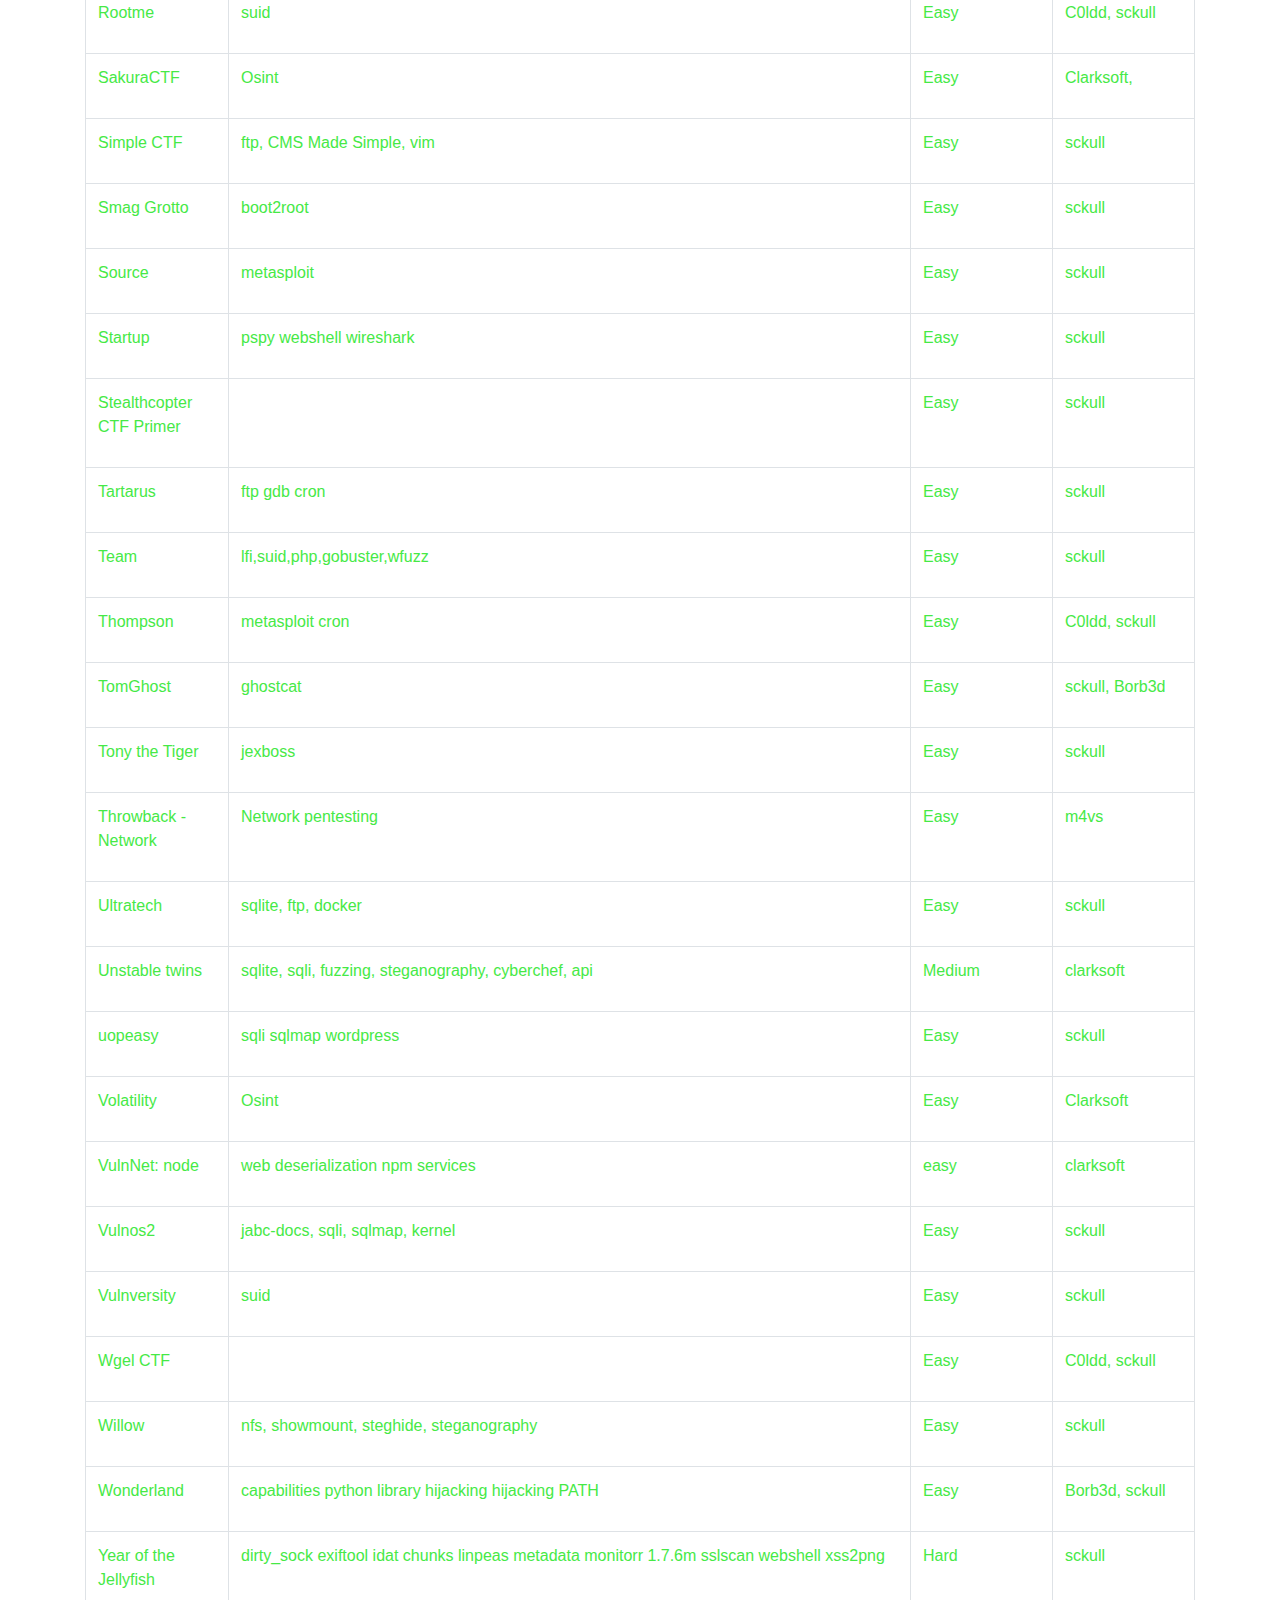
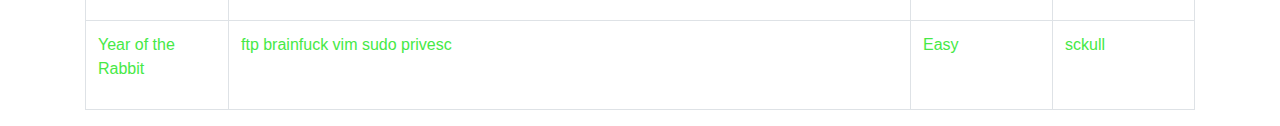
==== commit ec3afb99: "Update index.html" ====
--- a/index.html
+++ b/index.html
@@ -1489,6 +1489,20 @@
             </tr>
             <tr>
             <td>
+                <p>Unstable twins</p>
+            </td>
+            <td>
+                <p>sqlite, sqli, fuzzing, steganography, cyberchef, api</p>
+            </td>
+            <td>
+                <p>Medium</p>
+            </td>
+            <td>
+                <p><a href="https://github.com/clarksoft/WriteUps/blob/95dbfa6b524f32a598cfa08d1645cac26a3bdd0d/twins.pdf">clarksoft</a></p>
+            </td>
+            </tr>
+            <tr>
+            <td>
                 <p>uopeasy</p>
             </td>
             <td>
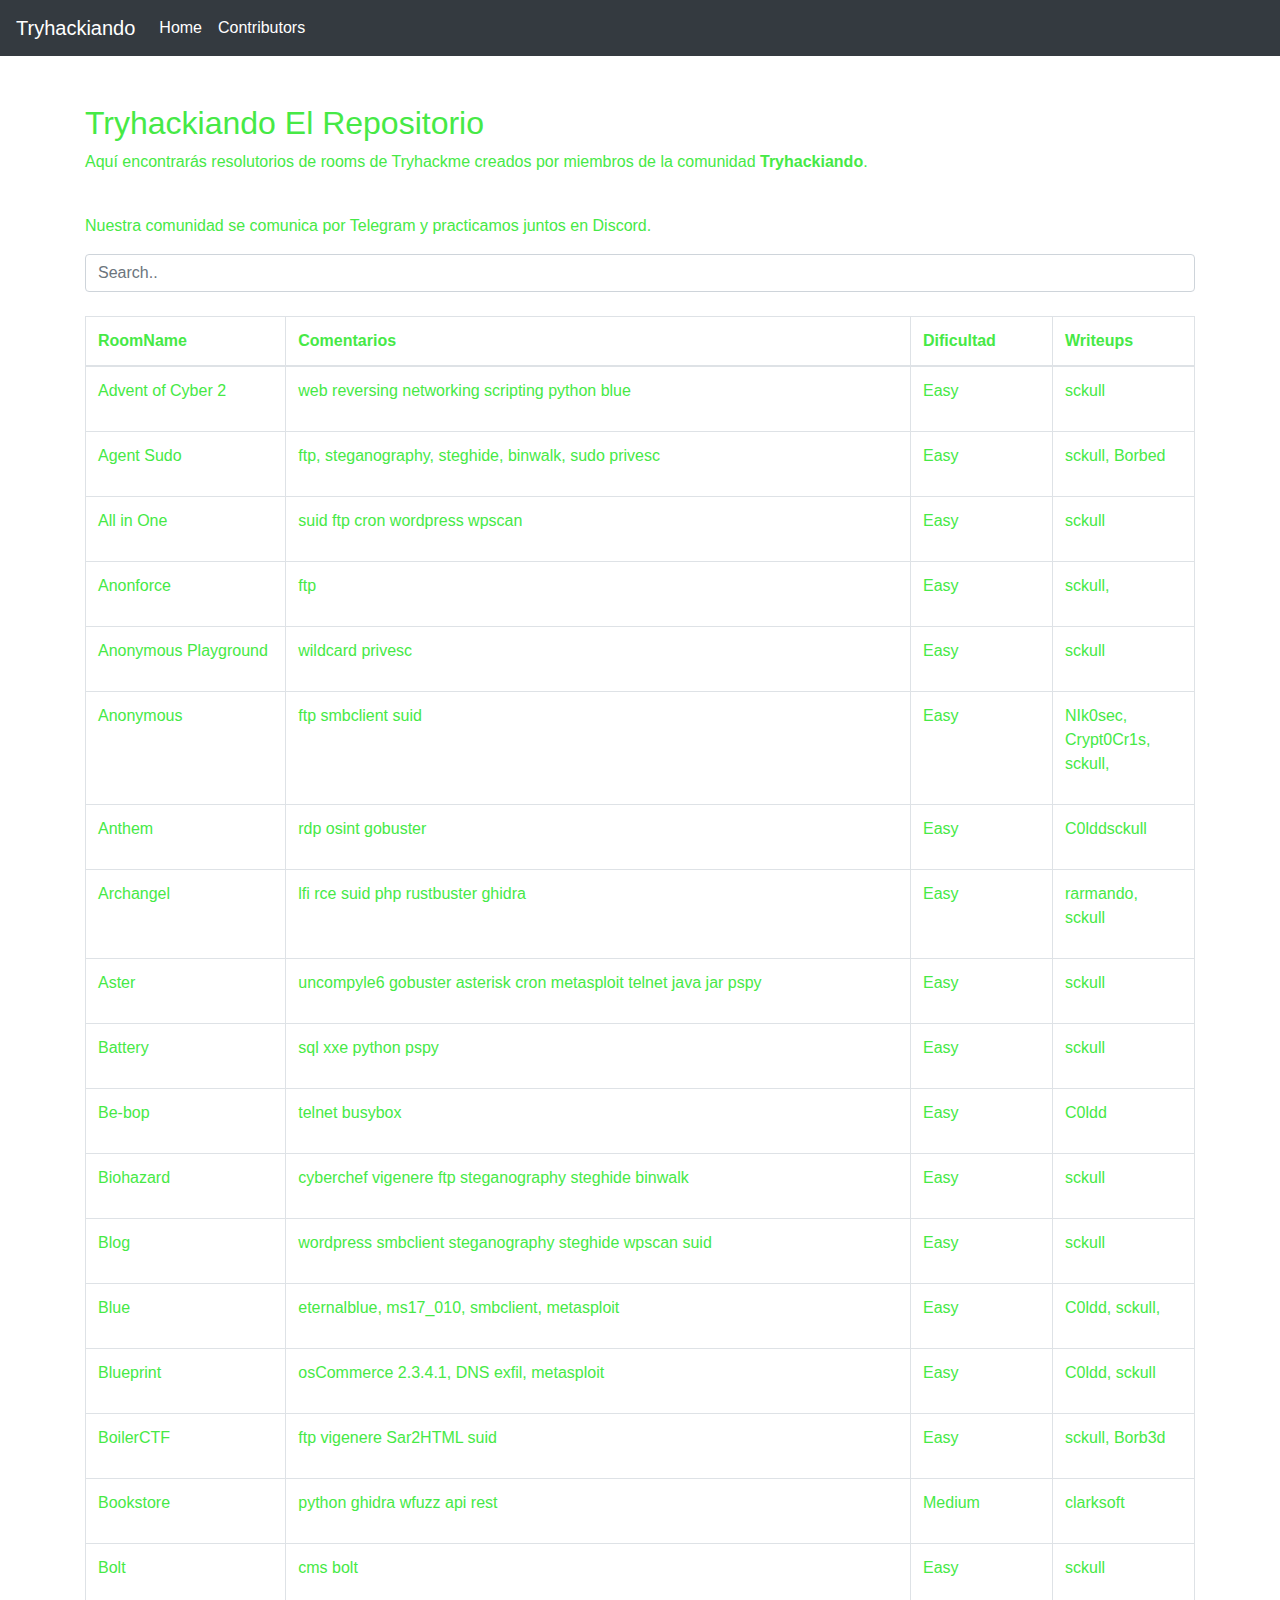
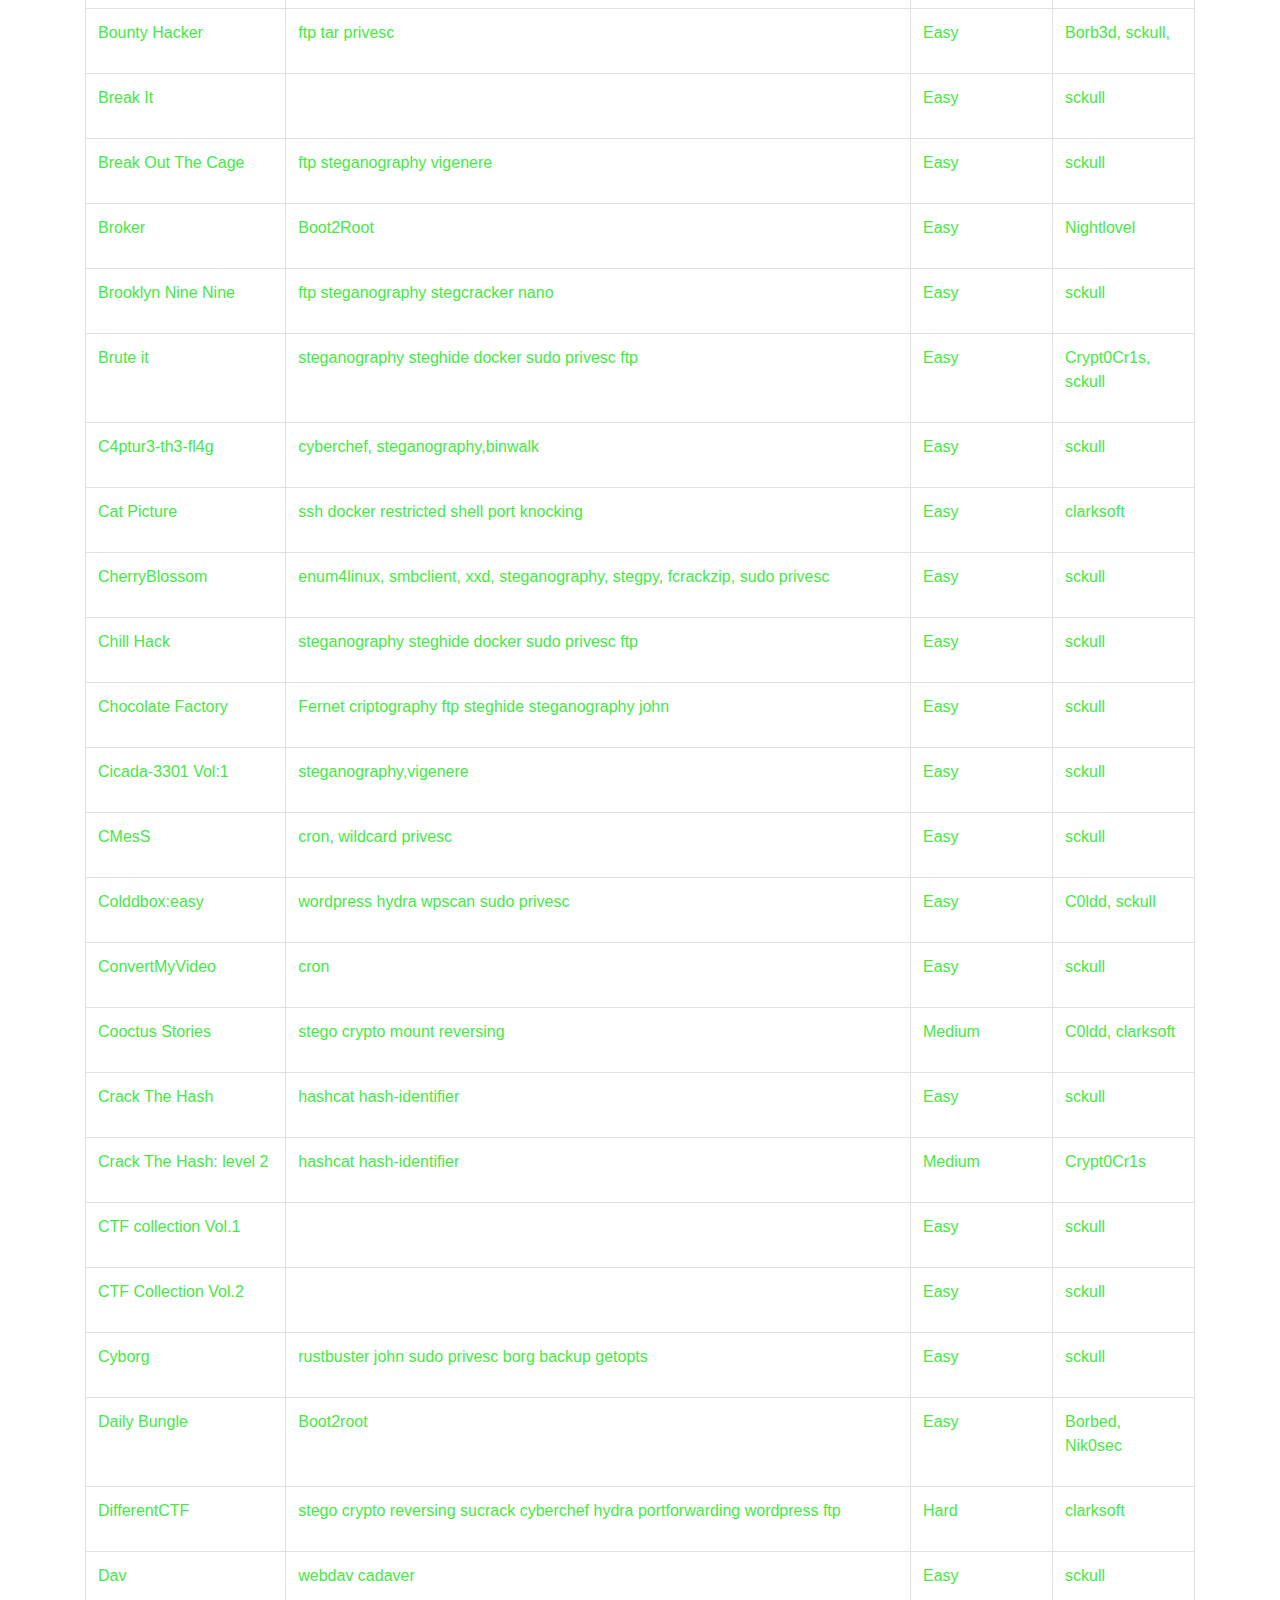
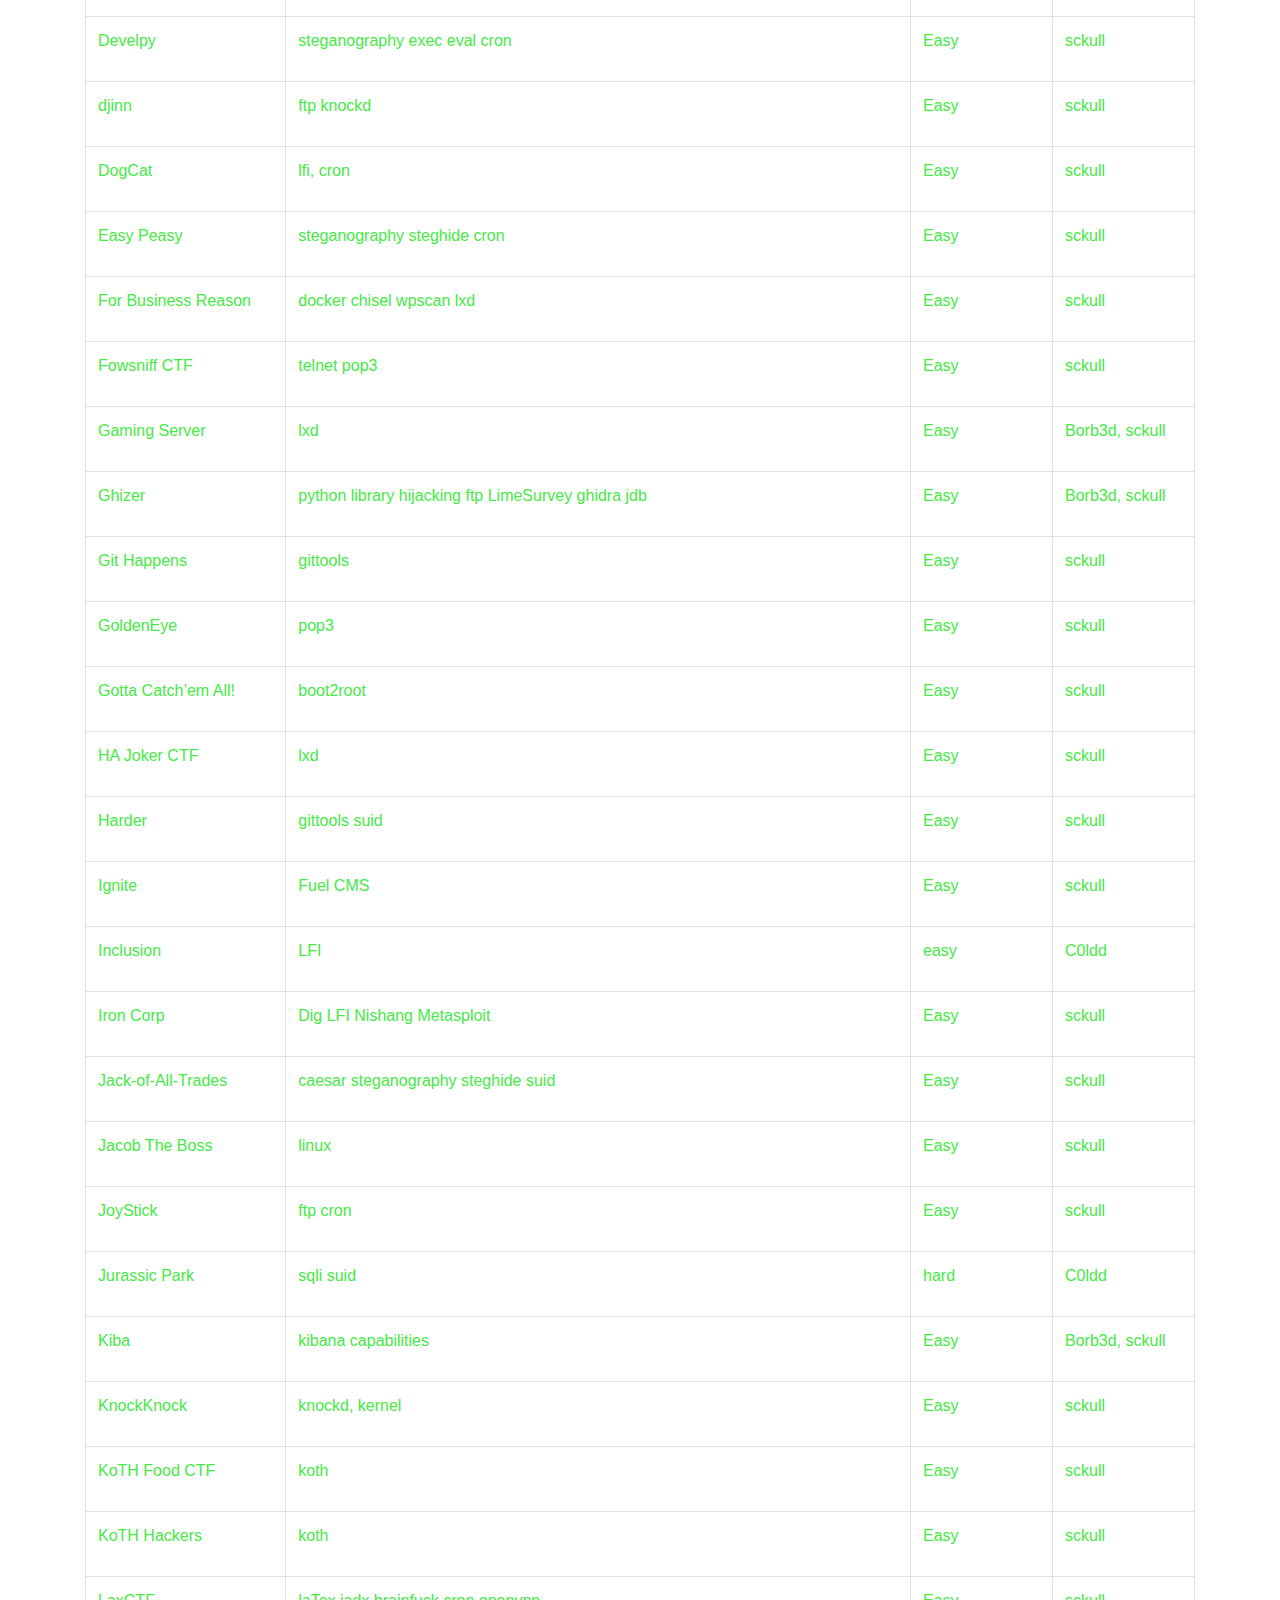
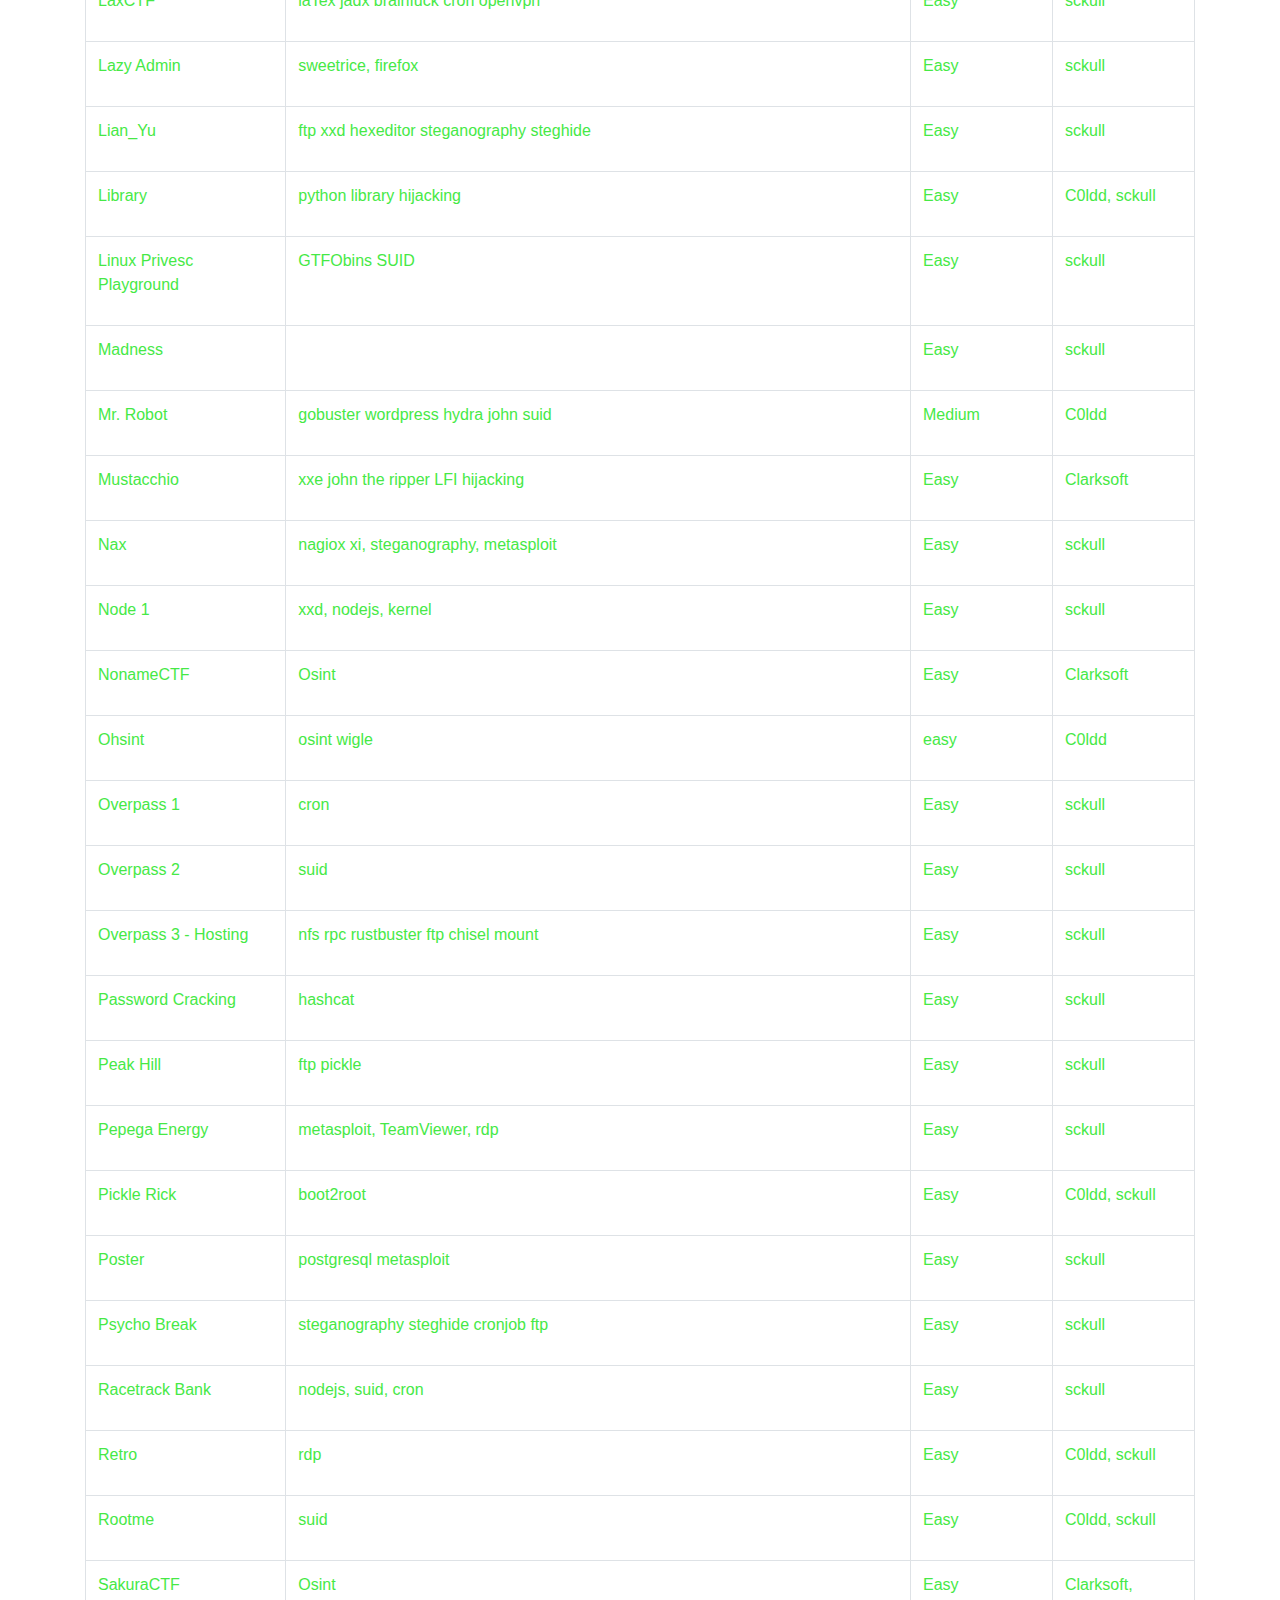
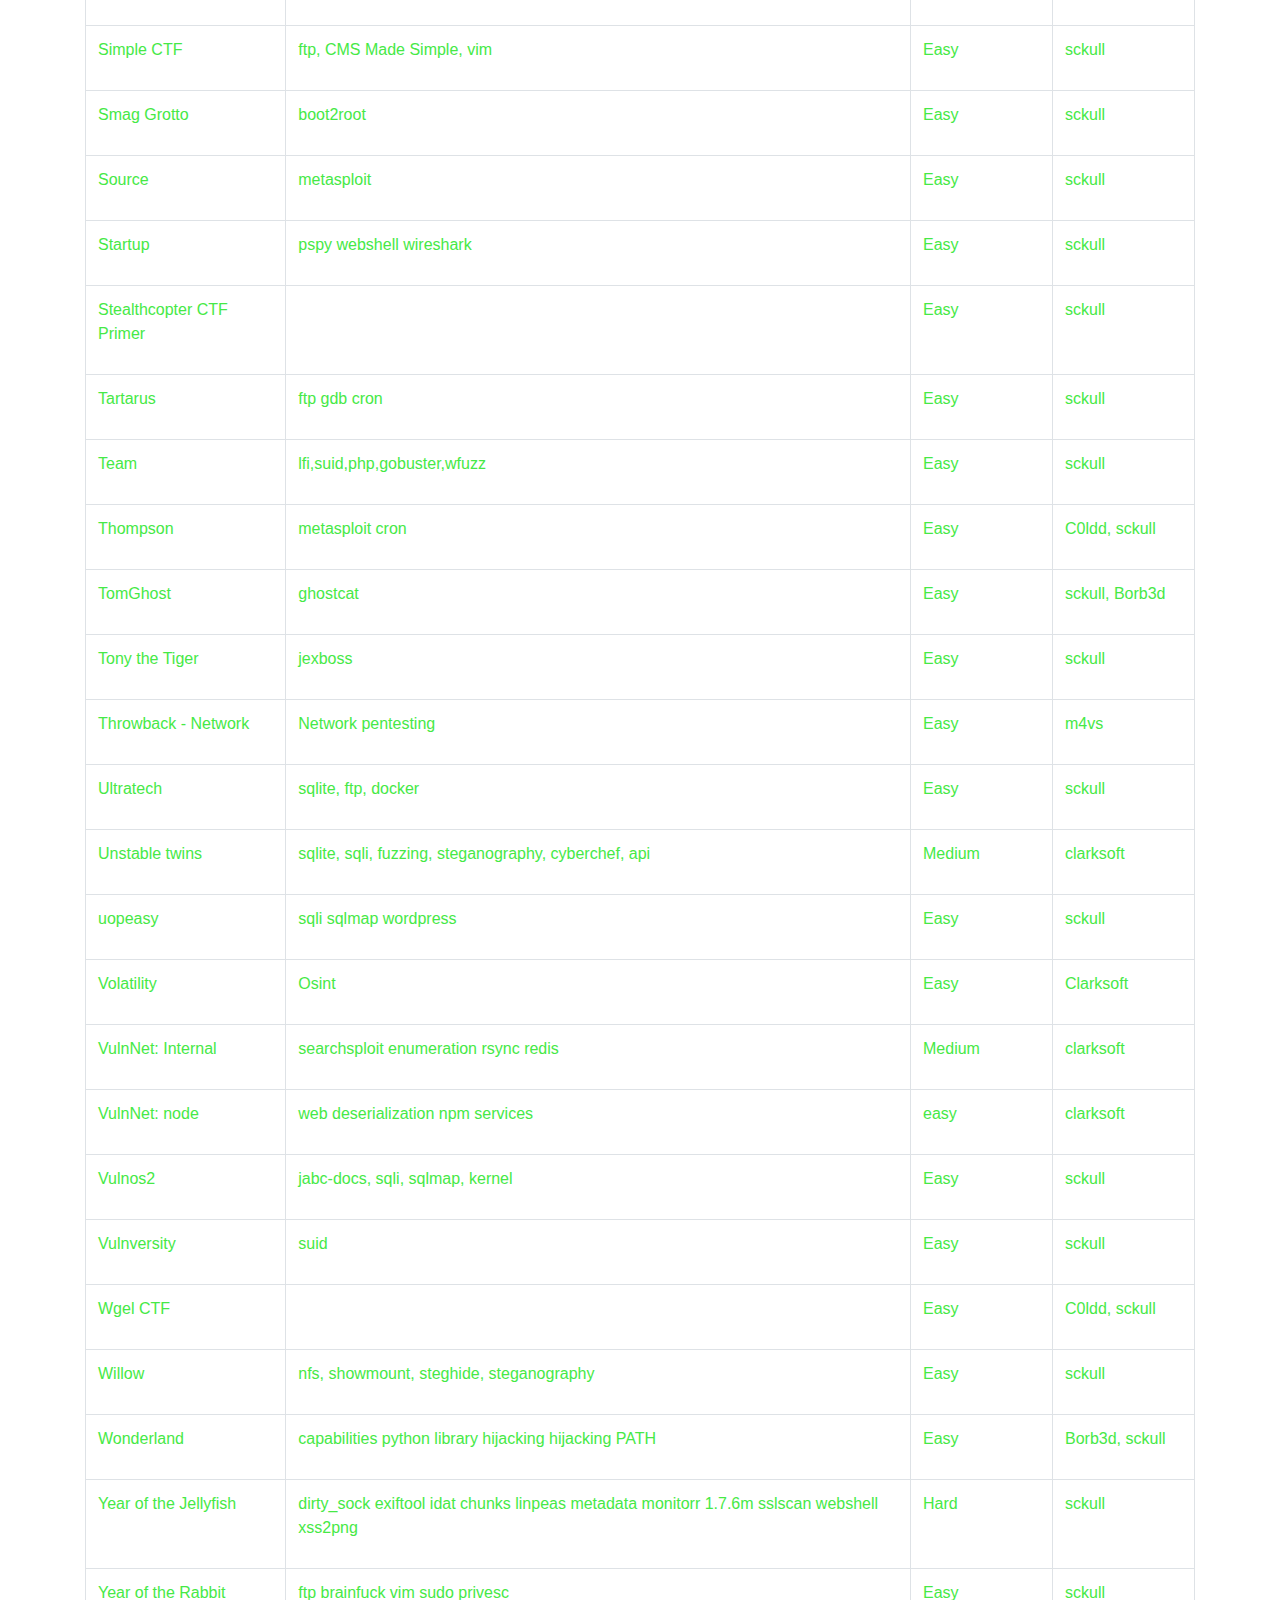
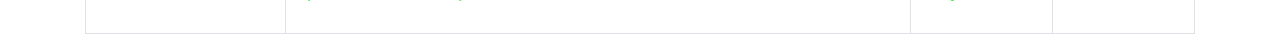
==== commit 0b6c016e: "Update index.html" ====
--- a/index.html
+++ b/index.html
@@ -70,1580 +70,123 @@
             </tr>
             </thead>
             <tbody id="myTable">
-            <tr>
-            <td>
-                <p>Advent of Cyber 2 </p>
-            </td>
-            <td>
-                <p>web reversing networking scripting python blue </p>
-            </td>
-            <td>
-                <p>Easy</p>
-            </td>
-            <td>
-                <p><a href="https://sckull.github.io/posts/aoc2020/">sckull</a></p>
-            </td>
-            </tr>
-            <tr>
-            <td>
-                <p>Agent Sudo</p>
-            </td>
-            <td>
-                <p>ftp, steganography, steghide, binwalk, sudo privesc</p>
-            </td>
-            <td>
-                <p>Easy</p>
-            </td>
-            <td>
-                <p><a href="https://sckull.github.io/posts/agent_sudo/">sckull</a>, <a
-                    href="https://borb3d.github.io/thm/AgentSudo.html">Borbed</a></p>
-            </td>
-            </tr>
-            <tr>
-            <td>
-                <p>All in One </p>
-            </td>
-            <td>
-                <p>suid ftp cron wordpress wpscan </p>
-            </td>
-            <td>
-                <p>Easy</p>
-            </td>
-            <td>
-                <p><a href="https://sckull.github.io/posts/allinone/">sckull</a></p>
-            </td>
-            </tr>
-            <tr>
-            <td>
-                <p>Anonforce</p>
-            </td>
-            <td>
-                <p>ftp</p>
-            </td>
-            <td>
-                <p>Easy</p>
-            </td>
-            <td>
-                <p><a href="https://sckull.github.io/posts/anonforce/">sckull</a>, </p>
-            </td>
-            </tr>
-            <tr>
-            <td>
-                <p>Anonymous Playground </p>
-            </td>
-            <td>
-                <p>wildcard privesc </p>
-            </td>
-            <td>
-                <p>Easy</p>
-            </td>
-            <td>
-                <p><a href="https://sckull.github.io/posts/anonymousplayground/">sckull</a> </p>
-            </td>
-            </tr>
-            <tr>
-            <td>
-                <p>Anonymous</p>
-            </td>
-            <td>
-                <p>ftp smbclient suid </p>
-            </td>
-            <td>
-                <p>Easy</p>
-            </td>
-            <td>
-                <p><a href="https://crypt0cr1s.medium.com/anonymous-writeup-espa%C3%B1ol-a30ba709d1ad">Crypt0Cr1s</a>, <a
-                    href="https://sckull.github.io/posts/anonymous/">sckull</a>, </p>
-            </td>
-            </tr>
-            <tr>
-            <td>
-                <p>Anthem</p>
-            </td>
-            <td>
-                <p>rdp osint gobuster</p>
-            </td>
-            <td>
-                <p>Easy</p>
-            </td>
-            <td>
-                <p><a href="https://www.thehackersnow.com/anthem-tryhackme/">C0ldd</a><a href="https://sckull.github.io/posts/anthem/">sckull</a></p>
-            </td>
-            </tr>
-            <tr>
-            <td>
-                <p>Archangel </p>
-            </td>
-            <td>
-                <p>lfi rce suid php rustbuster ghidra </p>
-            </td>
-            <td>
-                <p>Easy</p>
-            </td>
-            <td>
-                <p><a href="https://link.medium.com/KnYeA1AqKfb">rarmando</a>, <a href="https://sckull.github.io/posts/archangel/">sckull</a></p>
-            </td>
-            </tr>
-            <tr>
-            <td>
-                <p>Aster </p>
-            </td>
-            <td>
-                <p>uncompyle6 gobuster asterisk cron metasploit telnet java jar pspy</p>
-            </td>
-            <td>
-                <p>Easy</p>
-            </td>
-            <td>
-                <p><a href="https://sckull.github.io/posts/aster/">sckull</a></p>
-            </td>
-            </tr>
-            <tr>
-            <td>
-                <p>Battery </p>
-            </td>
-            <td>
-                <p>sql xxe python pspy </p>
-            </td>
-            <td>
-                <p>Easy</p>
-            </td>
-            <td>
-                <p><a href="https://sckull.github.io/posts/battery/">sckull</a></p>
-            </td>
-            </tr>
-            <tr>
-            <td>
-                <p>Be-bop </p>
-            </td>
-            <td>
-                <p>telnet busybox</p>
-            </td>
-            <td>
-                <p>Easy</p>
-            </td>
-            <td>
-                <p><a href="https://www.thehackersnow.com/be-bop-tryhackme/">C0ldd</a></p>
-            </td> 
-            </tr>           
-            <tr>
-            <td>
-                <p>Biohazard</p>
-            </td>
-            <td>
-                <p>cyberchef vigenere ftp steganography steghide binwalk</p>
-            </td>
-            <td>
-                <p>Easy</p>
-            </td>
-            <td>
-                <p><a href="https://sckull.github.io/posts/biohazard/">sckull</a></p>
-            </td>
-            </tr>
-            <tr>
-            <td>
-                <p>Blog</p>
-            </td>
-            <td>
-                <p>wordpress smbclient steganography steghide wpscan suid</p>
-            </td>
-            <td>
-                <p>Easy</p>
-            </td>
-            <td>
-                <p><a href="https://sckull.github.io/posts/blog/">sckull</a></p>
-            </td>
-            </tr>
-            <tr>
-            <td>
-                <p>Blue</p>
-            </td>
-            <td>
-                <p>eternalblue, ms17_010, smbclient, metasploit </p>
-            </td>
-            <td>
-                <p>Easy</p>
-            </td>
-            <td>
-                <p><a href="https://www.thehackersnow.com/blue-tryhackme-write-up/">C0ldd</a>, <a href="https://sckull.github.io/posts/blue-thm/">sckull</a>,</p>
-            </td>
-            </tr>
-            <tr>
-            <td>
-                <p>Blueprint</p>
-            </td>
-            <td>
-                <p>osCommerce 2.3.4.1, DNS exfil, metasploit </p>
-            </td>
-            <td>
-                <p>Easy</p>
-            </td>
-            <td>
-                <p><a href="https://sckull.github.io/posts/blueprint/">sckull</a></p>
-            </td>
-            </tr>
-            <tr>
-            <td>
-                <p>BoilerCTF</p>
-            </td>
-            <td>
-                <p>ftp vigenere Sar2HTML suid </p>
-            </td>
-            <td>
-                <p>Easy</p>
-            </td>
-            <td>
-                <p><a href="https://sckull.github.io/posts/boilerctf/">sckull</a>, <a
-                    href="https://borb3d.github.io/thm/boilerCtf.html">Borb3d</a></p>
-            </td>
-            </tr>
-            <tr>
-            <td>
-                <p>Bolt</p>
-            </td>
-            <td>
-                <p>cms bolt</p>
-            </td>
-            <td>
-                <p>Easy</p>
-            </td>
-            <td>
-                <p><a href="https://sckull.github.io/posts/bolt/">sckull</a></p>
-            </td>
-            </tr>
-            <tr>
-            <td>
-                <p>Bounty Hacker</p>
-            </td>
-            <td>
-                <p>ftp tar privesc</p>
-            </td>
-            <td>
-                <p>Easy</p>
-            </td>
-            <td>
-                <p><a href="https://borb3d.github.io/thm/bountyHacker.html">Borb3d</a>, <a
-                    href="https://sckull.github.io/posts/bountyhacker/">sckull</a>,</p>
-            </td>
-            </tr>
-            <tr>
-            <td>
-                <p>Break It</p>
-            </td>
-            <td>
-                <p></p>
-            </td>
-            <td>
-                <p>Easy</p>
-            </td>
-            <td>
-                <p><a href="https://sckull.github.io/posts/breakit/">sckull</a></p>
-            </td>
-            </tr>
-            <tr>
-            <td>
-                <p>Break Out The Cage</p>
-            </td>
-            <td>
-                <p>ftp steganography vigenere</p>
-            </td>
-            <td>
-                <p>Easy</p>
-            </td>
-            <td>
-                <p><a href="https://sckull.github.io/posts/breakthecage/">sckull</a></p>
-            </td>
-            </tr>
-            <tr>
-            <td>
-                <p>Broker</p>
-            </td>
-            <td>
-                <p>Boot2Root</p>
-            </td>
-            <td>
-                <p>Easy</p>
-            </td>
-            <td>
-                <p><a href="https://nightlovel.medium.com/writeup-broker-nightlovel-3d1cd303deb9">Nightlovel</a></p>
-            </td>
-            </tr>
-            <tr>
-            <td>
-                <p>Brooklyn Nine Nine</p>
-            </td>
-            <td>
-                <p>ftp steganography stegcracker nano</p>
-            </td>
-            <td>
-                <p>Easy</p>
-            </td>
-            <td>
-                <p><a href="https://sckull.github.io/posts/brooklyn99/">sckull</a></p>
-            </td>
-            </tr>
-            <tr>
-            <td>
-                <p>Brute it </p>
-            </td>
-            <td>
-                <p>steganography steghide docker sudo privesc ftp </p>
-            </td>
-            <td>
-                <p>Easy</p>
-            </td>
-            <td>
-                <p><a
-                    href="https://crypt0cr1s.medium.com/try-hack-me-brute-it-writeup-espa%C3%B1ol-770241eec213">Crypt0Cr1s</a>, <a
-                    href="https://sckull.github.io/posts/bruteit/">sckull</a></p>
-            </td>
-            </tr>
-            <tr>
-            <td>
-                <p>C4ptur3-th3-fl4g</p>
-            </td>
-            <td>
-                <p>cyberchef, steganography,binwalk</p>
-            </td>
-            <td>
-                <p>Easy</p>
-            </td>
-            <td>
-                <p><a href="https://sckull.github.io/posts/c4ptur3-th3-fl4g/">sckull</a></p>
-            </td>
-            </tr>
-            <tr>
-            <td>
-                <p>CherryBlossom</p>
-            </td>
-            <td>
-                <p>enum4linux, smbclient, xxd, steganography, stegpy, fcrackzip, sudo privesc</p>
-            </td>
-            <td>
-                <p>Easy</p>
-            </td>
-            <td>
-                <p><a href="https://sckull.github.io/posts/cherryblossom/">sckull</a></p>
-            </td>
-            </tr>
-            <tr>
-            <td>
-                <p>Chill Hack </p>
-            </td>
-            <td>
-                <p>steganography steghide docker sudo privesc ftp</p>
-            </td>
-            <td>
-                <p>Easy</p>
-            </td>
-            <td>
-                <p><a href="https://sckull.github.io/posts/chillhack/">sckull</a></p>
-            </td>
-            </tr>
-            <tr>
-            <td>
-                <p>Chocolate Factory </p>
-            </td>
-            <td>
-                <p>Fernet criptography ftp steghide steganography john</p>
-            </td>
-            <td>
-                <p>Easy</p>
-            </td>
-            <td>
-                <p><a href="https://sckull.github.io/posts/chocolatfactory/">sckull</a></p>
-            </td>
-            </tr>
-            <tr>
-            <td>
-                <p>Cicada-3301 Vol:1</p>
-            </td>
-            <td>
-                <p>steganography,vigenere </p>
-            </td>
-            <td>
-                <p>Easy</p>
-            </td>
-            <td>
-                <p><a href="https://sckull.github.io/posts/cicada3301vol1/">sckull</a></p>
-            </td>
-            </tr>
-            <tr>
-            <td>
-                <p>CMesS</p>
-            </td>
-            <td>
-                <p>cron, wildcard privesc </p>
-            </td>
-            <td>
-                <p>Easy</p>
-            </td>
-            <td>
-                <p><a href="https://sckull.github.io/posts/cmess/">sckull</a></p>
-            </td>
-            </tr>
-            <tr>
-            <td>
-                <p>Colddbox:easy</p>
-            </td>
-            <td>
-                <p>wordpress hydra wpscan sudo privesc</p>
-            </td>
-            <td>
-                <p>Easy</p>
-            </td>
-            <td>
-                <p><a href="https://www.thehackersnow.com/colddbox-easy-tryhackme-write-up-oficial/">C0ldd</a>, <a href="https://sckull.github.io/posts/coldd/">sckull</a></p>
-            </td>
-            </tr>
-            <tr>
-            <td>
-                <p>ConvertMyVideo</p>
-            </td>
-            <td>
-                <p>cron</p>
-            </td>
-            <td>
-                <p>Easy</p>
-            </td>
-            <td>
-                <p><a href="https://sckull.github.io/posts/convertmyvideo/">sckull</a></p>
-            </td>
-            </tr>
-            <tr>
-            <td>
-                <p>Cooctus Stories</p>
-            </td>
-            <td>
-                <p>stego crypto mount reversing</p>
-            </td>
-            <td>
-                <p>Medium</p>
-            </td>
-            <td>
-                <p><a href="https://www.thehackersnow.com/colddbox-easy-tryhackme-write-up-oficial/">C0ldd</a>, <a href="https://github.com/clarksoft/WriteUps/blob/f938cb62661f7cd85bb6c530cf3e6e997c636b00/cooctus_stories.pdf">clarksoft</a></p>
-            </td>
-            </tr>  
-            <tr>
-            <td>
-                <p>Crack The Hash</p>
-            </td>
-            <td>
-                <p>hashcat hash-identifier </p>
-            </td>
-            <td>
-                <p>Easy</p>
-            </td>
-            <td>
-                <p><a href="https://sckull.github.io/posts/hashes/">sckull</a></p>
-            </td>
-            </tr>
-            <tr>
-            <td>
-                <p>Crack The Hash: level 2</p>
-            </td>
-            <td>
-                <p>hashcat hash-identifier </p>
-            </td>
-            <td>
-                <p>Medium</p>
-            </td>
-            <td>
-                <p><a
-                    href="https://crypt0cr1s.medium.com/tryhackme-crack-the-hash-level-2-espa%C3%B1ol-86369c1d007e">Crypt0Cr1s</a>
-                </p>
-            </td>
-            </tr>
-            <tr>
-            <td>
-                <p>CTF collection Vol.1</p>
-            </td>
-            <td>
-                <p></p>
-            </td>
-            <td>
-                <p>Easy</p>
-            </td>
-            <td>
-                <p><a href="https://sckull.github.io/posts/ctf_collection_vol1/">sckull</a></p>
-            </td>
-            </tr>
-            <tr>
-            <td>
-                <p>CTF Collection Vol.2</p>
-            </td>
-            <td>
-                <p></p>
-            </td>
-            <td>
-                <p>Easy</p>
-            </td>
-            <td>
-                <p><a href="https://sckull.github.io/posts/ctf_collection_vol2/">sckull</a></p>
-            </td>
-            </tr>
-            <tr>
-            <td>
-                <p>Cyborg </p>
-            </td>
-            <td>
-                <p>rustbuster john sudo privesc borg backup getopts </p>
-            </td>
-            <td>
-                <p>Easy</p>
-            </td>
-            <td>
-                <p><a href="https://sckull.github.io/posts/cyborg/">sckull</a></p>
-            </td>
-            </tr>
-            <tr>
-            <td>
-                <p>Daily Bungle</p>
-            </td>
-            <td>
-                <p>Boot2root</p>
-            </td>
-                <td>
-                <p>Easy</p>
-            </td>
-            <td width=142>
-                <p><a href="https://borb3d.github.io/thm/dailyBugle.html">Borbed</a></p>
-            </td>
-            </tr>
-            <tr>
-            <td>
-                <p>DifferentCTF</p>
-            </td>
-            <td>
-                <p>stego crypto reversing sucrack cyberchef hydra portforwarding wordpress ftp</p>
-            </td>
-            <td>
-                <p>Hard</p>
-            </td>
-            <td>
-                <p><a href="https://github.com/clarksoft/WriteUps/blob/ed3a3133cd956ed89559995d04fd62b8e7af05a3/differentCTF.pdf">clarksoft</a></p>
-            </td> 
-            </tr>
-            <tr>
-            <td>
-                <p>Dav</p>
-            </td>
-            <td>
-                <p>webdav cadaver</p>
-            </td>
-            <td>
-                <p>Easy</p>
-            </td>
-            <td>
-                <p><a href="https://sckull.github.io/posts/dav/">sckull</a></p>
-            </td>
-            </tr>
-            <tr>
-            <td>
-                <p>Develpy </p>
-            </td>
-            <td>
-                <p>steganography exec eval cron</p>
-            </td>
-            <td>
-                <p>Easy</p>
-            </td>
-            <td>
-                <p><a href="https://sckull.github.io/posts/develpy/">sckull</a></p>
-            </td>
-            </tr>
-            <tr>
-            <td>
-                <p>djinn</p>
-            </td>
-            <td>
-                <p>ftp knockd </p>
-            </td>
-            <td>
-                <p>Easy</p>
-            </td>
-            <td>
-                <p><a href="https://sckull.github.io/posts/djinn/">sckull</a></p>
-            </td>
-            </tr>
-            <tr>
-            <td>
-                <p>DogCat </p>
-            </td>
-            <td>
-                <p>lfi, cron</p>
-            </td>
-            <td>
-                <p>Easy</p>
-            </td>
-            <td>
-                <p><a href="https://sckull.github.io/posts/dogcat/">sckull</a></p>
-            </td>
-            </tr>
-            <tr>
-            <td>
-                <p>Easy Peasy</p>
-            </td>
-            <td>
-                <p>steganography steghide cron</p>
-            </td>
-            <td>
-                <p>Easy</p>
-            </td>
-            <td>
-                <p><a href="https://sckull.github.io/posts/easypeasy/">sckull</a></p>
-            </td>
-            </tr>
-            <tr>
-            <td>
-                <p>For Business Reason </p>
-            </td>
-            <td>
-                <p>docker chisel wpscan lxd </p>
-            </td>
-            <td>
-                <p>Easy</p>
-            </td>
-            <td>
-                <p><a href="https://sckull.github.io/posts/forbusinesreason/">sckull</a></p>
-            </td>
-            </tr>
-            <tr>
-            <td>
-                <p>Fowsniff CTF</p>
-            </td>
-            <td>
-                <p>telnet pop3 </p>
-            </td>
-            <td>
-                <p>Easy</p>
-            </td>
-            <td>
-                <p><a href="https://sckull.github.io/posts/fowsniff/">sckull</a></p>
-            </td>
-            </tr>
-            <tr>
-            <td>
-                <p>Gaming Server </p>
-            </td>
-            <td>
-                <p>lxd</p>
-            </td>
-            <td>
-                <p>Easy</p>
-            </td>
-            <td>
-                <p><a href="https://borb3d.github.io/thm/gamingserver.html">Borb3d</a>, <a
-                    href="https://sckull.github.io/posts/gamingserver/">sckull</a></p>
-            </td>
-            </tr>
-            <tr>
-            <td>
-                <p>Ghizer </p>
-            </td>
-            <td>
-                <p>python library hijacking ftp LimeSurvey ghidra jdb</p>
-            </td>
-            <td>
-                <p>Easy</p>
-            </td>
-            <td>
-                <p><a href="https://borb3d.github.io/thm/ghizer.html">Borb3d</a>, <a
-                    href="https://sckull.github.io/posts/ghizer/">sckull</a></p>
-            </td>
-            </tr>
-            <tr>
-            <td>
-                <p>Git Happens </p>
-            </td>
-            <td>
-                <p>gittools</p>
-            </td>
-            <td>
-                <p>Easy</p>
-            </td>
-            <td>
-                <p><a href="https://sckull.github.io/posts/githappens/">sckull</a></p>
-            </td>
-            </tr>
-            <tr>
-            <td>
-                <p>GoldenEye</p>
-            </td>
-            <td>
-                <p>pop3</p>
-            </td>
-            <td>
-                <p>Easy</p>
-            </td>
-            <td>
-                <p><a href="https://sckull.github.io/posts/goldeneye/">sckull</a></p>
-            </td>
-            </tr>
-            <tr>
-            <td>
-                <p>Gotta Catch’em All!</p>
-            </td>
-            <td>
-                <p>boot2root</p>
-            </td>
-            <td>
-                <p>Easy</p>
-            </td>
-            <td>
-                <p><a href="https://sckull.github.io/posts/pokemon/">sckull</a></p>
-            </td>
-            </tr>
-            <tr>
-            <td>
-                <p>HA Joker CTF</p>
-            </td>
-            <td>
-                <p>lxd</p>
-            </td>
-            <td>
-                <p>Easy</p>
-            </td>
-            <td>
-                <p><a href="https://sckull.github.io/posts/jokerctf/">sckull</a></p>
-            </td>
-            </tr>
-            <tr>
-            <td>
-                <p>Harder </p>
-            </td>
-            <td>
-                <p>gittools suid</p>
-            </td>
-            <td>
-                <p>Easy</p>
-            </td>
-            <td>
-                <p><a href="https://sckull.github.io/posts/harder/">sckull</a></p>
-            </td>
-            </tr>
-            <tr>
-            <td>
-                <p>Ignite</p>
-            </td>
-            <td>
-                <p>Fuel CMS</p>
-            </td>
-            <td>
-                <p>Easy</p>
-            </td>
-            <td>
-                <p><a href="https://sckull.github.io/posts/ignite/">sckull</a></p>
-            </td>
-            </tr>
-            <tr>
-            <td>
-                <p>Inclusion</p>
-            </td>
-            <td>
-                <p>LFI</p>
-            </td>
-            <td>
-                <p>easy</p>
-            </td>
-            <td>
-                <p><a href="https://www.thehackersnow.com/inclusion-tryhackme/">C0ldd</a></p>
-            </td>
-            </tr>
-            <tr>
-            <td>
-                <p>Iron Corp</p>
-            </td>
-            <td>
-                <p>Dig LFI Nishang Metasploit</p>
-            </td>
-            <td>
-                <p>Easy</p>
-            </td>
-            <td>
-                <p><a href="https://sckull.github.io/posts/ironcorp/">sckull</a></p>
-            </td>
-            </tr>
-            <tr>
-            <td>
-                <p>Jack-of-All-Trades</p>
-            </td>
-            <td>
-                <p>caesar steganography steghide suid </p>
-            </td>
-            <td>
-                <p>Easy</p>
-            </td>
-            <td>
-                <p><a href="https://sckull.github.io/posts/jackofalltrades/">sckull</a></p>
-            </td>
-            </tr>
-            <tr>
-            <td>
-                <p>Jacob The Boss </p>
-            </td>
-            <td>
-                <p>linux</p>
-            </td>
-            <td>
-                <p>Easy</p>
-            </td>
-            <td>
-                <p><a href="https://sckull.github.io/posts/jacobtheboss/">sckull</a></p>
-            </td>
-            </tr>
-            <tr>
-            <td>
-                <p>JoyStick</p>
-            </td>
-            <td>
-                <p>ftp cron </p>
-            </td>
-            <td>
-                <p>Easy</p>
-            </td>
-            <td>
-                <p><a href="https://sckull.github.io/posts/joystick/">sckull</a></p>
-            </td>
-            </tr>
-            <tr>
-            <td>
-                <p>Jurassic Park</p>
-            </td>
-            <td>
-                <p>sqli suid </p>
-            </td>
-            <td>
-                <p>hard</p>
-            </td>
-            <td>
-                <p><a href="https://www.thehackersnow.com/jurassic-park-tryhackme/">C0ldd</a></p>
-            </td>
-            </tr>
-            <tr>
-            <td>
-                <p>Kiba </p>
-            </td>
-            <td>
-                <p>kibana capabilities</p>
-            </td>
-            <td>
-                <p>Easy</p>
-            </td>
-            <td>
-                <p><a href="https://borb3d.github.io/thm/kiba.html">Borb3d</a>, <a
-                    href="https://sckull.github.io/posts/kiba/">sckull</a></p>
-            </td>
-            </tr>
-            <tr>
-            <td>
-                <p>KnockKnock</p>
-            </td>
-            <td>
-                <p>knockd, kernel </p>
-            </td>
-            <td>
-                <p>Easy</p>
-            </td>
-            <td>
-                <p><a href="https://sckull.github.io/posts/knockknock/">sckull</a></p>
-            </td>
-            </tr>
-            <tr>
-            <td>
-                <p>KoTH Food CTF</p>
-            </td>
-            <td>
-                <p>koth</p>
-            </td>
-            <td>
-                <p>Easy</p>
-            </td>
-            <td>
-                <p><a href="https://sckull.github.io/posts/kothfood/">sckull</a></p>
-            </td>
-            </tr>
-            <tr>
-            <td>
-                <p>KoTH Hackers</p>
-            </td>
-            <td>
-                <p>koth</p>
-            </td>
-            <td>
-                <p>Easy</p>
-            </td>
-            <td>
-                <p><a href="https://sckull.github.io/posts/kothhacker/">sckull</a></p>
-            </td>
-            </tr>
-            <tr>
-            <td>
-                <p>LaxCTF</p>
-            </td>
-            <td>
-                <p>laTex jadx brainfuck cron openvpn </p>
-            </td>
-            <td>
-                <p>Easy</p>
-            </td>
-            <td>
-                <p><a href="https://sckull.github.io/posts/laxctf/">sckull</a></p>
-            </td>
-            </tr>
-            <tr>
-            <td>
-                <p>Lazy Admin</p>
-            </td>
-            <td>
-                <p>sweetrice, firefox</p>
-            </td>
-            <td>
-                <p>Easy</p>
-            </td>
-            <td>
-                <p><a href="https://sckull.github.io/posts/lazyadmin/">sckull</a></p>
-            </td>
-            </tr>
-            <tr>
-            <td>
-                <p>Lian_Yu</p>
-            </td>
-            <td>
-                <p>ftp xxd hexeditor steganography steghide </p>
-            </td>
-            <td>
-                <p>Easy</p>
-            </td>
-            <td>
-                <p><a href="https://sckull.github.io/posts/lianyu/">sckull</a></p>
-            </td>
-            </tr>
-            <tr>
-            <td>
-                <p>Library </p>
-            </td>
-            <td>
-                <p>python library hijacking </p>
-            </td>
-            <td>
-                <p>Easy</p>
-            </td>
-            <td>
-                <p><a href="https://www.thehackersnow.com/library-tryhackme-writeup/">C0ldd</a>, <a href="https://sckull.github.io/posts/library/">sckull</a></p>
-            </td>
-            </tr>
-            <tr>
-            <td>
-                <p>Linux Privesc Playground</p>
-            </td>
-            <td>
-                <p>GTFObins SUID </p>
-            </td>
-            <td>
-                <p>Easy</p>
-            </td>
-            <td>
-                <p><a href="https://sckull.github.io/posts/linuxprivescplayground/">sckull</a></p>
-            </td>
-            </tr>
-            <tr>
-            <td>
-                <p>Madness</p>
-            </td>
-            <td>
-                <p></p>
-            </td>
-            <td>
-                <p>Easy</p>
-            </td>
-            <td>
-                <p><a href="https://sckull.github.io/posts/madness_thm/">sckull</a></p>
-            </td>
-            </tr>
-            <tr>         
-            <td>
-                <p>Mr. Robot</p>
-            </td>
-            <td>
-                <p>gobuster wordpress hydra john suid</p>
-            </td>
-            <td>
-                <p>Medium</p>
-            </td>
-            <td>
-                <p><a href="https://www.thehackersnow.com/mr-robot-tryhackme/">C0ldd</a></p>
-            </td>
-            </tr>
-            <tr>
-            <td>
-                <p>Nax</p>
-            </td>
-            <td>
-                <p>nagiox xi, steganography, metasploit</p>
-            </td>
-            <td>
-                <p>Easy</p>
-            </td>
-            <td>
-                <p><a href="https://sckull.github.io/posts/nax/">sckull</a></p>
-            </td>
-            </tr>
-            <tr>
-            <td>
-                <p>Node 1</p>
-            </td>
-            <td>
-                <p>xxd, nodejs, kernel </p>
-            </td>
-            <td>
-                <p>Easy</p>
-            </td>
-            <td>
-                <p><a href="https://sckull.github.io/posts/nodeone/">sckull</a></p>
-            </td>
-            </tr>
-            <tr>
-            <td>
-                <p>NonameCTF</p>
-            </td>
-            <td>
-                <p>Osint</p>
-            </td>
-            <td>
-                <p>Easy</p>
-            </td>
-            <td width=142>
-                <p><a
-                    href="https://github.com/clarksoft/WriteUps/blob/ace7c8c08f1eead8169843b26564bd09917d8799/nonameCTF_writeup_espa%C3%B1ol.pdf">Clarksoft</a>
-                </p>
-            </td>
-            </tr>
-            </tr>
-                        <tr>
-            <td>
-                <p>Ohsint</p>
-            </td>
-            <td>
-                <p>osint wigle</p>
-            </td>
-            <td>
-                <p>easy</p>
-            </td>
-            <td>
-                <p><a href="https://www.thehackersnow.com/ohsint/">C0ldd</a></p>
-            </td>
-            </tr>
-            <tr>
-            <td>
-                <p>Overpass 1</p>
-            </td>
-            <td>
-                <p>cron</p>
-            </td>
-            <td>
-                <p>Easy</p>
-            </td>
-            <td>
-                <p><a href="https://sckull.github.io/posts/overpass/">sckull</a></p>
-            </td>
-            </tr>
-            <tr>
-            <td>
-                <p>Overpass 2 </p>
-            </td>
-            <td>
-                <p>suid</p>
-            </td>
-            <td>
-                <p>Easy</p>
-            </td>
-            <td>
-                <p><a href="https://sckull.github.io/posts/overpasstwo/">sckull</a></p>
-            </td>
-            </tr>
-            <tr>
-            <td>
-                <p>Overpass 3 - Hosting</p>
-            </td>
-            <td>
-                <p>nfs rpc rustbuster ftp chisel mount</p>
-            </td>
-            <td>
-                <p>Easy</p>
-            </td>
-            <td>
-                <p><a href="https://sckull.github.io/posts/overpass3/">sckull</a></p>
-            </td>
-            </tr>
-            <tr>
-            <td>
-                <p>Password Cracking</p>
-            </td>
-            <td>
-                <p>hashcat</p>
-            </td>
-            <td>
-                <p>Easy</p>
-            </td>
-            <td>
-                <p><a href="https://sckull.github.io/posts/password_cracking_thm/">sckull</a></p>
-            </td>
-            </tr>
-            <tr>
-            <td>
-                <p>Peak Hill </p>
-            </td>
-            <td>
-                <p>ftp pickle</p>
-            </td>
-            <td>
-                <p>Easy</p>
-            </td>
-            <td>
-                <p><a href="https://sckull.github.io/posts/peakhill/">sckull</a></p>
-            </td>
-            </tr>
-            <tr>
-            <td>
-                <p>Pepega Energy</p>
-            </td>
-            <td>
-                <p>metasploit, TeamViewer, rdp </p>
-            </td>
-            <td>
-                <p>Easy</p>
-            </td>
-            <td>
-                <p><a href="https://sckull.github.io/posts/pepegaenergy/">sckull</a></p>
-            </td>
-            </tr>
-            <tr>
-            <td>
-                <p>Pickle Rick</p>
-            </td>
-            <td>
-                <p>boot2root</p>
-            </td>
-            <td>
-                <p>Easy</p>
-            </td>
-            <td>
-                <p><a href="https://www.thehackersnow.com/pickle-rick-tryhackme/">C0ldd</a>, <a href="https://sckull.github.io/posts/picklerick/">sckull</a></p>
-            </td>
-            </tr>
-            <tr>
-            <td>
-                <p>Poster </p>
-            </td>
-            <td>
-                <p>postgresql metasploit </p>
-            </td>
-            <td>
-                <p>Easy</p>
-            </td>
-            <td>
-                <p><a href="https://sckull.github.io/posts/poster/">sckull</a></p>
-            </td>
-            </tr>
-            <tr>
-            <td>
-                <p>Psycho Break </p>
-            </td>
-            <td>
-                <p>steganography steghide cronjob ftp </p>
-            </td>
-            <td>
-                <p>Easy</p>
-            </td>
-            <td>
-                <p><a href="https://sckull.github.io/posts/psychobreak/">sckull</a></p>
-            </td>
-            </tr>
-            <tr>
-            <td>
-                <p>Racetrack Bank</p>
-            </td>
-            <td>
-                <p>nodejs, suid, cron </p>
-            </td>
-            <td>
-                <p>Easy</p>
-            </td>
-            <td>
-                <p><a href="https://sckull.github.io/posts/racetrackbank/">sckull</a></p>
-            </td>
-            </tr>
-            <tr>
-            <td>
-                <p>Retro</p>
-            </td>
-            <td>
-                <p>rdp</p>
-            </td>
-            <td>
-                <p>Easy</p>
-            </td>
-            <td>
-                <p><a href="https://www.thehackersnow.com/retro-tryhackme-writeup/">C0ldd</a>, <a href="https://sckull.github.io/posts/retro/">sckull</a></p>
-            </td>
-            </tr>
-            <tr>
-            <td>
-                <p>Rootme </p>
-            </td>
-            <td>
-                <p>suid</p>
-            </td>
-            <td>
-                <p>Easy</p>
-            </td>
-            <td>
-                <p><a href="https://www.thehackersnow.com/rootme-tryhackme/">C0ldd</a>, <a href="https://sckull.github.io/posts/rootme/">sckull</a></p>
-            </td>
-            </tr>
-            <tr>
-            <td>
-                <p>SakuraCTF</p>
-            </td>
-            <td>
-                <p>Osint</p>
-            </td>
-            <td>
-                <p>Easy</p>
-            </td>
-            <td width=142>
-                <p><a
-                    href="https://github.com/clarksoft/WriteUps/blob/ace7c8c08f1eead8169843b26564bd09917d8799/THM%20-%20sakura%20OsintDojo.pdf">Clarksoft</a>,
-                </p>
-            </td>
-            </tr>
-            <tr>
-            <td>
-                <p>Simple CTF</p>
-            </td>
-            <td>
-                <p>ftp, CMS Made Simple, vim </p>
-            </td>
-            <td>
-                <p>Easy</p>
-            </td>
-            <td>
-                <p><a href="https://sckull.github.io/posts/simplectfthm/">sckull</a></p>
-            </td>
-            </tr>
-            <tr>
-            <td>
-                <p>Smag Grotto</p>
-            </td>
-            <td>
-                <p>boot2root</p>
-            </td>
-            <td>
-                <p>Easy</p>
-            </td>
-            <td>
-                <p><a href="https://sckull.github.io/posts/smag/">sckull</a></p>
-            </td>
-            </tr>
-            <tr>
-            <td>
-                <p>Source</p>
-            </td>
-            <td>
-                <p>metasploit</p>
-            </td>
-            <td>
-                <p>Easy</p>
-            </td>
-            <td>
-                <p><a href="https://sckull.github.io/posts/source/">sckull</a></p>
-            </td>
-            </tr>
-            <tr>
-            <td>
-                <p>Startup </p>
-            </td>
-            <td>
-                <p>pspy webshell wireshark</p>
-            </td>
-            <td>
-                <p>Easy</p>
-            </td>
-            <td>
-                <p><a href="https://sckull.github.io/posts/startup/">sckull</a></p>
-            </td>
-            </tr>
-            <tr>
-            <td>
-                <p>Stealthcopter CTF Primer</p>
-            </td>
-            <td>
-                <p></p>
-            </td>
-            <td>
-                <p>Easy</p>
-            </td>
-            <td>
-                <p><a href="https://sckull.github.io/posts/stealthcopter/">sckull</a></p>
-            </td>
-            </tr>
-            <tr>
-            <td>
-                <p>Tartarus</p>
-            </td>
-            <td>
-                <p>ftp gdb cron</p>
-            </td>
-            <td>
-                <p>Easy</p>
-            </td>
-            <td>
-                <p><a href="https://sckull.github.io/posts/tartarus/">sckull</a></p>
-            </td>
-            </tr>
-            <tr>
-            <td>
-                <p>Team </p>
-            </td>
-            <td>
-                <p>lfi,suid,php,gobuster,wfuzz </p>
-            </td>
-            <td>
-                <p>Easy</p>
-            </td>
-            <td>
-                <p><a href="https://sckull.github.io/posts/teamcw/">sckull</a></p>
-            </td>
-            </tr>
-            <tr>
-            <td>
-                <p>Thompson</p>
-            </td>
-            <td>
-                <p>metasploit cron </p>
-            </td>
-            <td>
-                <p>Easy</p>
-            </td>
-            <td>
-                <p><a href="https://www.thehackersnow.com/thompson-tryhackme-writeup/">C0ldd</a>, <a href="https://sckull.github.io/posts/thompson/">sckull</a></p>
-            </td>
-            </tr>
-            <tr>
-            <td>
-                <p>TomGhost</p>
-            </td>
-            <td>
-                <p>ghostcat</p>
-            </td>
-            <td>
-                <p>Easy</p>
-            </td>
-            <td>
-                <p><a href="https://sckull.github.io/posts/tomgost/">sckull</a>, <a
-                    href="https://borb3d.github.io/thm/tomghost.html">Borb3d</a></p>
-            </td>
-            </tr>
-            <tr>
-            <td>
-                <p>Tony the Tiger</p>
-            </td>
-            <td>
-                <p>jexboss</p>
-            </td>
-            <td>
-                <p>Easy</p>
-            </td>
-            <td>
-                <p><a href="https://sckull.github.io/posts/tonythetiger/">sckull</a></p>
-            </td>
-            </tr>
-            <tr>
-            <td>
-                <p>Throwback - Network</p>
-            </td>
-            <td>
-                <p>Network pentesting</p>
-            </td>
-            <td>
-                <p>Easy</p>
-            </td>
-            <td>
-                <p><a href="https://fwhibbit.es/tryhackme-throwback-writeup">m4vs</a></p>
-            </td>
-            </tr>
-            <tr>
-            <td>
-                <p>Ultratech</p>
-            </td>
-            <td>
-                <p>sqlite, ftp, docker </p>
-            </td>
-            <td>
-                <p>Easy</p>
-            </td>
-            <td>
-                <p><a href="https://sckull.github.io/posts/ultratech/">sckull</a></p>
-            </td>
-            </tr>
-            <tr>
-            <td>
-                <p>Unstable twins</p>
-            </td>
-            <td>
-                <p>sqlite, sqli, fuzzing, steganography, cyberchef, api</p>
-            </td>
-            <td>
-                <p>Medium</p>
-            </td>
-            <td>
-                <p><a href="https://github.com/clarksoft/WriteUps/blob/95dbfa6b524f32a598cfa08d1645cac26a3bdd0d/twins.pdf">clarksoft</a></p>
-            </td>
-            </tr>
-            <tr>
-            <td>
-                <p>uopeasy</p>
-            </td>
-            <td>
-                <p>sqli sqlmap wordpress</p>
-            </td>
-            <td>
-                <p>Easy</p>
-            </td>
-            <td>
-                <p><a href="https://sckull.github.io/posts/uopeasy/">sckull</a></p>
-            </td>
-            </tr>
-            <tr>
-            <td>
-                <p>Volatility</p>
-            </td>
-            <td>
-                <p>Osint</p>
-            </td>
-            <td>
-                <p>Easy</p>
-            </td>
-            <td width=142>
-                <p><a
-                    href="https://github.com/clarksoft/WriteUps/blob/ace7c8c08f1eead8169843b26564bd09917d8799/volatility.pdf">Clarksoft</a>
-                </p>
-            </td>
-            </tr>
-             <tr>
-          <td width=142 valign=top>
-            <p>VulnNet: node</p>
-          </td>
-          <td>
-            <p>web deserialization npm services</p>
-          </td>
-          <td width=142 valign=top>
-            <p>easy</p>
-          </td>
-          <td width=142 valign=top>
-            <p><a href="https://github.com/clarksoft/WriteUps/blob/9979ad8632f95335b35516ce9c319bc5a5d6fc36/vulnetnode.pdf">clarksoft</a></p>
-          </td>
-            <tr>
-            <td>
-                <p>Vulnos2</p>
-            </td>
-            <td>
-                <p>jabc-docs, sqli, sqlmap, kernel </p>
-            </td>
-            <td>
-                <p>Easy</p>
-            </td>
-            <td>
-                <p><a href="https://sckull.github.io/posts/vulnos2/">sckull</a></p>
-            </td>
-            </tr>
-            <tr>
-            <td>
-                <p>Vulnversity</p>
-            </td>
-            <td>
-                <p>suid</p>
-            </td>
-            <td>
-                <p>Easy</p>
-            </td>
-            <td>
-                <p><a href="https://sckull.github.io/posts/vulnversity/">sckull</a></p>
-            </td>
-            </tr>
-            <tr>
-            <td>
-                <p>Wgel CTF</p>
-            </td>
-            <td>
-                <p></p>
-            </td>
-            <td>
-                <p>Easy</p>
-            </td>
-            <td>
-                <p><a href="https://www.thehackersnow.com/wgel-ctf-tryhackme/">C0ldd</a>, <a href="https://sckull.github.io/posts/wgel/">sckull</a></p>
-            </td>
-            </tr>
-            <tr>
-            <td>
-                <p>Willow</p>
-            </td>
-            <td>
-                <p>nfs, showmount, steghide, steganography </p>
-            </td>
-            <td>
-                <p>Easy</p>
-            </td>
-            <td>
-                <p><a href="https://sckull.github.io/posts/willow/">sckull</a></p>
-            </td>
-            </tr>
-            <tr>
-            <td>
-                <p>Wonderland </p>
-            </td>
-            <td>
-                <p>capabilities python library hijacking hijacking PATH</p>
-            </td>
-            <td>
-                <p>Easy</p>
-            </td>
-            <td>
-                <p><a href="https://borb3d.github.io/thm/wonderland.html">Borb3d</a>, <a
-                    href="https://sckull.github.io/posts/wonderland/">sckull</a></p>
-            </td>
-            </tr>
-            <tr>
-            <td>
-                <p>Year of the Jellyfish</p>
-            </td>
-            <td>
-                <p>dirty_sock exiftool idat chunks linpeas metadata  monitorr 1.7.6m sslscan webshell xss2png</p>
-            </td>
-            <td>
-                <p>Hard</p>
-            </td>
-            <td>
-                <p><a href="https://sckull.github.io/posts/jellyfish/">sckull</a></p>
-            </td>
-            </tr>
-           
-            <tr>
-            <td>
-                <p>Year of the Rabbit</p>
-            </td>
-            <td>
-                <p>ftp brainfuck vim sudo privesc</p>
-            </td>
-            <td>
-                <p>Easy</p>
-            </td>
-            <td>
-                <p><a href="https://sckull.github.io/posts/yearoftherabbit/">sckull</a></p>
-            </td>
-            </tr>
+<tr> <td> <p>Advent of Cyber 2 </p> </td> <td> <p>web reversing networking scripting python blue </p> </td> <td> <p>Easy</p> </td> <td> <p><a href=https://sckull.github.io/posts/aoc2020/>sckull</a></p> </td> </tr>
+ <tr> <td> <p>Agent Sudo</p> </td> <td> <p>ftp, steganography, steghide, binwalk, sudo privesc</p> </td> <td> <p>Easy</p> </td> <td> <p><a href=https://sckull.github.io/posts/agent_sudo/>sckull</a>, <a href=https://borb3d.github.io/thm/AgentSudo.html>Borbed</a></p> </td> </tr>
+ <tr> <td> <p>All in One </p> </td> <td> <p>suid ftp cron wordpress wpscan </p> </td> <td> <p>Easy</p> </td> <td> <p><a href=https://sckull.github.io/posts/allinone/>sckull</a></p> </td> </tr>
+ <tr> <td> <p>Anonforce</p> </td> <td> <p>ftp</p> </td> <td> <p>Easy</p> </td> <td> <p><a href=https://sckull.github.io/posts/anonforce/>sckull</a>, </p> </td> </tr>
+ <tr> <td> <p>Anonymous Playground </p> </td> <td> <p>wildcard privesc </p> </td> <td> <p>Easy</p> </td> <td> <p><a href=https://sckull.github.io/posts/anonymousplayground/>sckull</a> </p> </td> </tr>
+ <tr> <td> <p>Anonymous</p> </td> <td> <p>ftp smbclient suid </p> </td> <td> <p>Easy</p> </td> <td> <p><a href="https://nik0sec.github.io/posts/THM-Anonymous/">NIk0sec</a>, <a href=https://crypt0cr1s.medium.com/anonymous-writeup-espa%C3%B1ol-a30ba709d1ad>Crypt0Cr1s</a>, <a href=https://sckull.github.io/posts/anonymous/>sckull</a>, </p> </td> </tr>
+ <tr> <td> <p>Anthem</p> </td> <td> <p>rdp osint gobuster</p> </td> <td> <p>Easy</p> </td> <td> <p><a href=https://www.thehackersnow.com/anthem-tryhackme/>C0ldd</a><a href=https://sckull.github.io/posts/anthem/>sckull</a></p> </td> </tr>
+ <tr> <td> <p>Archangel </p> </td> <td> <p>lfi rce suid php rustbuster ghidra </p> </td> <td> <p>Easy</p> </td> <td> <p><a href=https://link.medium.com/KnYeA1AqKfb>rarmando</a>, <a href=https://sckull.github.io/posts/archangel/>sckull</a></p> </td> </tr>
+ <tr> <td> <p>Aster </p> </td> <td> <p>uncompyle6 gobuster asterisk cron metasploit telnet java jar pspy</p> </td> <td> <p>Easy</p> </td> <td> <p><a href=https://sckull.github.io/posts/aster/>sckull</a></p> </td> </tr>
+ <tr> <td> <p>Battery </p> </td> <td> <p>sql xxe python pspy </p> </td> <td> <p>Easy</p> </td> <td> <p><a href=https://sckull.github.io/posts/battery/>sckull</a></p> </td> </tr>
+ <tr> <td> <p>Be-bop </p> </td> <td> <p>telnet busybox</p> </td> <td> <p>Easy</p> </td> <td> <p><a href=https://www.thehackersnow.com/be-bop-tryhackme/>C0ldd</a></p> </td> </tr>
+ <tr> <td> <p>Biohazard</p> </td> <td> <p>cyberchef vigenere ftp steganography steghide binwalk</p> </td> <td> <p>Easy</p> </td> <td> <p><a href=https://sckull.github.io/posts/biohazard/>sckull</a></p> </td> </tr>
+ <tr> <td> <p>Blog</p> </td> <td> <p>wordpress smbclient steganography steghide wpscan suid</p> </td> <td> <p>Easy</p> </td> <td> <p><a href=https://sckull.github.io/posts/blog/>sckull</a></p> </td> </tr>
+ <tr> <td> <p>Blue</p> </td> <td> <p>eternalblue, ms17_010, smbclient, metasploit </p> </td> <td> <p>Easy</p> </td> <td> <p><a href=https://www.thehackersnow.com/blue-tryhackme-write-up/>C0ldd</a>, <a href=https://sckull.github.io/posts/blue-thm/>sckull</a>,</p> </td> </tr>
+ <tr> <td> <p>Blueprint</p> </td> <td> <p>osCommerce 2.3.4.1, DNS exfil, metasploit </p> </td> <td> <p>Easy</p> </td> <td> <p><a href=https://www.thehackersnow.com/blueprint-tryhackme-writeup/>C0ldd</a>, <a href=https://sckull.github.io/posts/blueprint/>sckull</a></p> </td> </tr>
+ <tr> <td> <p>BoilerCTF</p> </td> <td> <p>ftp vigenere Sar2HTML suid </p> </td> <td> <p>Easy</p> </td> <td> <p><a href=https://sckull.github.io/posts/boilerctf/>sckull</a>, <a href=https://borb3d.github.io/thm/boilerCtf.html>Borb3d</a></p> </td> </tr>
+ <tr> <td> <p>Bookstore</p> </td> <td> <p>python ghidra wfuzz api rest</p> </td> <td> <p>Medium</p> </td> <td> <p><a href="https://github.com/clarksoft/WriteUps/blob/7158647722ab8824f978970c120d768ae0809341/bookstore.pdf">clarksoft</a></p> </td> </tr>
+ <tr> <td> <p>Bolt</p> </td> <td> <p>cms bolt</p> </td> <td> <p>Easy</p> </td> <td> <p><a href=https://sckull.github.io/posts/bolt/>sckull</a></p> </td> </tr>
+ <tr> <td> <p>Bounty Hacker</p> </td> <td> <p>ftp tar privesc</p> </td> <td> <p>Easy</p> </td> <td> <p><a href=https://borb3d.github.io/thm/bountyHacker.html>Borb3d</a>, <a href=https://sckull.github.io/posts/bountyhacker/>sckull</a>,</p> </td> </tr>
+ <tr> <td> <p>Break It</p> </td> <td> <p></p> </td> <td> <p>Easy</p> </td> <td> <p><a href=https://sckull.github.io/posts/breakit/>sckull</a></p> </td> </tr>
+ <tr> <td> <p>Break Out The Cage</p> </td> <td> <p>ftp steganography vigenere</p> </td> <td> <p>Easy</p> </td> <td> <p><a href=https://sckull.github.io/posts/breakthecage/>sckull</a></p> </td> </tr>
+ <tr> <td> <p>Broker</p> </td> <td> <p>Boot2Root</p> </td> <td> <p>Easy</p> </td> <td> <p><a href=https://nightlovel.medium.com/writeup-broker-nightlovel-3d1cd303deb9>Nightlovel</a></p> </td> </tr>
+ <tr> <td> <p>Brooklyn Nine Nine</p> </td> <td> <p>ftp steganography stegcracker nano</p> </td> <td> <p>Easy</p> </td> <td> <p><a href=https://sckull.github.io/posts/brooklyn99/>sckull</a></p> </td> </tr>
+ <tr> <td> <p>Brute it </p> </td> <td> <p>steganography steghide docker sudo privesc ftp </p> </td> <td> <p>Easy</p> </td> <td> <p><a href=https://crypt0cr1s.medium.com/try-hack-me-brute-it-writeup-espa%C3%B1ol-770241eec213>Crypt0Cr1s</a>, <a href=https://sckull.github.io/posts/bruteit/>sckull</a></p> </td> </tr>
+ <tr> <td> <p>C4ptur3-th3-fl4g</p> </td> <td> <p>cyberchef, steganography,binwalk</p> </td> <td> <p>Easy</p> </td> <td> <p><a href=https://sckull.github.io/posts/c4ptur3-th3-fl4g/>sckull</a></p> </td> </tr>
+ <tr> <td> <p>Cat Picture</p> </td> <td> <p>ssh docker restricted shell port knocking</p> </td> <td> <p>Easy</p> </td> <td> <p><a href="https://github.com/clarksoft/WriteUps/blob/70a53867e2530ea073aea1081a59a83adbe8a493/catpictures.pdf">clarksoft</a></p> </td> </tr>
+ <tr> <td> <p>CherryBlossom</p> </td> <td> <p>enum4linux, smbclient, xxd, steganography, stegpy, fcrackzip, sudo privesc</p> </td> <td> <p>Easy</p> </td> <td> <p><a href=https://sckull.github.io/posts/cherryblossom/>sckull</a></p> </td> </tr>
+ <tr> <td> <p>Chill Hack </p> </td> <td> <p>steganography steghide docker sudo privesc ftp</p> </td> <td> <p>Easy</p> </td> <td> <p><a href=https://sckull.github.io/posts/chillhack/>sckull</a></p> </td> </tr>
+ <tr> <td> <p>Chocolate Factory </p> </td> <td> <p>Fernet criptography ftp steghide steganography john</p> </td> <td> <p>Easy</p> </td> <td> <p><a href=https://sckull.github.io/posts/chocolatfactory/>sckull</a></p> </td> </tr>
+ <tr> <td> <p>Cicada-3301 Vol:1</p> </td> <td> <p>steganography,vigenere </p> </td> <td> <p>Easy</p> </td> <td> <p><a href=https://sckull.github.io/posts/cicada3301vol1/>sckull</a></p> </td> </tr>
+ <tr> <td> <p>CMesS</p> </td> <td> <p>cron, wildcard privesc </p> </td> <td> <p>Easy</p> </td> <td> <p><a href=https://sckull.github.io/posts/cmess/>sckull</a></p> </td> </tr>
+ <tr> <td> <p>Colddbox:easy</p> </td> <td> <p>wordpress hydra wpscan sudo privesc</p> </td> <td> <p>Easy</p> </td> <td> <p><a href=https://www.thehackersnow.com/colddbox-easy-tryhackme-write-up-oficial/>C0ldd</a>, <a href=https://sckull.github.io/posts/coldd/>sckull</a></p> </td> </tr>
+ <tr> <td> <p>ConvertMyVideo</p> </td> <td> <p>cron</p> </td> <td> <p>Easy</p> </td> <td> <p><a href=https://sckull.github.io/posts/convertmyvideo/>sckull</a></p> </td> </tr>
+ <tr> <td> <p>Cooctus Stories</p> </td> <td> <p>stego crypto mount reversing</p> </td> <td> <p>Medium</p> </td> <td> <p><a href=https://www.thehackersnow.com/colddbox-easy-tryhackme-write-up-oficial/>C0ldd</a>, <a href=https://github.com/clarksoft/WriteUps/blob/f938cb62661f7cd85bb6c530cf3e6e997c636b00/cooctus_stories.pdf>clarksoft</a></p> </td> </tr>
+ <tr> <td> <p>Crack The Hash</p> </td> <td> <p>hashcat hash-identifier </p> </td> <td> <p>Easy</p> </td> <td> <p><a href=https://sckull.github.io/posts/hashes/>sckull</a></p> </td> </tr>
+ <tr> <td> <p>Crack The Hash: level 2</p> </td> <td> <p>hashcat hash-identifier </p> </td> <td> <p>Medium</p> </td> <td> <p><a href=https://crypt0cr1s.medium.com/tryhackme-crack-the-hash-level-2-espa%C3%B1ol-86369c1d007e>Crypt0Cr1s</a> </p> </td> </tr>
+ <tr> <td> <p>CTF collection Vol.1</p> </td> <td> <p></p> </td> <td> <p>Easy</p> </td> <td> <p><a href=https://sckull.github.io/posts/ctf_collection_vol1/>sckull</a></p> </td> </tr>
+ <tr> <td> <p>CTF Collection Vol.2</p> </td> <td> <p></p> </td> <td> <p>Easy</p> </td> <td> <p><a href=https://sckull.github.io/posts/ctf_collection_vol2/>sckull</a></p> </td> </tr>
+ <tr> <td> <p>Cyborg </p> </td> <td> <p>rustbuster john sudo privesc borg backup getopts </p> </td> <td> <p>Easy</p> </td> <td> <p><a href=https://sckull.github.io/posts/cyborg/>sckull</a></p> </td> </tr>
+ <tr> <td> <p>Daily Bungle</p> </td> <td> <p>Boot2root</p> </td> <td> <p>Easy</p> </td> <td width=142> <p><a href=https://borb3d.github.io/thm/dailyBugle.html>Borbed</a>, <a href="https://nik0sec.github.io/posts/THM-DailyBugle/">Nik0sec</a></p> </td> </tr>
+ <tr> <td> <p>DifferentCTF</p> </td> <td> <p>stego crypto reversing sucrack cyberchef hydra portforwarding wordpress ftp</p> </td> <td> <p>Hard</p> </td> <td> <p><a href=https://github.com/clarksoft/WriteUps/blob/ed3a3133cd956ed89559995d04fd62b8e7af05a3/differentCTF.pdf>clarksoft</a></p> </td> </tr>
+ <tr> <td> <p>Dav</p> </td> <td> <p>webdav cadaver</p> </td> <td> <p>Easy</p> </td> <td> <p><a href=https://sckull.github.io/posts/dav/>sckull</a></p> </td> </tr>
+ <tr> <td> <p>Develpy </p> </td> <td> <p>steganography exec eval cron</p> </td> <td> <p>Easy</p> </td> <td> <p><a href=https://sckull.github.io/posts/develpy/>sckull</a></p> </td> </tr>
+ <tr> <td> <p>djinn</p> </td> <td> <p>ftp knockd </p> </td> <td> <p>Easy</p> </td> <td> <p><a href=https://sckull.github.io/posts/djinn/>sckull</a></p> </td> </tr>
+ <tr> <td> <p>DogCat </p> </td> <td> <p>lfi, cron</p> </td> <td> <p>Easy</p> </td> <td> <p><a href=https://sckull.github.io/posts/dogcat/>sckull</a></p> </td> </tr>
+ <tr> <td> <p>Easy Peasy</p> </td> <td> <p>steganography steghide cron</p> </td> <td> <p>Easy</p> </td> <td> <p><a href=https://sckull.github.io/posts/easypeasy/>sckull</a></p> </td> </tr>
+ <tr> <td> <p>For Business Reason </p> </td> <td> <p>docker chisel wpscan lxd </p> </td> <td> <p>Easy</p> </td> <td> <p><a href=https://sckull.github.io/posts/forbusinesreason/>sckull</a></p> </td> </tr>
+ <tr> <td> <p>Fowsniff CTF</p> </td> <td> <p>telnet pop3 </p> </td> <td> <p>Easy</p> </td> <td> <p><a href=https://sckull.github.io/posts/fowsniff/>sckull</a></p> </td> </tr>
+ <tr> <td> <p>Gaming Server </p> </td> <td> <p>lxd</p> </td> <td> <p>Easy</p> </td> <td> <p><a href=https://borb3d.github.io/thm/gamingserver.html>Borb3d</a>, <a href=https://sckull.github.io/posts/gamingserver/>sckull</a></p> </td> </tr>
+ <tr> <td> <p>Ghizer </p> </td> <td> <p>python library hijacking ftp LimeSurvey ghidra jdb</p> </td> <td> <p>Easy</p> </td> <td> <p><a href=https://borb3d.github.io/thm/ghizer.html>Borb3d</a>, <a href=https://sckull.github.io/posts/ghizer/>sckull</a></p> </td> </tr>
+ <tr> <td> <p>Git Happens </p> </td> <td> <p>gittools</p> </td> <td> <p>Easy</p> </td> <td> <p><a href=https://sckull.github.io/posts/githappens/>sckull</a></p> </td> </tr>
+ <tr> <td> <p>GoldenEye</p> </td> <td> <p>pop3</p> </td> <td> <p>Easy</p> </td> <td> <p><a href=https://sckull.github.io/posts/goldeneye/>sckull</a></p> </td> </tr>
+ <tr> <td> <p>Gotta Catch’em All!</p> </td> <td> <p>boot2root</p> </td> <td> <p>Easy</p> </td> <td> <p><a href=https://sckull.github.io/posts/pokemon/>sckull</a></p> </td> </tr>
+ <tr> <td> <p>HA Joker CTF</p> </td> <td> <p>lxd</p> </td> <td> <p>Easy</p> </td> <td> <p><a href=https://sckull.github.io/posts/jokerctf/>sckull</a></p> </td> </tr>
+ <tr> <td> <p>Harder </p> </td> <td> <p>gittools suid</p> </td> <td> <p>Easy</p> </td> <td> <p><a href=https://sckull.github.io/posts/harder/>sckull</a></p> </td> </tr>
+ <tr> <td> <p>Ignite</p> </td> <td> <p>Fuel CMS</p> </td> <td> <p>Easy</p> </td> <td> <p><a href=https://sckull.github.io/posts/ignite/>sckull</a></p> </td> </tr>
+ <tr> <td> <p>Inclusion</p> </td> <td> <p>LFI</p> </td> <td> <p>easy</p> </td> <td> <p><a href=https://www.thehackersnow.com/inclusion-tryhackme/>C0ldd</a></p> </td> </tr>
+ <tr> <td> <p>Iron Corp</p> </td> <td> <p>Dig LFI Nishang Metasploit</p> </td> <td> <p>Easy</p> </td> <td> <p><a href=https://sckull.github.io/posts/ironcorp/>sckull</a></p> </td> </tr>
+ <tr> <td> <p>Jack-of-All-Trades</p> </td> <td> <p>caesar steganography steghide suid </p> </td> <td> <p>Easy</p> </td> <td> <p><a href=https://sckull.github.io/posts/jackofalltrades/>sckull</a></p> </td> </tr>
+ <tr> <td> <p>Jacob The Boss </p> </td> <td> <p>linux</p> </td> <td> <p>Easy</p> </td> <td> <p><a href=https://sckull.github.io/posts/jacobtheboss/>sckull</a></p> </td> </tr>
+ <tr> <td> <p>JoyStick</p> </td> <td> <p>ftp cron </p> </td> <td> <p>Easy</p> </td> <td> <p><a href=https://sckull.github.io/posts/joystick/>sckull</a></p> </td> </tr>
+ <tr> <td> <p>Jurassic Park</p> </td> <td> <p>sqli suid </p> </td> <td> <p>hard</p> </td> <td> <p><a href=https://www.thehackersnow.com/jurassic-park-tryhackme/>C0ldd</a></p> </td> </tr>
+ <tr> <td> <p>Kiba </p> </td> <td> <p>kibana capabilities</p> </td> <td> <p>Easy</p> </td> <td> <p><a href=https://borb3d.github.io/thm/kiba.html>Borb3d</a>, <a href=https://sckull.github.io/posts/kiba/>sckull</a></p> </td> </tr>
+ <tr> <td> <p>KnockKnock</p> </td> <td> <p>knockd, kernel </p> </td> <td> <p>Easy</p> </td> <td> <p><a href=https://sckull.github.io/posts/knockknock/>sckull</a></p> </td> </tr>
+ <tr> <td> <p>KoTH Food CTF</p> </td> <td> <p>koth</p> </td> <td> <p>Easy</p> </td> <td> <p><a href=https://sckull.github.io/posts/kothfood/>sckull</a></p> </td> </tr>
+ <tr> <td> <p>KoTH Hackers</p> </td> <td> <p>koth</p> </td> <td> <p>Easy</p> </td> <td> <p><a href=https://sckull.github.io/posts/kothhacker/>sckull</a></p> </td> </tr>
+ <tr> <td> <p>LaxCTF</p> </td> <td> <p>laTex jadx brainfuck cron openvpn </p> </td> <td> <p>Easy</p> </td> <td> <p><a href=https://sckull.github.io/posts/laxctf/>sckull</a></p> </td> </tr>
+ <tr> <td> <p>Lazy Admin</p> </td> <td> <p>sweetrice, firefox</p> </td> <td> <p>Easy</p> </td> <td> <p><a href=https://sckull.github.io/posts/lazyadmin/>sckull</a></p> </td> </tr>
+ <tr> <td> <p>Lian_Yu</p> </td> <td> <p>ftp xxd hexeditor steganography steghide </p> </td> <td> <p>Easy</p> </td> <td> <p><a href=https://sckull.github.io/posts/lianyu/>sckull</a></p> </td> </tr>
+ <tr> <td> <p>Library </p> </td> <td> <p>python library hijacking </p> </td> <td> <p>Easy</p> </td> <td> <p><a href=https://www.thehackersnow.com/library-tryhackme-writeup/>C0ldd</a>, <a href=https://sckull.github.io/posts/library/>sckull</a></p> </td> </tr>
+ <tr> <td> <p>Linux Privesc Playground</p> </td> <td> <p>GTFObins SUID </p> </td> <td> <p>Easy</p> </td> <td> <p><a href=https://sckull.github.io/posts/linuxprivescplayground/>sckull</a></p> </td> </tr>
+ <tr> <td> <p>Madness</p> </td> <td> <p></p> </td> <td> <p>Easy</p> </td> <td> <p><a href=https://sckull.github.io/posts/madness_thm/>sckull</a></p> </td> </tr>
+ <tr> <td> <p>Mr. Robot</p> </td> <td> <p>gobuster wordpress hydra john suid</p> </td> <td> <p>Medium</p> </td> <td> <p><a href=https://www.thehackersnow.com/mr-robot-tryhackme/>C0ldd</a></p> </td> </tr>
+ <tr> <td> <p>Mustacchio</p> </td> <td> <p>xxe john the ripper LFI hijacking</p> </td> <td> <p>Easy</p> </td> <td> <p><a href=https://github.com/clarksoft/WriteUps/blob/663c0f4a325073c118c372d6ea42cd3990f931b0/mustacchio.pdf>Clarksoft</a></p> </td> </tr>
+ <tr> <td> <p>Nax</p> </td> <td> <p>nagiox xi, steganography, metasploit</p> </td> <td> <p>Easy</p> </td> <td> <p><a href=https://sckull.github.io/posts/nax/>sckull</a></p> </td> </tr>
+ <tr> <td> <p>Node 1</p> </td> <td> <p>xxd, nodejs, kernel </p> </td> <td> <p>Easy</p> </td> <td> <p><a href=https://sckull.github.io/posts/nodeone/>sckull</a></p> </td> </tr>
+ <tr> <td> <p>NonameCTF</p> </td> <td> <p>Osint</p> </td> <td> <p>Easy</p> </td> <td width=142> <p><a href=https://github.com/clarksoft/WriteUps/blob/ace7c8c08f1eead8169843b26564bd09917d8799/nonameCTF_writeup_espa%C3%B1ol.pdf>Clarksoft</a> </p> </td> </tr>
+ <tr> <td> <p>Ohsint</p> </td> <td> <p>osint wigle</p> </td> <td> <p>easy</p> </td> <td> <p><a href=https://www.thehackersnow.com/ohsint/>C0ldd</a></p> </td> </tr>
+ <tr> <td> <p>Overpass 1</p> </td> <td> <p>cron</p> </td> <td> <p>Easy</p> </td> <td> <p><a href=https://sckull.github.io/posts/overpass/>sckull</a></p> </td> </tr>
+ <tr> <td> <p>Overpass 2 </p> </td> <td> <p>suid</p> </td> <td> <p>Easy</p> </td> <td> <p><a href=https://sckull.github.io/posts/overpasstwo/>sckull</a></p> </td> </tr>
+ <tr> <td> <p>Overpass 3 - Hosting</p> </td> <td> <p>nfs rpc rustbuster ftp chisel mount</p> </td> <td> <p>Easy</p> </td> <td> <p><a href=https://sckull.github.io/posts/overpass3/>sckull</a></p> </td> </tr>
+ <tr> <td> <p>Password Cracking</p> </td> <td> <p>hashcat</p> </td> <td> <p>Easy</p> </td> <td> <p><a href=https://sckull.github.io/posts/password_cracking_thm/>sckull</a></p> </td> </tr>
+ <tr> <td> <p>Peak Hill </p> </td> <td> <p>ftp pickle</p> </td> <td> <p>Easy</p> </td> <td> <p><a href=https://sckull.github.io/posts/peakhill/>sckull</a></p> </td> </tr>
+ <tr> <td> <p>Pepega Energy</p> </td> <td> <p>metasploit, TeamViewer, rdp </p> </td> <td> <p>Easy</p> </td> <td> <p><a href=https://sckull.github.io/posts/pepegaenergy/>sckull</a></p> </td> </tr>
+ <tr> <td> <p>Pickle Rick</p> </td> <td> <p>boot2root</p> </td> <td> <p>Easy</p> </td> <td> <p><a href=https://www.thehackersnow.com/pickle-rick-tryhackme/>C0ldd</a>, <a href=https://sckull.github.io/posts/picklerick/>sckull</a></p> </td> </tr>
+ <tr> <td> <p>Poster </p> </td> <td> <p>postgresql metasploit </p> </td> <td> <p>Easy</p> </td> <td> <p><a href=https://sckull.github.io/posts/poster/>sckull</a></p> </td> </tr>
+ <tr> <td> <p>Psycho Break </p> </td> <td> <p>steganography steghide cronjob ftp </p> </td> <td> <p>Easy</p> </td> <td> <p><a href=https://sckull.github.io/posts/psychobreak/>sckull</a></p> </td> </tr>
+ <tr> <td> <p>Racetrack Bank</p> </td> <td> <p>nodejs, suid, cron </p> </td> <td> <p>Easy</p> </td> <td> <p><a href=https://sckull.github.io/posts/racetrackbank/>sckull</a></p> </td> </tr>
+ <tr> <td> <p>Retro</p> </td> <td> <p>rdp</p> </td> <td> <p>Easy</p> </td> <td> <p><a href=https://www.thehackersnow.com/retro-tryhackme-writeup/>C0ldd</a>, <a href=https://sckull.github.io/posts/retro/>sckull</a></p> </td> </tr>
+ <tr> <td> <p>Rootme </p> </td> <td> <p>suid</p> </td> <td> <p>Easy</p> </td> <td> <p><a href=https://www.thehackersnow.com/rootme-tryhackme/>C0ldd</a>, <a href=https://sckull.github.io/posts/rootme/>sckull</a></p> </td> </tr>
+ <tr> <td> <p>SakuraCTF</p> </td> <td> <p>Osint</p> </td> <td> <p>Easy</p> </td> <td width=142> <p><a href=https://github.com/clarksoft/WriteUps/blob/ace7c8c08f1eead8169843b26564bd09917d8799/THM%20-%20sakura%20OsintDojo.pdf>Clarksoft</a>, </p> </td> </tr>
+ <tr> <td> <p>Simple CTF</p> </td> <td> <p>ftp, CMS Made Simple, vim </p> </td> <td> <p>Easy</p> </td> <td> <p><a href=https://sckull.github.io/posts/simplectfthm/>sckull</a></p> </td> </tr>
+ <tr> <td> <p>Smag Grotto</p> </td> <td> <p>boot2root</p> </td> <td> <p>Easy</p> </td> <td> <p><a href=https://sckull.github.io/posts/smag/>sckull</a></p> </td> </tr>
+ <tr> <td> <p>Source</p> </td> <td> <p>metasploit</p> </td> <td> <p>Easy</p> </td> <td> <p><a href=https://sckull.github.io/posts/source/>sckull</a></p> </td> </tr>
+ <tr> <td> <p>Startup </p> </td> <td> <p>pspy webshell wireshark</p> </td> <td> <p>Easy</p> </td> <td> <p><a href=https://sckull.github.io/posts/startup/>sckull</a></p> </td> </tr>
+ <tr> <td> <p>Stealthcopter CTF Primer</p> </td> <td> <p></p> </td> <td> <p>Easy</p> </td> <td> <p><a href=https://sckull.github.io/posts/stealthcopter/>sckull</a></p> </td> </tr>
+ <tr> <td> <p>Tartarus</p> </td> <td> <p>ftp gdb cron</p> </td> <td> <p>Easy</p> </td> <td> <p><a href=https://sckull.github.io/posts/tartarus/>sckull</a></p> </td> </tr>
+ <tr> <td> <p>Team </p> </td> <td> <p>lfi,suid,php,gobuster,wfuzz </p> </td> <td> <p>Easy</p> </td> <td> <p><a href=https://sckull.github.io/posts/teamcw/>sckull</a></p> </td> </tr>
+ <tr> <td> <p>Thompson</p> </td> <td> <p>metasploit cron </p> </td> <td> <p>Easy</p> </td> <td> <p><a href=https://www.thehackersnow.com/thompson-tryhackme-writeup/>C0ldd</a>, <a href=https://sckull.github.io/posts/thompson/>sckull</a></p> </td> </tr>
+ <tr> <td> <p>TomGhost</p> </td> <td> <p>ghostcat</p> </td> <td> <p>Easy</p> </td> <td> <p><a href=https://sckull.github.io/posts/tomgost/>sckull</a>, <a href=https://borb3d.github.io/thm/tomghost.html>Borb3d</a></p> </td> </tr>
+ <tr> <td> <p>Tony the Tiger</p> </td> <td> <p>jexboss</p> </td> <td> <p>Easy</p> </td> <td> <p><a href=https://sckull.github.io/posts/tonythetiger/>sckull</a></p> </td> </tr>
+ <tr> <td> <p>Throwback - Network</p> </td> <td> <p>Network pentesting</p> </td> <td> <p>Easy</p> </td> <td> <p><a href=https://fwhibbit.es/tryhackme-throwback-writeup>m4vs</a></p> </td> </tr>
+ <tr> <td> <p>Ultratech</p> </td> <td> <p>sqlite, ftp, docker </p> </td> <td> <p>Easy</p> </td> <td> <p><a href=https://sckull.github.io/posts/ultratech/>sckull</a></p> </td> </tr>
+ <tr> <td> <p>Unstable twins</p> </td> <td> <p>sqlite, sqli, fuzzing, steganography, cyberchef, api</p> </td> <td> <p>Medium</p> </td> <td> <p><a href=https://github.com/clarksoft/WriteUps/blob/95dbfa6b524f32a598cfa08d1645cac26a3bdd0d/twins.pdf>clarksoft</a></p> </td> </tr>
+ <tr> <td> <p>uopeasy</p> </td> <td> <p>sqli sqlmap wordpress</p> </td> <td> <p>Easy</p> </td> <td> <p><a href=https://sckull.github.io/posts/uopeasy/>sckull</a></p> </td> </tr>
+ <tr> <td> <p>Volatility</p> </td> <td> <p>Osint</p> </td> <td> <p>Easy</p> </td> <td width=142> <p><a href=https://github.com/clarksoft/WriteUps/blob/ace7c8c08f1eead8169843b26564bd09917d8799/volatility.pdf>Clarksoft</a> </p> </td> </tr>
+<tr> <td> <p>VulnNet: Internal</p> </td> <td> <p>searchsploit enumeration rsync redis</p> </td> <td width=142 valign=top> <p>Medium</p> </td> <td width=142 valign=top> <p><a href=https://github.com/clarksoft/WriteUps/blob/7a6dd0e2ae996bb0769004082f74a08a28ee4ace/vulnnet-internal.pdf>clarksoft</a></p> </td>
+<tr> <td> <p>VulnNet: node</p> </td> <td> <p>web deserialization npm services</p> </td> <td width=142 valign=top> <p>easy</p> </td> <td width=142 valign=top> <p><a href=https://github.com/clarksoft/WriteUps/blob/9979ad8632f95335b35516ce9c319bc5a5d6fc36/vulnetnode.pdf>clarksoft</a></p> </td> 
+<tr> <td> <p>Vulnos2</p> </td> <td> <p>jabc-docs, sqli, sqlmap, kernel </p> </td> <td> <p>Easy</p> </td> <td> <p><a href=https://sckull.github.io/posts/vulnos2/>sckull</a></p> </td> </tr>
+ <tr> <td> <p>Vulnversity</p> </td> <td> <p>suid</p> </td> <td> <p>Easy</p> </td> <td> <p><a href=https://sckull.github.io/posts/vulnversity/>sckull</a></p> </td> </tr>
+ <tr> <td> <p>Wgel CTF</p> </td> <td> <p></p> </td> <td> <p>Easy</p> </td> <td> <p><a href=https://www.thehackersnow.com/wgel-ctf-tryhackme/>C0ldd</a>, <a href=https://sckull.github.io/posts/wgel/>sckull</a></p> </td> </tr>
+ <tr> <td> <p>Willow</p> </td> <td> <p>nfs, showmount, steghide, steganography </p> </td> <td> <p>Easy</p> </td> <td> <p><a href=https://sckull.github.io/posts/willow/>sckull</a></p> </td> </tr>
+ <tr> <td> <p>Wonderland </p> </td> <td> <p>capabilities python library hijacking hijacking PATH</p> </td> <td> <p>Easy</p> </td> <td> <p><a href=https://borb3d.github.io/thm/wonderland.html>Borb3d</a>, <a href=https://sckull.github.io/posts/wonderland/>sckull</a></p> </td> </tr>
+ <tr> <td> <p>Year of the Jellyfish</p> </td> <td> <p>dirty_sock exiftool idat chunks linpeas metadata monitorr 1.7.6m sslscan webshell xss2png</p> </td> <td> <p>Hard</p> </td> <td> <p><a href=https://sckull.github.io/posts/jellyfish/>sckull</a></p> </td> </tr>
+ <tr> <td> <p>Year of the Rabbit</p> </td> <td> <p>ftp brainfuck vim sudo privesc</p> </td> <td> <p>Easy</p> </td> <td> <p><a href=https://sckull.github.io/posts/yearoftherabbit/>sckull</a></p> </td> </tr>
+
+
             </tbody>
         </table>
     </div>
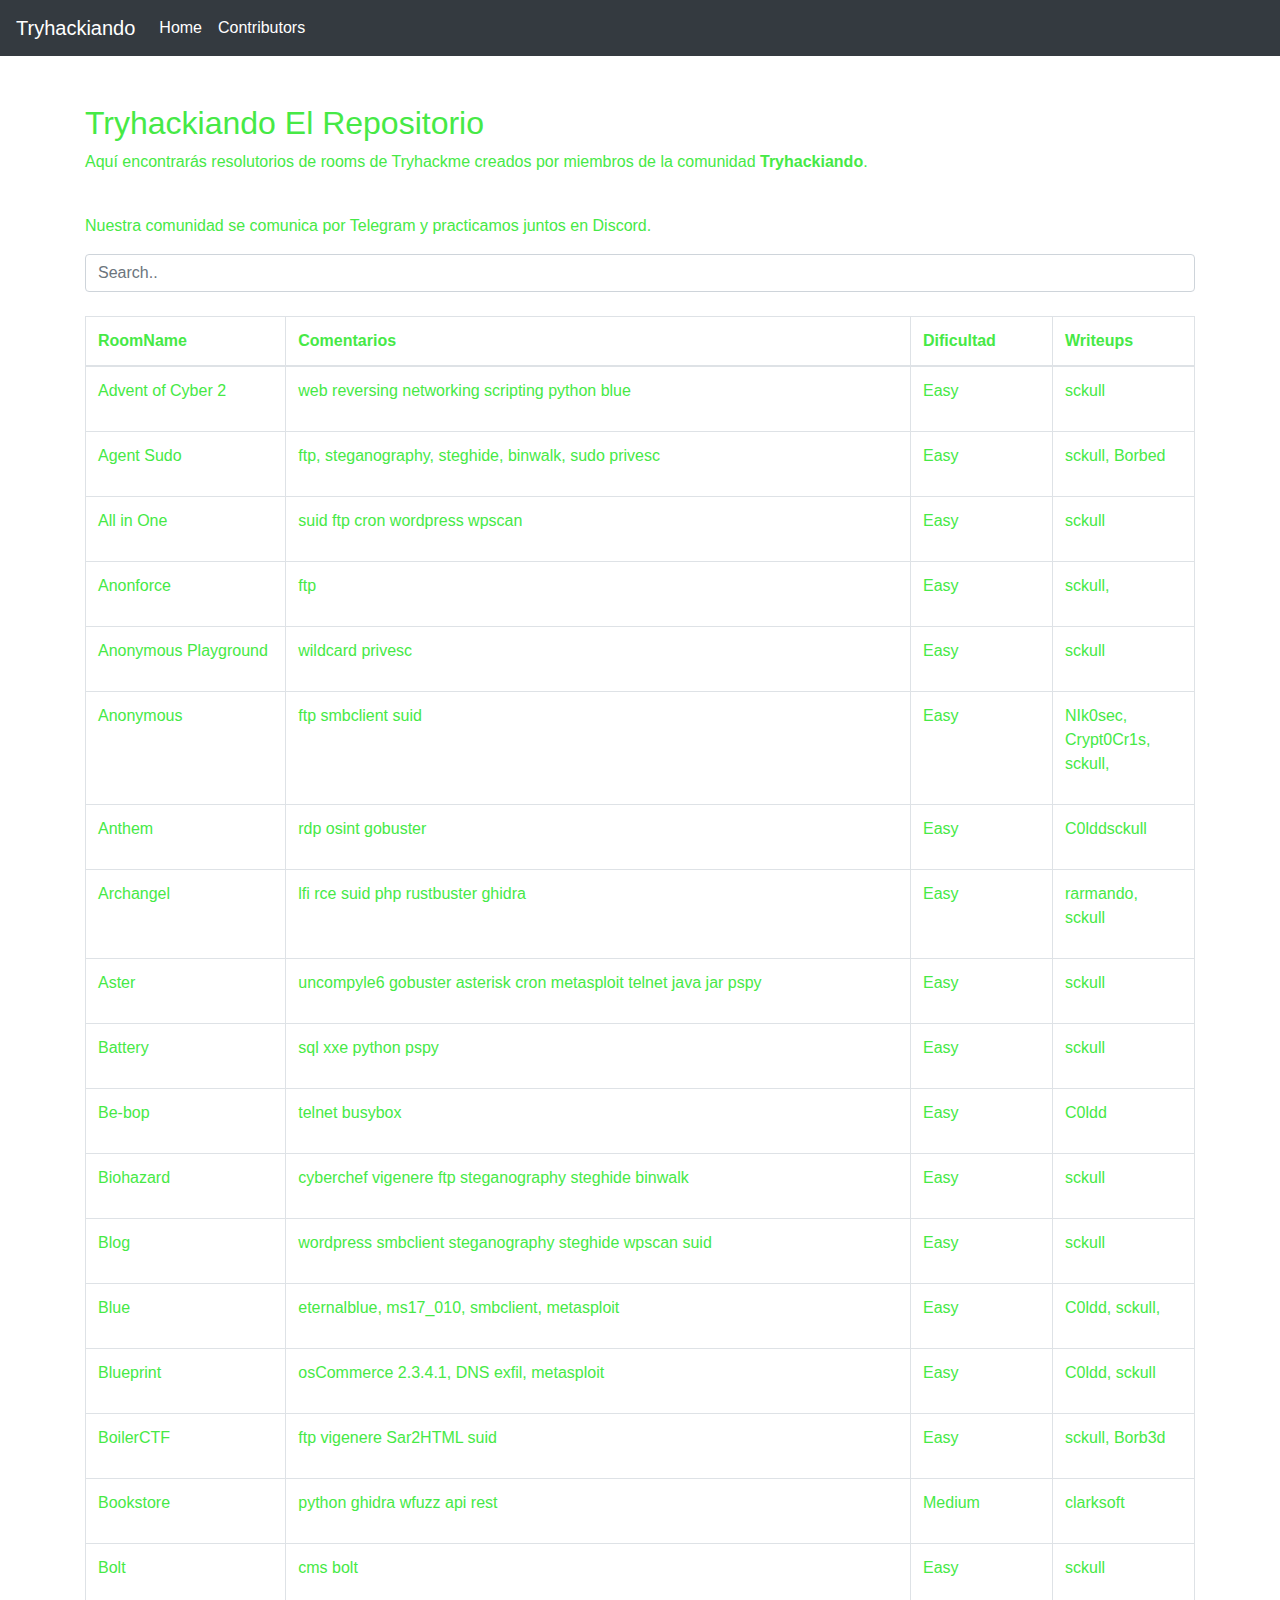
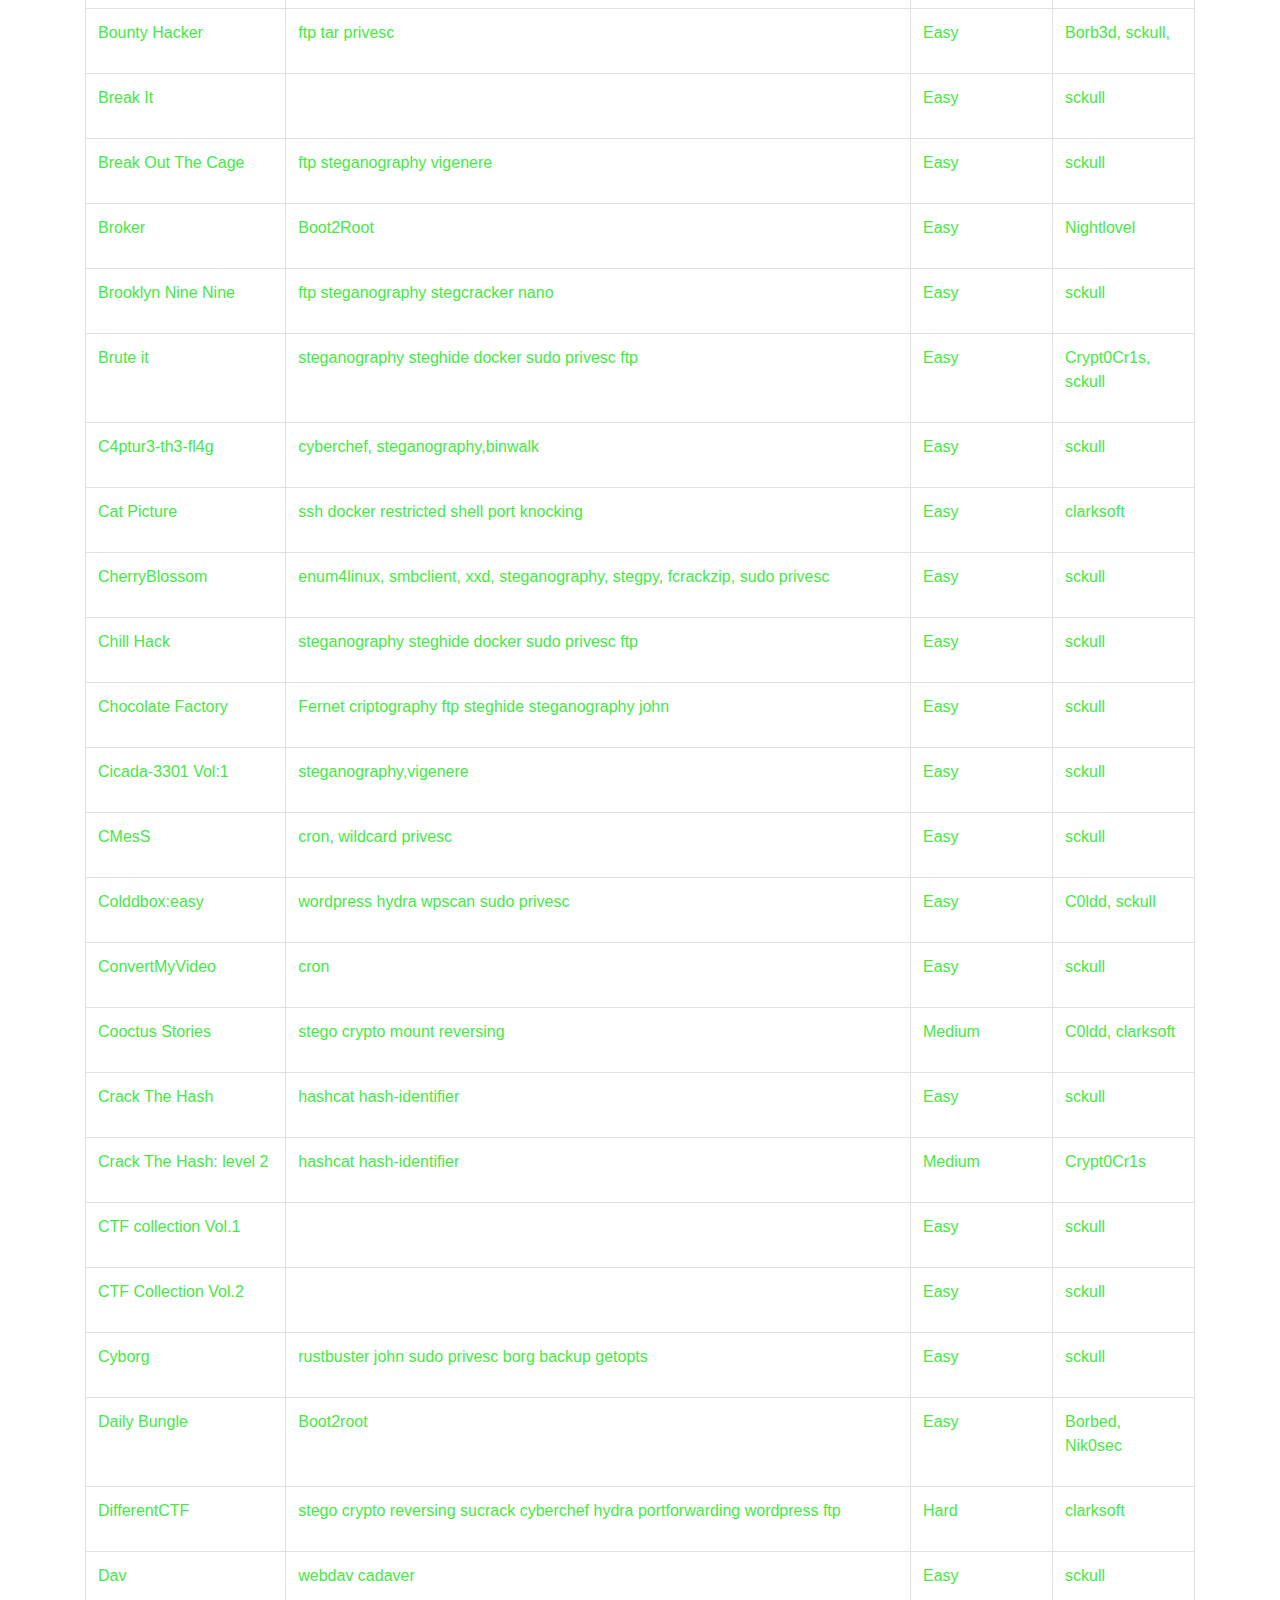
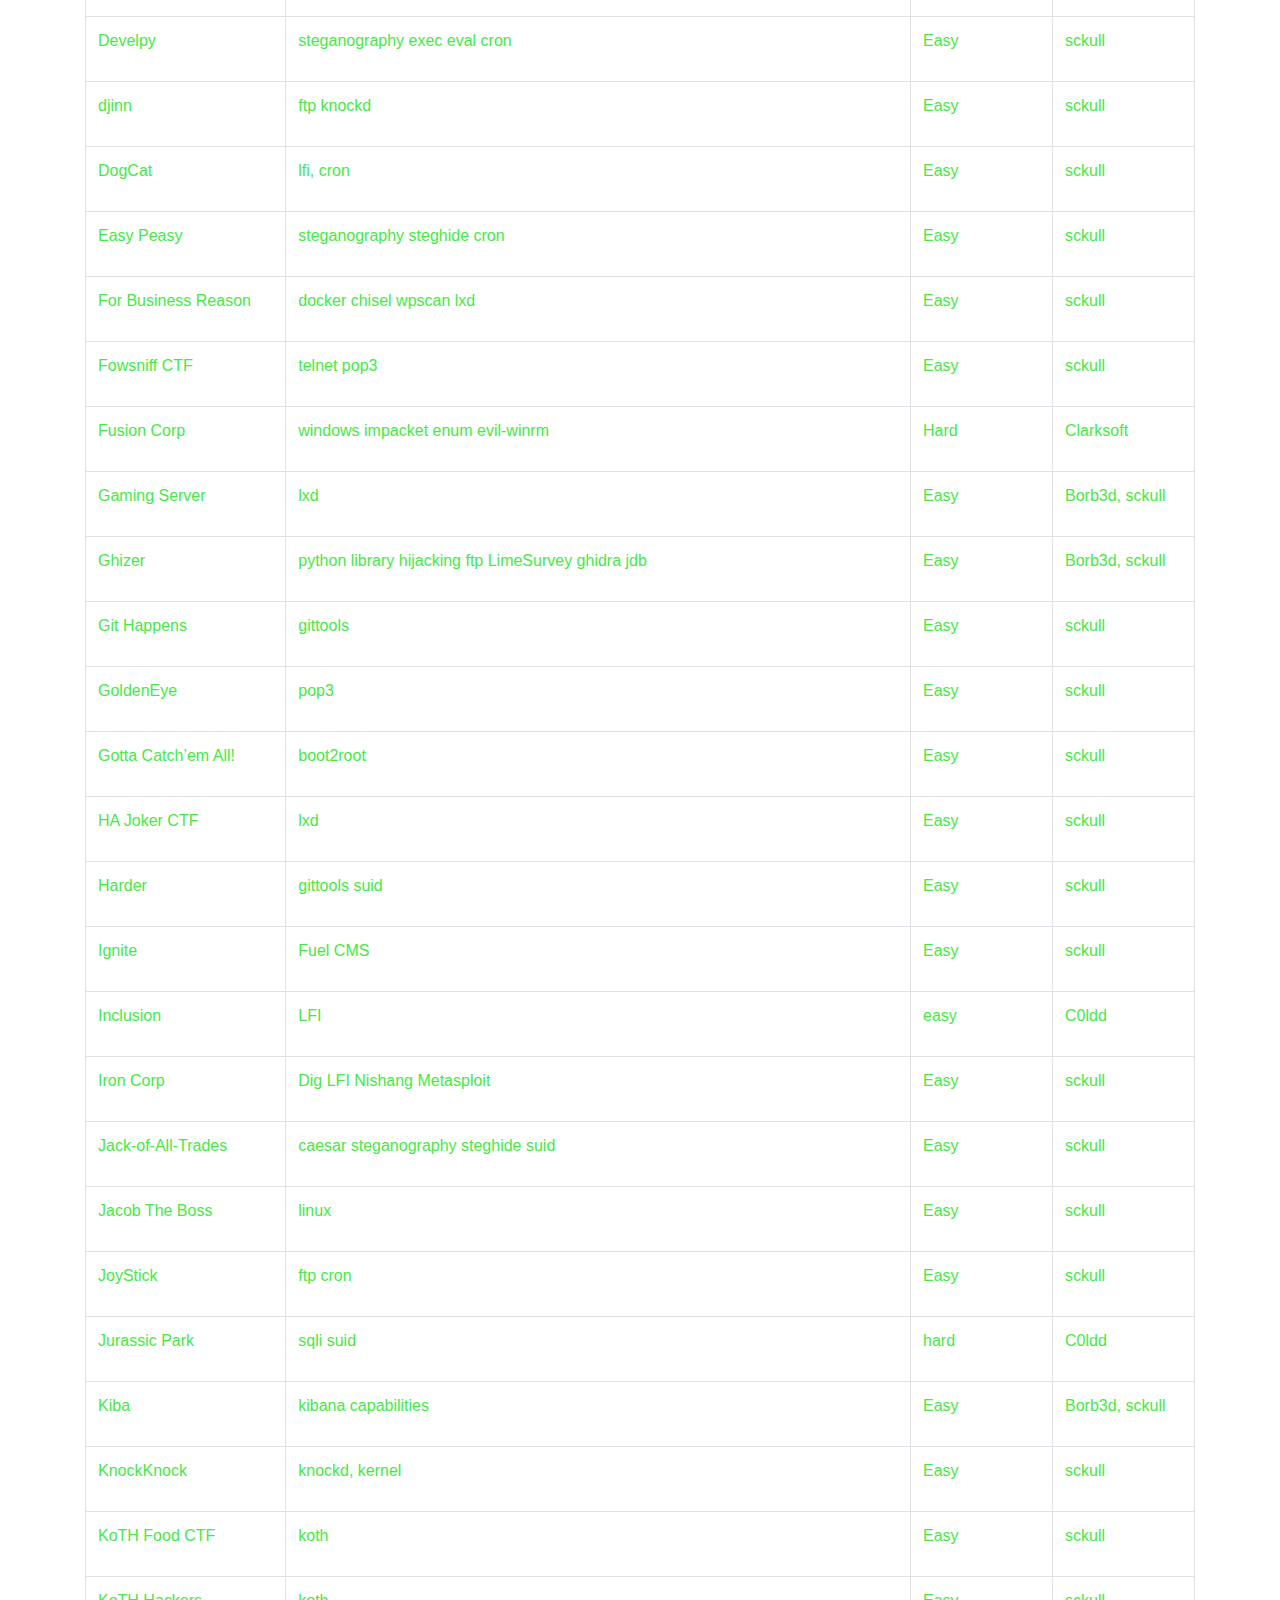
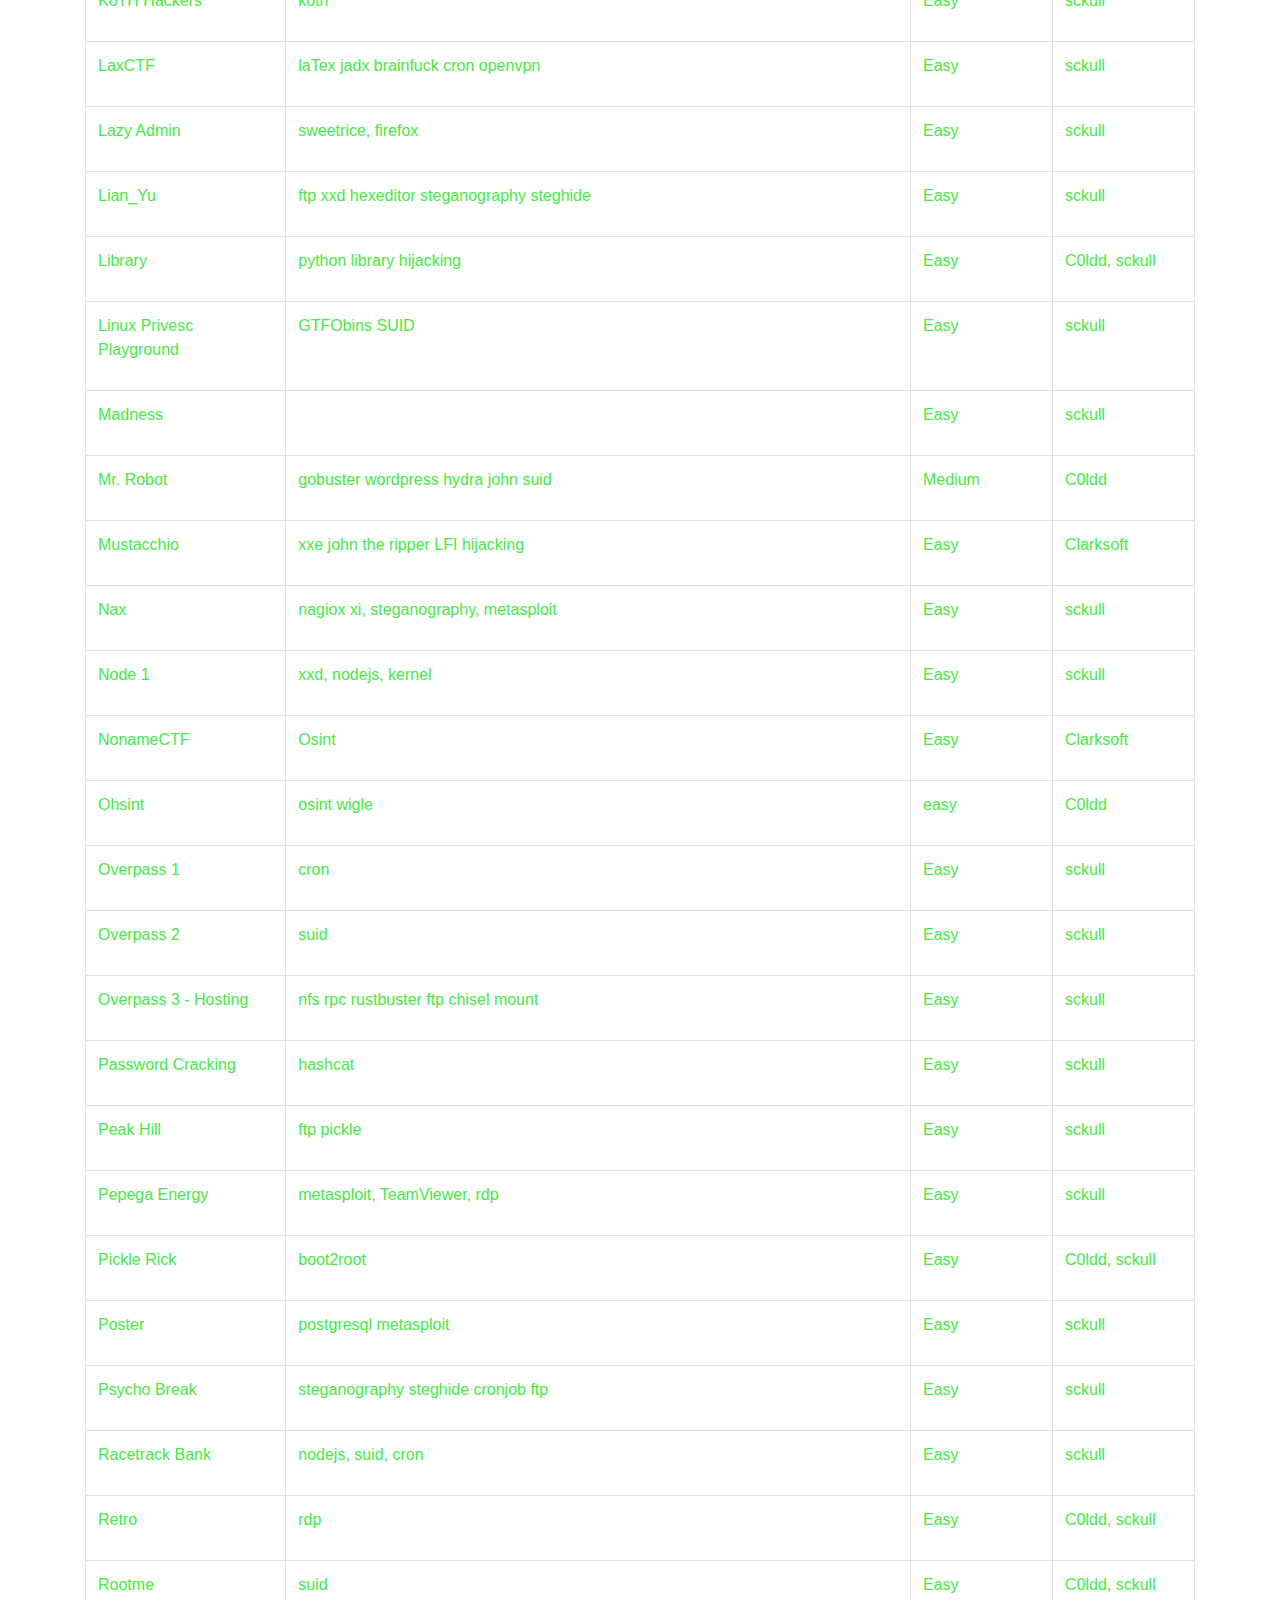
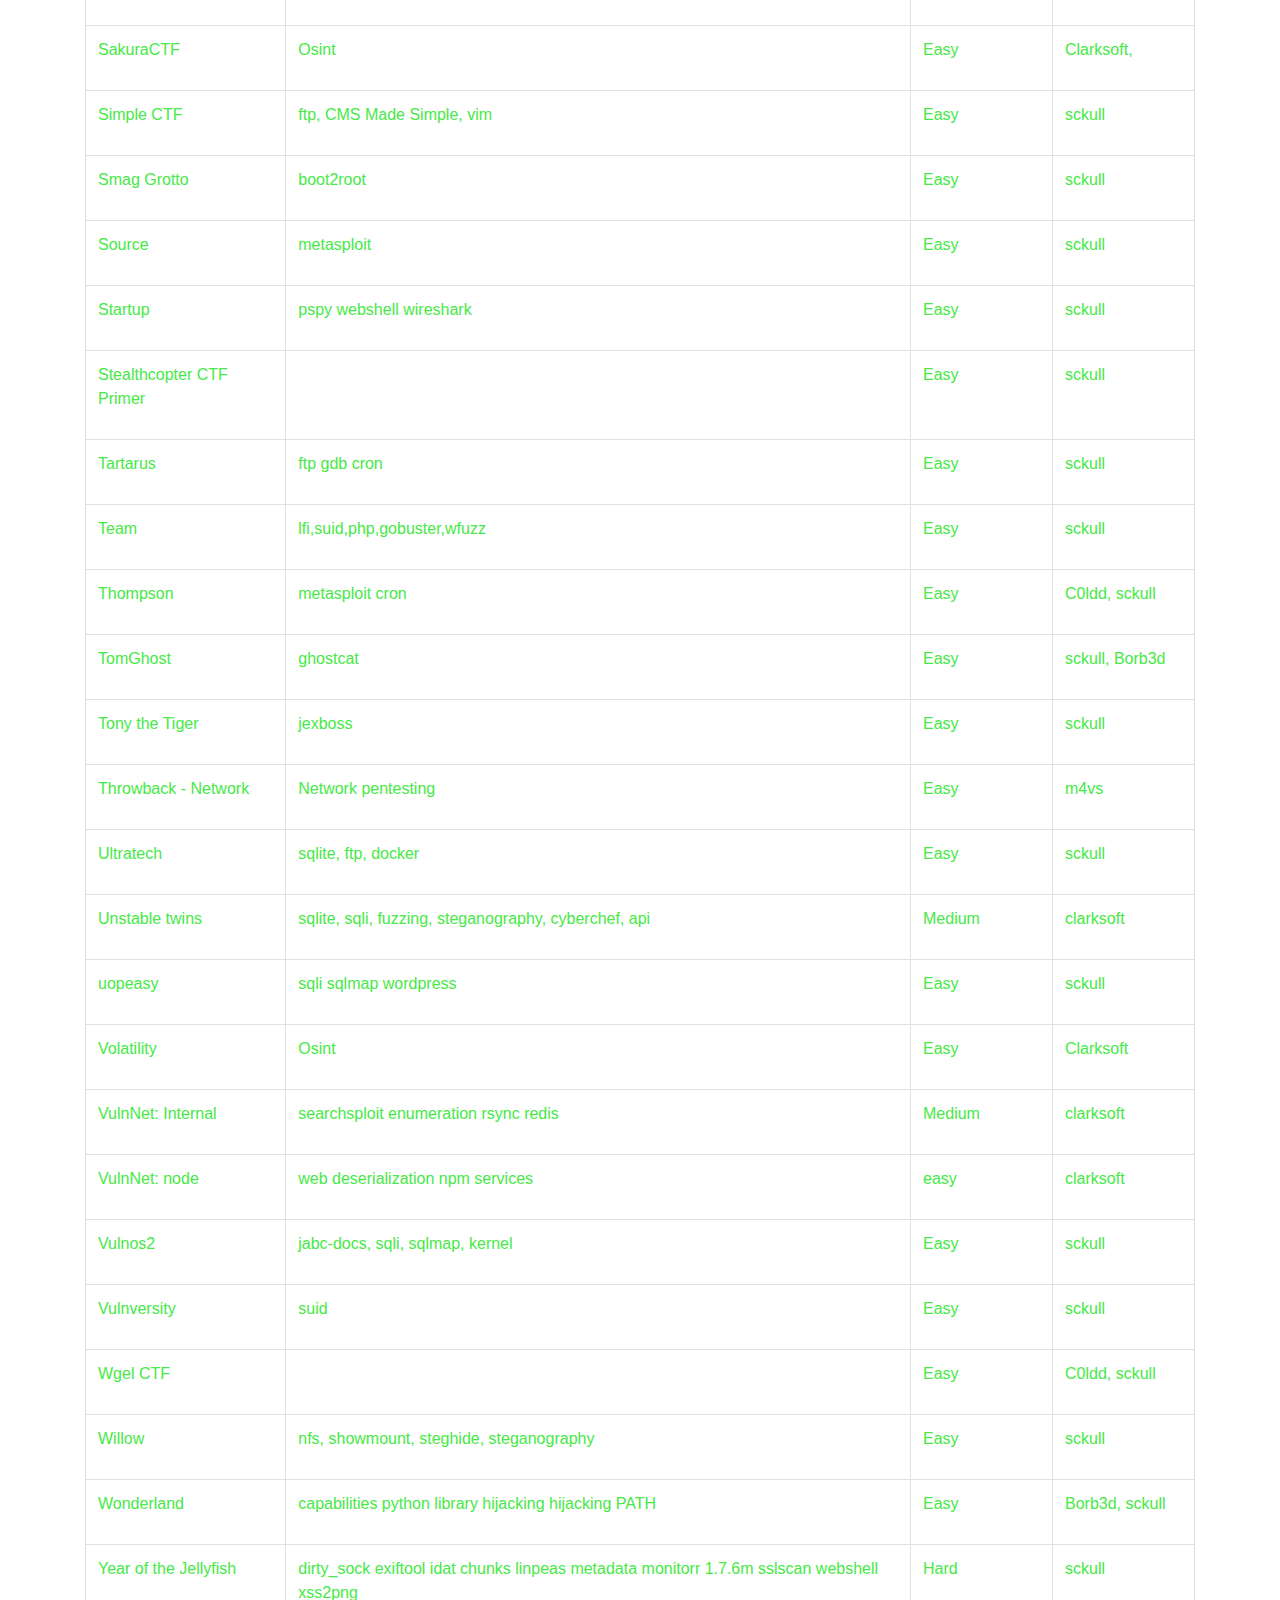
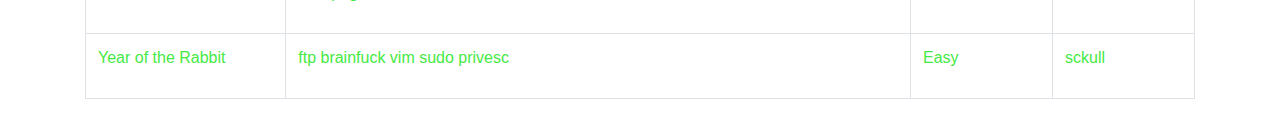
==== commit bf5163ce: "Update index.html" ====
--- a/index.html
+++ b/index.html
@@ -118,6 +118,7 @@
  <tr> <td> <p>Easy Peasy</p> </td> <td> <p>steganography steghide cron</p> </td> <td> <p>Easy</p> </td> <td> <p><a href=https://sckull.github.io/posts/easypeasy/>sckull</a></p> </td> </tr>
  <tr> <td> <p>For Business Reason </p> </td> <td> <p>docker chisel wpscan lxd </p> </td> <td> <p>Easy</p> </td> <td> <p><a href=https://sckull.github.io/posts/forbusinesreason/>sckull</a></p> </td> </tr>
  <tr> <td> <p>Fowsniff CTF</p> </td> <td> <p>telnet pop3 </p> </td> <td> <p>Easy</p> </td> <td> <p><a href=https://sckull.github.io/posts/fowsniff/>sckull</a></p> </td> </tr>
+ <tr> <td> <p>Fusion Corp</p> </td> <td> <p>windows impacket enum evil-winrm</p> </td> <td> <p>Hard</p> </td> <td> <p><a href="https://github.com/clarksoft/WriteUps/blob/fabc237b9dc8c61a938573efb7f1a82cf2bb0900/fusion.pdf">Clarksoft</a></p> </td> </tr>
  <tr> <td> <p>Gaming Server </p> </td> <td> <p>lxd</p> </td> <td> <p>Easy</p> </td> <td> <p><a href=https://borb3d.github.io/thm/gamingserver.html>Borb3d</a>, <a href=https://sckull.github.io/posts/gamingserver/>sckull</a></p> </td> </tr>
  <tr> <td> <p>Ghizer </p> </td> <td> <p>python library hijacking ftp LimeSurvey ghidra jdb</p> </td> <td> <p>Easy</p> </td> <td> <p><a href=https://borb3d.github.io/thm/ghizer.html>Borb3d</a>, <a href=https://sckull.github.io/posts/ghizer/>sckull</a></p> </td> </tr>
  <tr> <td> <p>Git Happens </p> </td> <td> <p>gittools</p> </td> <td> <p>Easy</p> </td> <td> <p><a href=https://sckull.github.io/posts/githappens/>sckull</a></p> </td> </tr>
